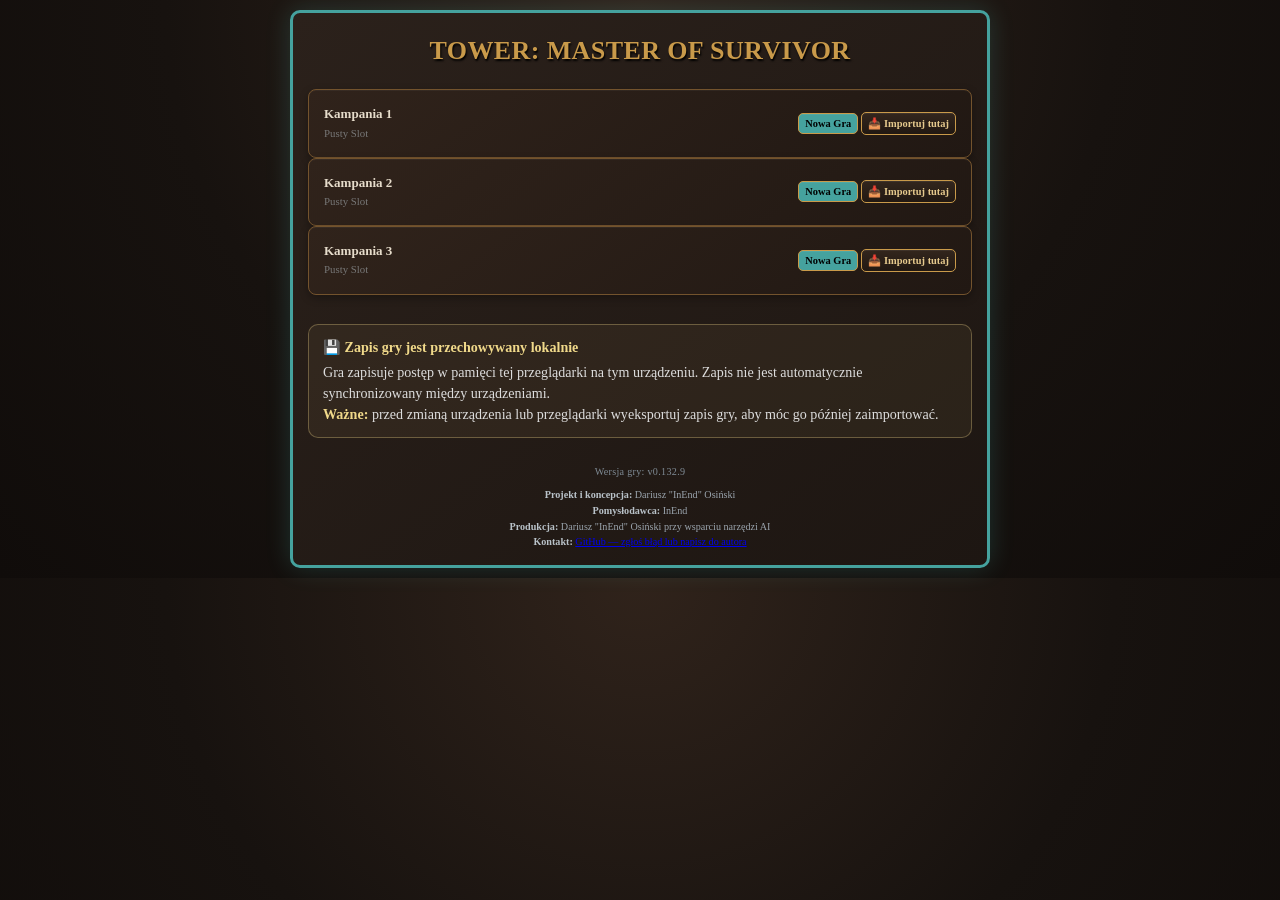
==== wieza.html @ 2d377166 "Add files via upload" ====
<!DOCTYPE html>
<html lang="pl">
<head>
<!-- v0.114 — Greece Rogue female portraits: 7 supplied 66x66 assets. -->
<!-- S-1.15.1 — cel wyprawy oddzielony od taktyki; wybory taktyczne usunięte z ekranu wyprawy. -->
<!-- S-1.15.3 — wykonanie przygotowanej taktyki z ukrytym wynikiem; bez ujawniania rzutu. -->
<!-- v0.106 — wszystkie osadzone portrety usunięte. Nowe portrety będą dodawane jako osobne assety 66×66 px. -->

    <meta charset="UTF-8">
    <meta name="viewport" content="width=device-width, initial-scale=1.0">
    <meta name="description" content="Tower: Master of Survivor – fantasy RPG o bohaterach przywołanych do tajemniczej Wieży.">
    <meta name="author" content="Dariusz &quot;InEnd&quot; Osiński">
    <meta name="creator" content="Dariusz &quot;InEnd&quot; Osiński">
    <meta name="idea-by" content="InEnd">
    <meta name="ai-assisted-development" content="yes">
    <meta name="theme-color" content="#0b0c10">
    <meta name="mobile-web-app-capable" content="yes">
    <meta name="apple-mobile-web-app-capable" content="yes">
    <meta name="apple-mobile-web-app-status-bar-style" content="black-translucent">
    <meta name="apple-mobile-web-app-title" content="Tower: Master of Survivor">
    <link rel="manifest" href="tower-manifest.json">
    <link rel="icon" type="image/png" sizes="64x64" href="[data-uri]">
    <link rel="apple-touch-icon" sizes="64x64" href="[data-uri]">
    <!-- PWA-5: wersja zgodna z GAME_VERSION 0.132.9 -->
<title>Tower: Master of Survivor</title>
    <style>
        :root {
            --bg: #0b0c10;
            --panel: #1f2833;
            --accent: #66fcf1;
            --text: #c5c6c7;
            --danger: #ff4d4d;
            --success: #4dff88;
            --gold: #ffd700;
            --fire: #ff6633;
            --ice: #66ccff;
            --lightning: #ffdd00;
            --dark: #9933ff;
            --holy: #ffff99;
            --earth: #66aa44;
            --water: #3399ff;
            --air: #99ddff;
        }
        * { box-sizing: border-box; margin: 0; }
        body { background: var(--bg); color: var(--text); font-family: 'Segoe UI', Roboto, sans-serif; padding: 10px; font-size: 13px; line-height: 1.4; }
        #game-container { max-width: 700px; margin: 0 auto; background: var(--panel); border: 2px solid #45a29e; border-radius: 12px; padding: 15px; box-shadow: 0 0 20px rgba(102,252,241,0.15); }
        h1,h2,h3,h4 { text-align: center; color: var(--accent); margin: 5px 0; }
        .menu-screen { display: flex; flex-direction: column; gap: 15px; }
        .slot-card { background: #121920; border: 1px solid #45a29e; padding: 15px; border-radius: 8px; display: flex; justify-content: space-between; align-items: center; }
        .game-version { text-align:center; margin-top:2px; color:#7f8b95; font-size:.78em; letter-spacing:.3px; }
        .game-credits { text-align:center; margin-top:-7px; color:#9aa4ad; font-size:.78em; line-height:1.55; }
        .game-credits-label { color:#b9c2c9; font-weight:600; }
        .game-ai-note { margin-top:3px; color:#7f8b95; font-size:.94em; font-style:italic; }
.install-app-btn{display:block;margin:8px auto 0;}
        .story-header { background: #000; padding: 8px; border-radius: 6px; border-left: 4px solid var(--accent); margin-bottom: 10px; font-style: italic; font-size: .9em; }
        .stats-bar { display: flex; flex-wrap: wrap; justify-content: space-around; background: #121920; padding: 8px; border-radius: 6px; margin-bottom: 10px; font-weight: bold; gap: 4px; }
        .resource-bar { display: flex; flex-wrap: wrap; justify-content: space-around; background: #0b0c10; padding: 6px; border-radius: 6px; margin-bottom: 10px; font-size: .9em; border: 1px solid #45a29e; }
        .tab-buttons { display: flex; gap: 4px; margin-bottom: 10px; flex-wrap: wrap; }
        .tab-btn { flex:1; padding: 8px 2px; font-size: .8em; background: #0b0c10; border: 1px solid #45a29e; color: var(--text); border-radius: 4px; min-width: 60px; cursor: pointer; }
        .tab-btn.active { background: #45a29e; color: #000; font-weight: bold; }
        .tab-content { display: none; }
        .tab-content.active { display: block; }
        .hero-card { background: #121920; border: 1px solid #45a29e; border-radius: 6px; padding: 10px; margin-bottom: 8px; position: relative; cursor: pointer; transition: border .2s; }
        .hero-card.selected { border: 2px solid var(--gold); }
        .hero-card.dead { opacity: .4; border-color: var(--danger); cursor: not-allowed; }
        .hero-card.exhausted { border-color: #ff8c00; background: #2a1a00; }
        .hero-header { display: flex; justify-content: space-between; font-weight: bold; }
        .stars { color: var(--gold); }
        .stat-grid { display: grid; grid-template-columns: repeat(3,1fr); gap: 4px; background: #0b0c10; padding: 6px; border-radius: 4px; margin: 5px 0; font-size: .82em; }
        .action-badges { display: flex; gap: 10px; margin-top: 4px; font-size: .8em; font-weight: bold; flex-wrap: wrap; }
        .badge-done { color: var(--danger); }
        .badge-ready { color: var(--success); }
        .mission-info-panel { background: #050608; border: 1px solid #45a29e; padding: 10px; border-radius: 6px; margin-bottom: 10px; }
        #battle-visual-panel .battle-header{display:flex;justify-content:space-between;align-items:center;gap:8px;margin-bottom:8px}.battle-stage{display:grid;grid-template-columns:1fr 1fr;gap:10px}.battle-side{background:#08090b;border:1px solid #333;border-radius:8px;padding:8px}.battle-side h4{margin:0 0 7px;color:#d6ae62}.battle-unit{position:relative;display:block;box-sizing:border-box;min-width:0;width:100%;padding:6px 5px;margin:5px 0;border-radius:6px;background:#111318;border:1px solid #292c33;transition:.25s}.battle-unit.active{border-color:#d6ae62;box-shadow:0 0 10px rgba(214,174,98,.22)}.battle-unit.dead{opacity:.38;filter:grayscale(.7)}.battle-unit .unit-top{display:flex;align-items:center;width:100%;min-width:0;box-sizing:border-box;gap:5px;font-size:.82em}.battle-unit .unit-top b{display:block;min-width:0;flex:1 1 auto;overflow:hidden;text-overflow:ellipsis;white-space:nowrap}.battle-unit .unit-hp{display:block;flex:0 0 auto;white-space:nowrap;margin-left:auto;padding-left:8px}.battle-hp{display:block;width:100%;box-sizing:border-box;height:7px;background:#24262b;border-radius:5px;overflow:hidden;margin-top:5px;clear:both}.battle-hp>span{display:block;height:100%;background:currentColor;transition:width .45s ease}.battle-hp.hero{color:#55c98a}.battle-hp.enemy{color:#d85b5b}.battle-last-action{margin-top:8px;padding:7px;border:1px solid #3a3125;border-radius:6px;background:#100d09;min-height:34px;text-align:center;color:#ddd}.battle-damage{font-weight:bold;font-size:1.05em}.battle-round{font-size:.9em;color:#aaa}.battle-speed{font-size:.75em;color:#888}@media(max-width:650px){.battle-stage{grid-template-columns:1fr}}
        #log-box { height: 140px; overflow-y: auto; background: #050608; border: 1px solid #333; padding: 8px; border-radius: 6px; font-family: monospace; font-size: .85em; margin-bottom: 10px; }
        .log-entry { margin-bottom: 4px; }
        .log-danger { color: var(--danger); }
        .log-success { color: var(--success); }
        .log-warn { color: var(--gold); }
        .log-resource { color: #7fdbff; }
        .log-status { color: #b57ce0; }
        button, select { width: 100%; padding: 8px; margin: 3px 0; background: #1f2833; border: 1px solid var(--accent); color: var(--accent); border-radius: 6px; font-weight: bold; cursor: pointer; }
        button:active { background: var(--accent); color: #000; }
        button:disabled { opacity: .4; cursor: not-allowed; }
        .btn-danger { border-color: var(--danger); color: var(--danger); }
        .btn-small { padding: 4px 6px; width: auto; font-size: .8em; display: inline-block; }
        .btn-role { border-color: var(--gold); color: var(--gold); }
        .btn-day { background: #45a29e; color: #000; font-size: 1.05em; margin-bottom: 10px; }
        .btn-day:hover { background: var(--accent); }
        .btn-free { background: #28a745; color: #fff; border-color: #28a745; margin-bottom: 5px; }
        .btn-free:hover { background: #218838; }
        .btn-cal { background: #17a2b8; color: #fff; border-color: #17a2b8; font-size: .85em; margin-top: 3px; }
        .btn-upgrade { background: #5a2d7a; border-color: #b57ce0; color: #fff; }
        .btn-upgrade:disabled { opacity: .4; }
        .btn-release { background: #8b0000; border-color: #ff4444; color: #fff; }
        .floor-selector { display: flex; align-items: center; justify-content: space-between; background: #121920; padding: 6px 12px; border-radius: 6px; margin-bottom: 10px; border: 1px solid #45a29e; }
        .summon-box { background: #121920; border: 1px solid #45a29e; padding: 10px; border-radius: 6px; margin-bottom: 10px; text-align: center; }
        .building-card { background: #121920; border: 1px solid #45a29e; border-radius: 6px; padding: 10px; margin-bottom: 8px; }
        .building-header { display: flex; justify-content: space-between; align-items: center; font-weight: bold; }
        .building-effect { color: var(--success); font-size: .9em; }
        .building-effect-half { color: var(--gold); font-size: .9em; }
        .building-cost { display: flex; flex-wrap: wrap; gap: 6px; font-size: .85em; margin: 4px 0; }
        .building-cost span { background: #0b0c10; padding: 2px 6px; border-radius: 4px; }
        .cost-missing { color: var(--danger); }
        .cost-ok { color: var(--success); }
        .level-name { color: var(--gold); font-style: italic; }
        .altar-selects, .party-selects { display: flex; gap: 4px; flex-wrap: wrap; margin-bottom: 6px; }
        .altar-selects select, .party-selects select { flex:1; padding: 6px; border-radius: 4px; background: #0b0c10; color: var(--text); border: 1px solid #45a29e; min-width: 45%; }
        .equip-panel { background: #050608; border: 1px solid #45a29e; border-radius: 6px; padding: 8px; margin-top: 6px; }
        .equip-slot { display: flex; align-items: center; gap: 6px; margin: 4px 0; }
        .equip-slot label { min-width: 60px; font-weight: bold; color: var(--accent); }
        .equip-slot select { flex:1; padding: 4px; border-radius: 4px; background: #0b0c10; color: var(--text); border: 1px solid #45a29e; }
        .exhausted-info { color: #ff8c00; font-weight: bold; }
        .trainer-bonus { color: var(--gold); }
        .subclass-name { color: #b57ce0; font-weight: bold; font-style: italic; }
        .element-fire { color: var(--fire); }
        .element-ice { color: var(--ice); }
        .element-lightning { color: var(--lightning); }
        .element-dark { color: var(--dark); }
        .element-holy { color: var(--holy); }
        .element-earth { color: var(--earth); }
        .element-water { color: var(--water); }
        .element-air { color: var(--air); }
        .status-badge { display: inline-block; padding: 0 4px; border-radius: 3px; font-size: .7em; margin: 0 2px; }
        .status-badge.debuff { background: #4a0a0a; color: #ff6666; }
        .status-badge.buff { background: #0a4a0a; color: #66ff66; }
        .status-badge.cc { background: #4a2a0a; color: #ffaa66; }
        .status-badge.special { background: #2a0a4a; color: #cc66ff; }
        #dossier-panel { background: #050608; border: 1px solid var(--gold); padding: 10px; border-radius: 6px; margin-bottom: 10px; max-height: 200px; overflow-y: auto; }

/* === BESTIARIUSZ PRZECIWNIKÓW === */
.bestiary-toolbar{display:flex;gap:6px;flex-wrap:wrap;background:#120e0b;border:1px solid #70502c;border-radius:7px;padding:8px;margin-bottom:10px}
.bestiary-toolbar input{flex:1;min-width:180px;margin:0}
.bestiary-toolbar button.active{border-color:#d1a752;background:linear-gradient(#806033,#4f381d);color:#fff1cc}
.bestiary-stats{display:grid;grid-template-columns:repeat(4,1fr);gap:7px;margin-bottom:10px}
.bestiary-stat{background:#120e0b;border:1px solid #3e2c1d;border-radius:6px;padding:8px;text-align:center}
.bestiary-stat b{display:block;color:#e0b65a;font-size:1.15em}
.bestiary-stat span{font-size:.72em;color:#999}
.bestiary-race{background:#121920;border:1px solid #70502c;border-radius:7px;margin-bottom:8px;overflow:hidden}
.bestiary-race-head{padding:9px 11px;background:linear-gradient(145deg,#30231b,#211813);cursor:pointer}
.bestiary-race-head strong{color:#e1bd73}
.bestiary-race-head small{color:#999}
.bestiary-grid{display:grid;grid-template-columns:repeat(auto-fit,minmax(250px,1fr));gap:8px;padding:9px}
.bestiary-card{position:relative;background:#0d1115;border:1px solid #3e3428;border-radius:7px;padding:8px;min-height:145px}
.bestiary-card.unknown{border-color:#29251f}
.bestiary-portrait{width:82px;height:82px;float:left;margin:0 9px 7px 0;border-radius:6px;overflow:hidden;border:1px solid #70502c;background:#17120f;display:flex;align-items:center;justify-content:center;font-size:30px;color:#6d6254}
.bestiary-portrait img{width:100%;height:100%;object-fit:cover;display:block;image-rendering:auto}.bestiary-portrait.portrait-missing::before{content:"?";font-size:30px;color:#6d6254}
.bestiary-name{font-weight:bold;color:#ead9b8;font-size:1em;min-height:20px}
.bestiary-tier{float:right;color:#d6ae62;font-size:.72em}
.bestiary-badge{display:inline-block;margin-top:3px;padding:2px 6px;border-radius:10px;background:#29231c;color:#bfae94;font-size:.68em}
.bestiary-badge.boss{color:#ffe5a1;border:1px solid #8b7130}
.bestiary-meta{clear:both;color:#aaa;font-size:.76em;line-height:1.45;margin-top:7px}
.bestiary-row{display:flex;justify-content:space-between;gap:8px;border-top:1px solid #24211d;padding-top:3px;margin-top:3px}
.bestiary-row b{color:#d8c5a2}
.bestiary-deaths{color:#d66b63!important}
@media(max-width:650px){.bestiary-stats{grid-template-columns:repeat(2,1fr)}.bestiary-grid{grid-template-columns:1fr}.bestiary-portrait{width:76px;height:76px}}

        #party-cp-details { background: #121920; padding: 8px; border-radius: 6px; margin-bottom: 10px; border: 1px solid #45a29e; }
        
.hero-weapon-preview{margin-top:6px;padding:7px 9px;background:linear-gradient(135deg,#15110c,#0a0907);border:1px solid #806331;border-radius:6px;box-shadow:inset 0 0 10px rgba(0,0,0,.35)}
.hero-weapon-preview.empty{border-color:#3b352b;color:#999}
.hero-weapon-preview.empty small{display:block;margin-top:2px;color:#777;font-size:.76em}
.hero-weapon-header{display:flex;justify-content:space-between;gap:8px;font-size:.8em;color:var(--accent)}
.hero-weapon-name{font-weight:bold;color:#ead9b8;margin:2px 0 4px}
.hero-weapon-name small{font-weight:normal;color:#888}
.hero-weapon-stats{display:flex;flex-wrap:wrap;gap:4px}
.hero-weapon-stats .inventory-stat{font-size:.74em;padding:2px 5px}
.hero-weapon-special{font-size:.74em;color:#b57ce0;margin-top:4px}
.weapon-training-panel{margin:7px 0;padding:8px;background:#0d0b09;border:1px solid #5d4b22;border-radius:7px}.weapon-training-head{display:flex;justify-content:space-between;gap:8px;color:#e0b65a;font-size:.82em}.weapon-training-row{margin-top:7px;padding:6px;background:#15110d;border-radius:5px}.weapon-training-row>div:first-child{display:flex;justify-content:space-between;gap:6px;font-size:.78em}.weapon-training-row small{color:#aaa;font-size:.72em}.weapon-training-bar{height:5px;background:#2a241d;border-radius:4px;overflow:hidden;margin:4px 0}.weapon-training-bar span{display:block;height:100%;background:#b8873b}.weapon-training-empty,.weapon-training-cap{font-size:.74em;color:#aaa;margin-top:5px}.weapon-trial-select{max-width:58%;padding:4px;background:#0b0c10;color:var(--text);border:1px solid #45a29e;border-radius:4px;font-size:.75em}.weapon-trial-btn{font-size:.72em!important;padding:4px 6px!important;margin-left:4px}
@media(max-width:500px){ .stat-grid { grid-template-columns: repeat(2,1fr); } .tab-btn { font-size: .7em; padding: 6px 2px; min-width: 50px; } }
    
/* === HERO ROSTER FILTERS / SORTING === */
.hero-roster-filters{background:#120e0b;border:1px solid #70502c;border-radius:7px;padding:8px;margin-bottom:8px}
.hero-roster-filters-head{display:flex;justify-content:space-between;gap:8px;align-items:center;margin-bottom:7px}
.hero-roster-filter-count{font-size:.78em;color:#999}
.hero-roster-filter-grid{display:grid;grid-template-columns:repeat(4,1fr);gap:6px}
.hero-roster-filter-grid label{font-size:.78em;color:#bfae94;display:flex;flex-direction:column;gap:3px}
.hero-roster-filter-grid select{margin:0!important;padding:5px!important;width:100%!important;font-size:.82em}
@media(max-width:650px){.hero-roster-filter-grid{grid-template-columns:repeat(2,1fr)}}
@media(max-width:420px){.hero-roster-filter-grid{grid-template-columns:1fr}}

/* === v0.060 RPG FANTASY SKIN + WARRIOR PORTRAIT === */
:root{
 --bg:#17120f; --panel:#241b16; --accent:#c99a4a; --text:#e6dccb;
 --danger:#c94b43; --success:#72a85b; --gold:#e0b65a;
 --fire:#d9683b; --ice:#6ca9c9; --lightning:#d9b84d; --dark:#9565a8;
 --holy:#e8d68a; --earth:#6d9655; --water:#5d91aa; --air:#9ab3bd;
}
body{
 background:radial-gradient(circle at top,#30231b 0,#17120f 55%,#100c0a 100%);
 color:var(--text); font-family:Georgia,'Times New Roman',serif;
}
#game-container{
 background:linear-gradient(145deg,#2b211b,#1d1612);
 border:3px solid #79582e; border-radius:10px; padding:15px;
 box-shadow:0 8px 30px rgba(0,0,0,.65), inset 0 0 0 1px #3d2b1d;
}
h1,h2,h3,h4{color:#e1bd73;text-shadow:1px 2px 2px #000;letter-spacing:.4px}
.slot-card,.hero-card,.building-card,.summon-box,.floor-selector,.stats-bar,.party-selects,.altar-selects{
 background:linear-gradient(145deg,#30231b,#211813); border:1px solid #73532d;
 box-shadow:inset 0 1px rgba(255,255,255,.04),0 3px 8px rgba(0,0,0,.3);
}
.story-header,.mission-info-panel,#log-box,.equip-panel,#dossier-panel,#party-cp-details{
 background:#120e0b; border-color:#70502c; box-shadow:inset 0 0 12px rgba(0,0,0,.5);
}
.story-header{border-left:4px solid #b88a43}
.resource-bar{background:#100c0a;border-color:#6d4e2b}
.tab-btn,button,select,.equip-slot select,.altar-selects select,.party-selects select{
 background:linear-gradient(#33261d,#211812); border:1px solid #806033; color:#e5c98d;
 border-radius:5px; font-family:Georgia,'Times New Roman',serif; box-shadow:inset 0 1px rgba(255,255,255,.06);
}
.tab-btn.active,button:active{background:linear-gradient(#9a743b,#60451f);color:#fff1cc;border-color:#caa15b}
button:hover:not(:disabled),.tab-btn:hover:not(.active){border-color:#c79b50;background:#3a2a1e}
.btn-day{background:linear-gradient(#a77d3e,#684a22);color:#fff2cf;border-color:#c9a25f}
.btn-free{background:linear-gradient(#587d3d,#354f27);border-color:#769c58}
.btn-cal{background:linear-gradient(#466e7b,#294b55);border-color:#6f9eab}
.btn-upgrade{background:linear-gradient(#674278,#3f2850);border-color:#a77ac1}
.btn-release{background:linear-gradient(#7c302b,#4e1e1b);border-color:#b9544c}
.hero-card{border-color:#70502b}
.hero-card.selected{border:2px solid #d1a752;box-shadow:0 0 0 1px #5b421f,0 0 12px rgba(209,167,82,.2)}
.hero-card.dead{border-color:#873a35}.hero-card.exhausted{border-color:#a96b2e;background:#2a1d12}
.stat-grid{background:#120e0b;border:1px solid #3e2c1d}
.stars{color:#e0b65a;text-shadow:0 0 3px #7b5927}
.floor-selector{border-color:#806033}
.equip-slot label{color:#d6ae62}
.level-name,.trainer-bonus{color:#dfb65e}
.subclass-name{color:#ad82bd}
.status-badge{border:1px solid rgba(255,255,255,.08)}
#dossier-panel{border-color:#a17b3e}
#log-box{font-family:Georgia,'Times New Roman',serif}
.log-resource{color:#86b7c8}.log-status{color:#b58acb}
/* RPG-style information popups generated by the game */
.info-popup,.popup,.modal,.dialog,.tooltip,.toast{
 background:linear-gradient(145deg,#30231b,#17110d)!important;
 color:#eadfcf!important; border:2px solid #8b6838!important; border-radius:8px!important;
 box-shadow:0 10px 35px rgba(0,0,0,.8),inset 0 0 0 1px #3c2b1b!important;
 font-family:Georgia,'Times New Roman',serif!important;
}
.info-popup h1,.info-popup h2,.info-popup h3,.popup h1,.popup h2,.popup h3,.modal h1,.modal h2,.modal h3,.dialog h1,.dialog h2,.dialog h3{color:#e0b45e!important}
@media(max-width:500px){body{padding:6px}#game-container{padding:10px;border-width:2px}}

/* === v0.065 MAGAZYN / EKWIPUNEK / PODGLAD BRONI === */
.inventory-toolbar{display:flex;gap:6px;flex-wrap:wrap;background:#120e0b;border:1px solid #70502c;border-radius:6px;padding:8px;margin-bottom:10px}
.inventory-toolbar select,.inventory-toolbar input{flex:1;min-width:140px;margin:0}
.inventory-summary{display:flex;justify-content:space-between;gap:8px;flex-wrap:wrap;background:#120e0b;border:1px solid #70502c;border-radius:6px;padding:7px;margin-bottom:8px}
.inventory-grid{display:flex;flex-direction:column;gap:7px}
.party-limit-note{font-size:.82em;color:#aaa;margin:4px 0 8px}
.party-expedition-panel{background:#080b0e;padding:8px;border:1px solid #45a29e;border-radius:6px;margin:8px 0}
.party-quick-btn{margin:0 4px 4px 0}
.party-quick-btn.selected{box-shadow:0 0 0 2px var(--gold);}
.party-quick-btn.locked{opacity:.55;cursor:not-allowed}
.party-members{font-size:.78em;color:#aaa;margin-top:4px;line-height:1.35}

.inventory-card{background:linear-gradient(145deg,#30231b,#211813);border:1px solid #70502c;border-radius:7px;padding:9px;box-shadow:inset 0 1px rgba(255,255,255,.04),0 3px 8px rgba(0,0,0,.25)}
.inventory-card.equipped{border-color:#a17b3e}
.inventory-card-top{display:flex;justify-content:space-between;gap:8px;align-items:flex-start}
.inventory-item-name{font-weight:bold;font-size:1em}
.inventory-item-meta{font-size:.78em;color:#a99578;margin-top:2px}
.inventory-owner{color:#72a85b;font-weight:bold;font-size:.82em}
.inventory-stats{display:flex;gap:5px;flex-wrap:wrap;margin:7px 0 6px}
.inventory-stat{background:#120e0b;border:1px solid #3e2c1d;border-radius:4px;padding:3px 6px;font-size:.78em;color:#e6dccb}
.inventory-stat.main{border-color:#806033;color:#e0b65a}
.inventory-actions{display:flex;gap:5px;align-items:center;flex-wrap:wrap}
.inventory-owner-select{flex:1;min-width:180px;margin:0!important;padding:5px!important}
.inventory-special{color:#b58acb;font-size:.78em;margin-top:3px}
.inventory-empty{background:#120e0b;border:1px dashed #70502c;border-radius:6px;padding:14px;text-align:center;color:#a99578}
@media(max-width:500px){.inventory-toolbar{flex-direction:column}.inventory-toolbar select,.inventory-toolbar input{width:100%}.inventory-owner-select{min-width:100%}}


    
/* === v0.062 HERO PORTRAITS === */
.hero-topline{display:flex;align-items:center;gap:10px;margin-bottom:6px}
.hero-portrait-wrap{width:82px;height:82px;flex:0 0 82px;border:2px solid #806033;border-radius:6px;padding:2px;background:#0d0a08;box-shadow:inset 0 0 8px #000,0 2px 6px rgba(0,0,0,.5);overflow:hidden}
.hero-portrait{width:100%;height:100%;display:block;object-fit:cover;object-position:center;border-radius:3px}
.hero-portrait-placeholder{width:100%;height:100%;display:flex;align-items:center;justify-content:center;font-size:38px;color:#9b7a45;background:linear-gradient(145deg,#241b15,#100c09)}
.hero-main{min-width:0;flex:1}
@media(max-width:500px){.hero-portrait-wrap{width:68px;height:68px;flex-basis:68px}.hero-portrait-placeholder{font-size:30px}}
    

/* === ETAP 3B — KARTY DECYZJI RPG === */
.ex3b-scene{background:linear-gradient(145deg,#2b2018,#17110d);border:1px solid #806033;border-radius:9px;padding:12px;margin-top:4px;box-shadow:inset 0 0 16px rgba(0,0,0,.45)}
.ex3b-scene-head{display:flex;align-items:flex-start;gap:10px;margin-bottom:10px}
.ex3b-scene-icon{width:48px;height:48px;flex:0 0 48px;display:flex;align-items:center;justify-content:center;font-size:28px;background:#100c09;border:1px solid #76552d;border-radius:8px}
.ex3b-scene-kicker{font-size:.68em;letter-spacing:1px;text-transform:uppercase;color:#9c8668;margin-bottom:2px}
.ex3b-scene-title{font-size:1.2em;font-weight:bold;color:#e2bf78}
.ex3b-scene-text{color:#c8bba7;line-height:1.5;margin:7px 0 12px}
.ex3b-leader-voice{background:#100c09;border-left:3px solid #a17b3e;border-radius:5px;padding:8px 10px;margin:0 0 12px;color:#d9c9af;font-style:italic;font-size:.88em}
.ex3b-leader-voice b{color:#e0b65a;font-style:normal}
.ex3b-choice-grid{display:grid;grid-template-columns:repeat(3,1fr);gap:8px}
.ex3b-choice{position:relative;text-align:left!important;min-height:82px!important;padding:10px!important;margin:0!important;background:linear-gradient(145deg,#30231b,#1b130f)!important;border:1px solid #6f522f!important;color:#ead7b3!important;border-radius:8px!important;transition:transform .12s,box-shadow .12s,border-color .12s!important}
.ex3b-choice:hover{transform:translateY(-2px);border-color:#c59a54!important;box-shadow:0 5px 14px rgba(0,0,0,.35)!important}
.ex3b-choice-num{position:absolute;right:8px;top:6px;color:#766348;font-size:.72em}
.ex3b-choice-icon{font-size:1.35em;display:block;margin-bottom:5px}
.ex3b-choice-label{display:block;font-size:.88em;line-height:1.25;padding-right:12px}
.ex3b-hidden-outcome{margin-top:9px;text-align:center;color:#81735f;font-size:.72em}

/* ================================================================
   ETAP 3D — przejście Wyprawa → Walka → Nagroda
   ================================================================ */
.ex3d-overlay{position:fixed;inset:0;z-index:999999;background:rgba(3,4,6,.88);display:flex;align-items:center;justify-content:center;padding:18px;pointer-events:auto;isolation:isolate}.ex3d-overlay *{pointer-events:auto}.ex3d-card{position:relative;z-index:1}
.ex3d-card{width:min(720px,96vw);background:linear-gradient(145deg,#17120f,#090a0d);border:1px solid #9a7438;border-radius:12px;box-shadow:0 18px 60px rgba(0,0,0,.65);padding:20px;color:#ead7b3}
.ex3d-kicker{font-size:.72em;letter-spacing:.16em;color:#9e8b6e;text-transform:uppercase;margin-bottom:5px}
.ex3d-title{font-size:1.45em;font-weight:800;color:#e2bd6b}
.ex3d-subtitle{color:#aaa;margin-top:6px;line-height:1.45}
.ex3d-party{display:grid;grid-template-columns:repeat(auto-fit,minmax(140px,1fr));gap:7px;margin:14px 0}
.ex3d-party-item{background:#0f0c0a;border:1px solid #30271f;border-radius:8px;padding:8px}
.ex3d-party-name{font-weight:700;white-space:nowrap;overflow:hidden;text-overflow:ellipsis}
.ex3d-party-hp{font-size:.78em;color:#aaa;margin-top:4px}
.ex3d-effects{display:flex;flex-wrap:wrap;gap:6px;margin:10px 0}
.ex3d-pill{border:1px solid #403426;border-radius:999px;padding:5px 8px;font-size:.76em;background:#0d0b09;color:#cbb58d}
.ex3d-action{width:100%;margin-top:12px!important}
.ex3d-rewards{display:grid;grid-template-columns:repeat(auto-fit,minmax(150px,1fr));gap:8px;margin:15px 0}
.ex3d-reward{background:#0d0b09;border:1px solid #3b3024;border-radius:9px;padding:11px;text-align:center}
.ex3d-reward-icon{font-size:1.5em}
.ex3d-reward-value{font-size:1.15em;font-weight:800;color:#e2bd6b;margin-top:3px}
.ex3d-items{margin-top:10px;padding:10px;background:#0b0c10;border:1px solid #302b26;border-radius:8px}
.ex3d-item{padding:5px 0;border-bottom:1px solid #25211d;font-size:.86em}
.ex3d-item:last-child{border-bottom:0}
.ex3d-fail{border-color:#713c3c}
@media(max-width:600px){
 .ex3d-card{padding:15px}
 .ex3d-title{font-size:1.2em}
 .ex3d-party{grid-template-columns:1fr 1fr}
}

.ex3b-result{background:linear-gradient(145deg,#30231b,#17110d);border:1px solid #a17b3e;border-radius:9px;padding:12px}
.ex3b-result-title{color:#e0b65a;font-weight:bold;margin-bottom:5px}
.ex3b-continue{margin-top:10px!important;width:100%!important}
@media(max-width:560px){
 .ex3b-choice-grid{grid-template-columns:1fr}
 .ex3b-choice{min-height:60px!important}
 .ex3b-choice-icon{display:inline;margin-right:7px}
 .ex3b-choice-label{display:inline}
}


/* ================================================================
   ETAP 3E — dziennik wyprawy + mobile polish
   ================================================================ */
.ex3e-log{margin-top:10px;border:1px solid #302820;border-radius:10px;background:#0d0b09;overflow:hidden}
.ex3e-log summary{cursor:pointer;list-style:none;padding:10px 12px;font-weight:700;color:#cdb789;display:flex;align-items:center;justify-content:space-between;gap:8px}
.ex3e-log summary::-webkit-details-marker{display:none}
.ex3e-log summary:after{content:'＋';font-size:1.1em;color:#8f7a5b}
.ex3e-log[open] summary:after{content:'−'}
.ex3e-log-body{padding:0 12px 10px;border-top:1px solid #28221c}
.ex3e-entry{padding:9px 0;border-bottom:1px solid #24201b;font-size:.82em;line-height:1.4;color:#bdb4a6}
.ex3e-entry:last-child{border-bottom:0}
.ex3e-entry-head{display:flex;gap:7px;align-items:center;color:#e0c987;font-weight:700}
.ex3e-entry-result{margin-top:3px;color:#8f8a82}
.ex3e-empty{padding:10px 0;color:#777;font-size:.8em}
@media(max-width:600px){
 .ex3a-wrap{gap:8px!important}
 .ex3a-progress{overflow-x:auto!important;grid-template-columns:repeat(6,minmax(72px,1fr))!important;padding-bottom:3px}
 .ex3a-step{font-size:.65em!important;min-height:48px!important;padding:5px 3px!important}
 .ex3a-grid{grid-template-columns:1fr!important}
 .ex3b-scene{padding:12px!important}
 .ex3b-scene-head{align-items:flex-start!important}
 .ex3b-choice{padding:10px 8px!important;min-height:58px!important}
 .ex3e-log summary{padding:9px 10px}
 .ex3e-entry{font-size:.78em}
}

/* === UI 2.0 — ETAP 1: CZYTELNOŚĆ === */
.game-topbar{display:flex;align-items:center;justify-content:space-between;gap:10px;margin-bottom:8px}
.game-topbar h2{margin:0;text-align:left;line-height:1.15}
.save-status{display:inline-flex;align-items:center;justify-content:center;min-height:28px;padding:4px 8px;border:1px solid #365a4a;border-radius:999px;background:#0d1812;color:#83d39a;font-size:.76em;font-weight:800;white-space:nowrap;opacity:0;transition:opacity .18s ease,transform .18s ease}
.save-status.visible{opacity:1}
.save-status.saved{border-color:#315c3d;background:#0d1812;color:#83d39a}
.save-status.blocked{border-color:#805b27;background:#20190d;color:#e8b85b}
.save-status.error{border-color:#743333;background:#1d1010;color:#e37b7b}
.game-top-actions{display:flex;align-items:center;justify-content:flex-end;gap:6px;flex-wrap:wrap}
@media(max-width:520px){.game-topbar{align-items:flex-start}.game-top-actions{gap:4px}.save-status{font-size:.7em;padding:3px 7px}.game-top-actions .btn-small{font-size:.75em}}
.game-top-actions{display:flex;gap:5px;align-items:center}
.ui-status-grid{display:grid;grid-template-columns:repeat(4,1fr);gap:6px;margin-bottom:7px}
.ui-status-card{background:linear-gradient(145deg,#30231b,#211813);border:1px solid #73532d;border-radius:7px;padding:7px 8px;min-width:0;text-align:center;box-shadow:inset 0 1px rgba(255,255,255,.04),0 2px 6px rgba(0,0,0,.25)}
.ui-status-label{display:block;font-size:.68em;color:#a99578;text-transform:uppercase;letter-spacing:.5px}
.ui-status-value{display:block;margin-top:2px;font-size:1.08em;font-weight:bold;color:#ead9b5;white-space:nowrap}
.ui-status-value.accent{color:var(--accent)}.ui-status-value.gold{color:var(--gold)}
.resource-bar.ui-resource-bar{display:grid;grid-template-columns:repeat(5,1fr);gap:5px;padding:5px;background:transparent;border:0;margin-bottom:8px}
.resource-chip{display:flex;align-items:center;justify-content:center;gap:4px;background:#120e0b;border:1px solid #3e2c1d;border-radius:6px;padding:5px 4px;min-width:0;font-size:.78em}
.resource-chip b{color:#e6dccb}
.resource-chip .resource-icon{font-size:1.05em}
.tab-group-label{width:100%;font-size:.68em;color:#8f806b;text-transform:uppercase;letter-spacing:.8px;padding:2px 2px 0;margin-top:2px}
.tab-btn{min-height:34px;transition:transform .12s ease,box-shadow .12s ease}
.tab-btn.active{box-shadow:0 2px 8px rgba(201,154,74,.18)}
.section-heading{display:flex;align-items:center;justify-content:space-between;gap:8px;margin:10px 0 6px;padding-bottom:5px;border-bottom:1px solid #4b3826}
.section-heading h3{margin:0;text-align:left;font-size:1.02em}
.info-note{background:#120e0b;border:1px solid #3e2c1d;border-radius:6px;padding:7px 9px;color:#b8aa96;font-size:.82em}
.ui-highlight{animation:uiPulse 1.1s ease-out}
@keyframes uiPulse{0%{box-shadow:0 0 0 0 rgba(201,154,74,.55)}100%{box-shadow:0 0 0 8px rgba(201,154,74,0)}}
@media(max-width:650px){.ui-status-grid{grid-template-columns:repeat(2,1fr)}.resource-bar.ui-resource-bar{grid-template-columns:repeat(3,1fr)}.game-topbar h2{font-size:1.15em}.tab-group-label{margin-top:5px}}
@media(max-width:420px){.resource-bar.ui-resource-bar{grid-template-columns:repeat(2,1fr)}.ui-status-value{font-size:1em}.ui-status-card{padding:6px}}

    
/* ETAP 2 — Bohaterowie 2.0 */
.hero-card{padding:14px!important;border-radius:12px!important;background:linear-gradient(145deg,#151a20,#0f1318)!important;box-shadow:0 5px 18px rgba(0,0,0,.22);transition:transform .18s,box-shadow .18s,border-color .18s!important;}
.hero-card:hover{transform:translateY(-2px);box-shadow:0 8px 24px rgba(0,0,0,.3)}
.hero-card.selected{box-shadow:0 0 0 2px #d1a752,0 8px 24px rgba(209,167,82,.14)!important}
.hero-v2-head{display:flex;gap:12px;align-items:flex-start;margin-bottom:10px;position:relative}
.hero-v2-portrait{width:66px;height:66px;border-radius:10px;object-fit:contain;border:1px solid #765a31;background:#090b0e;display:flex;align-items:center;justify-content:center;font-size:30px;flex:0 0 66px}
.hero-v2-progression{margin:8px 0 0;padding:8px 9px;background:linear-gradient(180deg,#101217,#090a0d);border:1px solid #2d333b;border-radius:7px}.hero-v2-progression-head{display:flex;justify-content:space-between;gap:8px;align-items:center;font-size:.78em;color:#bdbdbd}.hero-v2-progression-title{color:#e0b65a;font-weight:800}.hero-v2-progressbar{height:7px;background:#1b1e23;border-radius:999px;overflow:hidden;margin:5px 0}.hero-v2-progressbar span{display:block;height:100%;border-radius:999px;background:linear-gradient(90deg,#45a29e,#b57ce0)}.hero-v2-progression-foot{display:flex;justify-content:space-between;gap:8px;font-size:.72em;color:#8f969e}.hero-v2-next{margin-top:6px;padding-top:6px;border-top:1px solid #252a30;font-size:.75em;color:#aaa}.hero-v2-next b{color:#e6e6e6}.hero-v2-milestone{display:inline-block;margin-left:5px;padding:2px 5px;border:1px solid #765a31;border-radius:999px;color:#e0b65a;background:#211c14;font-size:.9em;font-weight:700}.hero-v2-info{min-width:0;flex:1;padding-right:78px}.hero-v2-name{font-size:1.08em;font-weight:800;white-space:normal;overflow:visible;text-overflow:clip;overflow-wrap:anywhere;line-height:1.18}.hero-v2-meta{font-size:.78em;color:#aaa;margin-top:4px;line-height:1.3;white-space:normal;overflow-wrap:anywhere}.hero-v2-level{white-space:nowrap;display:inline-block}.hero-v2-role{display:inline-block;margin-top:5px;padding:3px 7px;border-radius:999px;background:#211c14;border:1px solid #765a31;color:#e2c477;font-size:.72em;font-weight:700}
.hero-v2-status{font-size:.72em;font-weight:800;padding:4px 7px;border-radius:999px;background:#0d1812;border:1px solid #315c3d;color:#83d39a}.hero-v2-status.warn{background:#20190d;border-color:#805b27;color:#e8b85b}.hero-v2-status.dead{background:#1d1010;border-color:#743333;color:#e37b7b}
.hero-v2-bars{display:grid;gap:7px;margin:8px 0 11px}.hero-v2-bar-row{display:grid;grid-template-columns:38px 1fr auto;align-items:center;gap:7px;font-size:.72em;color:#bbb}.hero-v2-bar{height:7px;border-radius:99px;background:#292d32;overflow:hidden;border:1px solid #3b3f44}.hero-v2-bar>span{display:block;height:100%;border-radius:99px;background:#62b77a}.hero-v2-bar.exp>span{background:#b57ce0}.hero-v2-stats{display:grid;grid-template-columns:repeat(4,1fr);gap:5px;margin:8px 0}.hero-v2-stat{padding:6px 4px;text-align:center;background:#0b0e12;border:1px solid #292f35;border-radius:7px;font-size:.72em;color:#999}.hero-v2-stat b{display:block;color:#eee;font-size:1.05em;margin-top:2px}.hero-v2-tags{display:flex;flex-wrap:wrap;gap:5px;margin-top:8px}.hero-v2-tag{padding:4px 6px;border-radius:6px;background:#11151a;border:1px solid #30363d;font-size:.7em;color:#ccc}.hero-v2-breakthrough{margin:8px 0;padding:10px 12px;border:1px solid rgba(199,165,91,.55);border-radius:10px;background:linear-gradient(135deg,rgba(199,165,91,.09),rgba(20,17,13,.35));display:flex;flex-direction:column;gap:3px}.hero-v2-breakthrough b{color:#e0b65a;font-size:.9em}.hero-v2-breakthrough strong{font-size:1em;color:#e8d7b0}.hero-v2-breakthrough small{color:#aaa;line-height:1.35}.hero-v2-effects{margin-top:9px;padding:8px;border-radius:8px;background:#0c1014;border:1px solid #2f3942;font-size:.73em;color:#ccc}.hero-v2-effects b{color:#e2c477}.hero-v2-actions{display:flex;gap:6px;flex-wrap:wrap;margin-top:10px}.hero-v2-details{margin-top:9px;padding:9px;border:1px solid #30363d;border-radius:9px;background:#0a0d10}.hero-v2-details-grid{display:grid;grid-template-columns:repeat(2,1fr);gap:5px;font-size:.76em}.hero-v2-details-grid span{padding:4px 6px;background:#11151a;border-radius:5px}.hero-v2-toggle{width:100%;margin-top:8px!important}
@media(max-width:700px){.hero-v2-info{padding-right:68px}.hero-v2-stats{grid-template-columns:repeat(2,1fr)}.hero-v2-portrait{width:58px;height:58px;flex-basis:58px}.hero-v2-details-grid{grid-template-columns:1fr 1fr}}

.trainer-v2-grid{display:grid;grid-template-columns:repeat(auto-fit,minmax(260px,1fr));gap:10px;margin:8px 0 12px}
.trainer-v2-card{background:linear-gradient(145deg,#151a20,#0e1217);border:1px solid rgba(224,182,90,.45);border-radius:10px;padding:10px;box-shadow:0 5px 14px rgba(0,0,0,.22)}
.trainer-v2-head{display:flex;gap:10px;align-items:center;min-width:0}
.trainer-v2-info{min-width:0;flex:1}
.trainer-v2-name{font-size:1.05rem;font-weight:800;white-space:normal;overflow-wrap:anywhere;line-height:1.2}
.trainer-v2-meta{color:#cfcfcf;font-size:.82rem;margin-top:3px;white-space:normal;overflow-wrap:anywhere}
.trainer-v2-role{display:inline-block;margin-top:6px;padding:3px 7px;border-radius:5px;background:rgba(224,182,90,.12);border:1px solid rgba(224,182,90,.35);color:#e0b65a;font-weight:800;font-size:.76rem}
.trainer-v2-origin{margin:8px 0;color:#bbb;white-space:normal;overflow-wrap:anywhere}
.trainer-v2-bonus{padding:8px;background:#0a0e12;border:1px solid #30363d;border-radius:7px;line-height:1.45;font-size:.82rem;margin-bottom:8px}
@media(max-width:600px){.trainer-v2-grid{grid-template-columns:1fr}.trainer-v2-card{padding:9px}}

/* =====================================================================
   4A-3 — PRZEBUDZENIE / BREAKTHROUGH UI
   Wizualna warstwa nad istniejącą mechaniką ewolucji.
   Nie zmienia kosztów, wymagań ani wyników ewolucji.
   ===================================================================== */
.evo43-modal{position:fixed;inset:0;z-index:10050;display:flex;align-items:center;justify-content:center;padding:16px;background:rgba(0,0,0,.82);backdrop-filter:blur(4px)}
.evo43-card{width:min(760px,100%);max-height:92vh;overflow:auto;background:linear-gradient(180deg,#12151b,#080a0d);border:1px solid #7e622b;border-radius:16px;box-shadow:0 0 40px rgba(0,0,0,.75),0 0 28px rgba(224,182,90,.12);color:#eee;position:relative}
.evo43-card:before{content:"";position:absolute;inset:0;pointer-events:none;border-radius:16px;background:radial-gradient(circle at 50% 0%,rgba(224,182,90,.12),transparent 42%)}
.evo43-close{position:absolute;right:10px;top:10px;z-index:2;width:36px;height:36px;border:1px solid #444;border-radius:50%;background:#080a0d;color:#ddd;font-size:20px;cursor:pointer}
.evo43-hero{text-align:center;padding:28px 22px 18px;position:relative}
.evo43-kicker{font-size:.72rem;letter-spacing:.22em;color:#9c9c9c;text-transform:uppercase}
.evo43-title{margin:5px 0 2px;font-size:1.65rem;color:#e0b65a;letter-spacing:.06em;text-transform:uppercase;text-shadow:0 0 16px rgba(224,182,90,.18)}
.evo43-subtitle{color:#aaa;font-size:.9rem;max-width:600px;margin:0 auto}
.evo43-stars{font-size:1.18rem;color:#e0b65a;margin:15px 0 5px;text-shadow:0 0 9px rgba(224,182,90,.35)}
.evo43-break{font-size:1.9rem;font-weight:900;letter-spacing:.06em;color:#f4f0e6;margin:4px 0 16px}
.evo43-grid{display:grid;grid-template-columns:1fr 52px 1fr;gap:10px;align-items:stretch;padding:0 18px 14px}
.evo43-side{background:#0d1014;border:1px solid #2e343c;border-radius:11px;padding:13px}
.evo43-side.after{border-color:#7e622b;box-shadow:inset 0 0 18px rgba(224,182,90,.05)}
.evo43-side h4{margin:0 0 10px;color:#bbb;font-size:.76rem;text-transform:uppercase;letter-spacing:.1em}
.evo43-level{font-size:1.1rem;font-weight:800;color:#fff}
.evo43-limit{font-size:.78rem;color:#aaa;margin-top:4px}
.evo43-arrow{display:flex;align-items:center;justify-content:center;font-size:1.6rem;color:#e0b65a}
.evo43-stat{display:flex;justify-content:space-between;gap:8px;padding:5px 0;border-bottom:1px solid #20242a;font-size:.84rem}.evo43-stat:last-child{border-bottom:0}
.evo43-stat b{color:#f1f1f1}.evo43-delta{color:#70d6a0;font-weight:800}
.evo43-section{margin:0 18px 12px;padding:12px;background:#0d1014;border:1px solid #292f36;border-radius:11px}
.evo43-section h4{margin:0 0 8px;color:#e0b65a;font-size:.78rem;letter-spacing:.08em;text-transform:uppercase}
.evo43-unlock{display:flex;gap:9px;align-items:flex-start;padding:8px 9px;background:#11151a;border-radius:8px;border-left:3px solid #b57ce0}
.evo43-unlock .ico{font-size:1.2rem}.evo43-unlock b{color:#eee}.evo43-unlock small{display:block;color:#999;margin-top:2px}
.evo43-req{display:grid;grid-template-columns:1fr 1fr;gap:7px}.evo43-req div{padding:7px 8px;background:#11151a;border-radius:7px;color:#bbb;font-size:.8rem}.evo43-req strong{color:#eee}
.evo43-actions{display:flex;gap:8px;padding:4px 18px 18px}.evo43-actions button{flex:1;min-height:42px}
.evo43-choice-grid{display:grid;grid-template-columns:repeat(3,1fr);gap:8px}.evo43-choice{background:#11151a;border:1px solid #353b43;border-radius:9px;padding:10px;text-align:left;color:#ddd;cursor:pointer}.evo43-choice:hover{border-color:#e0b65a}.evo43-choice b{display:block;color:#e0b65a;margin-bottom:3px}.evo43-choice small{color:#999;line-height:1.35}
.evo43-pulse{animation:evo43Pulse 1.8s ease-in-out infinite}@keyframes evo43Pulse{0%,100%{box-shadow:0 0 0 rgba(224,182,90,0)}50%{box-shadow:0 0 28px rgba(224,182,90,.12)}}
.evo43-epic{border-color:#b57ce0!important;box-shadow:inset 0 0 22px rgba(181,124,224,.07)}
@media(max-width:650px){.evo43-modal{padding:8px}.evo43-card{max-height:96vh;border-radius:12px}.evo43-grid{grid-template-columns:1fr;gap:7px}.evo43-arrow{height:20px;transform:rotate(90deg)}.evo43-choice-grid{grid-template-columns:1fr}.evo43-req{grid-template-columns:1fr}.evo43-title{font-size:1.3rem}.evo43-break{font-size:1.45rem}.evo43-hero{padding:23px 14px 14px}.evo43-section{margin-left:12px;margin-right:12px}.evo43-actions{padding-left:12px;padding-right:12px;flex-direction:column}}

.segment-identity{background:linear-gradient(145deg,#19130e,#0e0b08);border:1px solid #70502c;border-radius:7px;padding:8px;margin-bottom:10px;box-shadow:inset 0 0 10px rgba(0,0,0,.35)}.segment-title{color:#e0b65a;font-weight:bold;font-size:.82em;letter-spacing:.5px;margin-bottom:4px}.segment-line{font-size:.78em;color:#cfc1ac;margin-top:3px}.segment-line span{color:#70502c;margin:0 3px}@media(max-width:500px){.segment-line{line-height:1.5}}

/* =====================================================================
   STANDARD PORTRETÓW v0.097 — bez agresywnego cropu Celtów
   Wszystkie portrety: źródło 1:1 + bezpieczne dopasowanie do okna.
   ===================================================================== */
.hero-v2-portrait {
  width: 100%;
  height: 100%;
  aspect-ratio: 1 / 1;
  object-fit: contain;
  object-position: 50% 50%;
  display: block;
  overflow: hidden;
}


/* S-1.15.6 — decyzje wynikające z komplikacji taktycznych */
.s1156-modal{position:fixed;inset:0;z-index:11000;display:flex;align-items:center;justify-content:center;padding:14px;background:rgba(0,0,0,.82);backdrop-filter:blur(4px)}
.s1156-card{width:min(720px,96vw);max-height:92vh;overflow:auto;background:linear-gradient(145deg,#211b17,#100d0b);border:1px solid #705735;border-radius:14px;box-shadow:0 20px 70px rgba(0,0,0,.55);padding:20px;color:#e9dcc8}
.s1156-kicker{font-size:.72rem;letter-spacing:.14em;color:#b99961;margin-bottom:6px}.s1156-title{font-size:1.45rem;color:#e6bd6b;margin-bottom:10px}.s1156-text{line-height:1.5;color:#d0c5b5;margin-bottom:16px}.s1156-choice-grid{display:grid;grid-template-columns:1fr 1fr;gap:10px}.s1156-choice{border:1px solid #5d4930;border-radius:10px;background:#18130f;color:#eadcc6;padding:14px;text-align:left;cursor:pointer;min-height:105px}.s1156-choice:hover{border-color:#c39b58;transform:translateY(-1px)}.s1156-choice b{display:block;color:#e0b35e;font-size:1rem;margin-bottom:5px}.s1156-choice small{display:block;color:#aaa096;line-height:1.35}.s1156-note{margin-top:14px;font-size:.78rem;color:#81766a}@media(max-width:650px){.s1156-choice-grid{grid-template-columns:1fr}.s1156-card{padding:15px}}

/* === v0.081 DYNAMIC BIOME ATMOSPHERE === */
body{background:var(--biome-bg,radial-gradient(circle at top,#30231b 0,#17120f 55%,#100c0a 100%));transition:background .75s ease,color .45s ease;}
#game-container{border-color:var(--biome-accent,#45a29e);box-shadow:0 0 26px var(--biome-glow,rgba(102,252,241,.15));transition:border-color .65s ease,box-shadow .75s ease,background .6s ease;}
h1,h2,h3,h4{color:var(--biome-accent,#c99a4a);transition:color .45s ease;}
button,select,.tab-btn{border-color:var(--biome-accent,#c99a4a);transition:border-color .45s ease,background .45s ease,color .35s ease;}
button:not(.btn-free):not(.btn-cal):not(.btn-upgrade):not(.btn-release):not(.ex3b-choice):hover,.tab-btn:hover:not(.active){border-color:var(--biome-accent,#c99a4a);}
.tab-btn.active,button:active{background:linear-gradient(180deg,var(--biome-accent,#9a743b),var(--biome-accent-dark,#60451f));}
.floor-selector,.summon-box,.building-card,.hero-card,.stats-bar,.resource-bar,#party-cp-details{border-color:var(--biome-border,#70502c);}
.story-header{border-left-color:var(--biome-accent,#c99a4a);}
.segment-identity{border-color:var(--biome-accent,#c99a4a)!important;box-shadow:inset 0 0 18px var(--biome-glow,rgba(0,0,0,.1));}
.biome-atmosphere{display:flex;align-items:center;justify-content:space-between;gap:8px;margin:0 0 9px;padding:7px 9px;border:1px solid var(--biome-border,#70502c);border-radius:8px;background:linear-gradient(135deg,var(--biome-panel,#120e0b),transparent);box-shadow:inset 0 0 16px var(--biome-glow,rgba(0,0,0,.12));font-size:.82em;transition:border-color .5s ease,background .6s ease,box-shadow .6s ease;}
.biome-atmosphere .biome-name{font-weight:800;color:var(--biome-accent,#c99a4a)}
.biome-atmosphere .biome-sub{color:var(--biome-text-muted,#a99578);font-size:.9em}
.biome-boss-floor .biome-atmosphere{border-width:2px;box-shadow:0 0 18px var(--biome-glow,rgba(0,0,0,.2)),inset 0 0 22px rgba(255,255,255,.025)}
.biome-boss-floor #game-container{box-shadow:0 0 34px var(--biome-glow,rgba(255,0,0,.22)),inset 0 0 28px rgba(255,255,255,.018);}
.biome-boss-floor .floor-selector{border-color:var(--biome-boss-accent,var(--biome-accent));}
.biome-boss-floor h1,.biome-boss-floor h2,.biome-boss-floor h3,.biome-boss-floor h4{color:var(--biome-boss-accent,var(--biome-accent));}
.biome-boss-floor .story-header{border-left-color:var(--biome-boss-accent,var(--biome-accent));}
.biome-boss-floor button,.biome-boss-floor select,.biome-boss-floor .tab-btn{border-color:var(--biome-boss-accent,var(--biome-accent));}
@keyframes biomeBossPulse{0%,100%{box-shadow:0 0 0 rgba(255,255,255,0)}50%{box-shadow:0 0 14px var(--biome-glow,rgba(255,255,255,.08));}}
.biome-boss-floor #game-container{animation:biomeBossPulse 3.2s ease-in-out infinite;}
</style>
<style>
/* ETAP 3A — Wyprawa 2.0 */
.ex3a-wrap{display:flex;flex-direction:column;gap:10px;margin-top:8px}
.ex3a-progress{display:grid;grid-template-columns:repeat(6,minmax(0,1fr));gap:5px}
.ex3a-step{padding:7px 4px;text-align:center;border:1px solid #3b3025;background:#0f0d0b;border-radius:7px;color:#777;font-size:11px;line-height:1.2;transition:.2s}
.ex3a-step .ico{display:block;font-size:17px;margin-bottom:3px}
.ex3a-step.active{border-color:#d6ae62;color:#f1d28b;background:#21180e;box-shadow:0 0 10px rgba(214,174,98,.12)}
.ex3a-step.done{border-color:#526b55;color:#a9c9ad;background:#111812}
.ex3a-step.next{border-color:#66543d;color:#b5a58b}
.ex3a-grid{display:grid;grid-template-columns:minmax(0,1.35fr) minmax(250px,.65fr);gap:10px}
.ex3a-card{background:#100d0b;border:1px solid #3d3024;border-radius:8px;padding:10px}
.ex3a-title{font-weight:700;color:#d6ae62;margin-bottom:7px}
.ex3a-party{display:grid;grid-template-columns:repeat(auto-fit,minmax(135px,1fr));gap:7px}
.ex3a-hero{background:#17120f;border:1px solid #2e2822;border-radius:7px;padding:7px;min-width:0}
.ex3a-hero-top{display:flex;justify-content:space-between;gap:6px;align-items:center}
.ex3a-name{font-weight:700;white-space:nowrap;overflow:hidden;text-overflow:ellipsis}
.ex3a-leader{font-size:10px;color:#d6ae62;white-space:nowrap}
.ex3a-bar{height:7px;background:#29231f;border-radius:5px;overflow:hidden;margin:5px 0 3px}
.ex3a-bar>span{display:block;height:100%;background:#8b5b4a;border-radius:5px;transition:width .25s}
.ex3a-hp{font-size:10px;color:#aaa;display:flex;justify-content:space-between}
.ex3a-effects{display:grid;grid-template-columns:repeat(3,1fr);gap:6px}
.ex3a-effect{padding:8px 5px;text-align:center;border:1px solid #2e2822;border-radius:7px;background:#17120f}
.ex3a-effect b{display:block;font-size:16px}
.ex3a-effect small{color:#aaa}
.ex3a-effect.good b{color:#9fcb9e}.ex3a-effect.bad b{color:#c78372}.ex3a-effect.neutral b{color:#c7a86b}
.ex3a-empty{color:#888;font-size:12px}
@media(max-width:700px){.ex3a-progress{grid-template-columns:repeat(3,1fr)}.ex3a-grid{grid-template-columns:1fr}.ex3a-effects{grid-template-columns:repeat(3,1fr)}.ex3a-step{font-size:10px}}

.hero-v2-talent{margin-top:8px;padding:8px 9px;border:1px solid;border-radius:8px;background:linear-gradient(145deg,#10141a,#0b0e12);font-size:.86em;box-shadow:inset 0 0 16px rgba(255,255,255,.02)}
.hero-v2-talent-text{margin-top:3px;color:#aaa;font-size:.78em;line-height:1.3}
.talent-legendary-badge{display:inline-block;margin-left:5px;padding:2px 5px;border-radius:4px;background:#3b2a0e;color:#e0a83b;font-size:.68em;letter-spacing:.04em}
.hero-v2-memories{margin-top:7px;padding:7px 9px;border:1px solid #343a43;border-radius:8px;background:#0d1116;font-size:.82em}
.hero-v2-memories.empty{color:#777}
.hero-v2-memory{display:grid;grid-template-columns:auto 1fr;gap:2px 6px;margin-top:6px;padding-top:5px;border-top:1px solid #222831}
.hero-v2-memory b{color:#c7d2df}.hero-v2-memory small{grid-column:2;color:#888;line-height:1.25}.hero-v2-memory.trauma b{color:#d96b6b}.hero-v2-memory-effect{grid-column:2;color:#c7a55b;font-size:.82em;line-height:1.25;margin-top:2px}.hero-v2-memory-effect b{color:#e0c27a}
@media(max-width:640px){.hero-v2-talent{font-size:.82em}.hero-v2-memory small{font-size:.92em}}
</style>


<style>
/* v0.100 — GRECJA ŁOTRZYK KOBIETA: 7 portretów 1:1, ręczne kadrowanie do okna gry */
.hero-v2-portrait.greece-portrait{width:100%;height:100%;object-fit:contain;object-position:50% 50%;display:block;}
.hero-v2-portrait.celt-portrait{width:100% !important;height:100% !important;aspect-ratio:1 / 1 !important;object-fit:contain !important;object-position:50% 50% !important;display:block !important;overflow:hidden !important;}
</style>
<style id="portrait-standard-v102">
/* v0.104 — baza kadrowania Heleny: 512×512; okno gry 1:1 */
.hero-v2-portrait{box-sizing:border-box;width:66px;height:66px;aspect-ratio:1 / 1;object-fit:contain;object-position:50% 50%;display:block;overflow:hidden;}
@media (max-width:700px){.hero-v2-portrait{width:58px;height:58px;flex-basis:58px;}}
</style>
<style id="portrait-standard-v105">
/* v0.105 — wszystkie aktywne portrety: źródło 512×512; okno gry 1:1. */
.hero-v2-portrait{box-sizing:border-box;width:66px;height:66px;aspect-ratio:1/1;object-fit:contain;object-position:50% 50%;display:block;overflow:hidden;}
@media (max-width:700px){.hero-v2-portrait{width:58px;height:58px;flex-basis:58px;}}
</style>
<style id="portrait-standard-v108">
/* v0.109 — portrety są już przygotowane jako gotowe assety 66×66. */
.hero-v2-portrait{box-sizing:border-box;width:66px !important;height:66px !important;aspect-ratio:1/1;object-fit:contain;object-position:50% 50%;display:block;overflow:hidden;}
@media(max-width:700px){.hero-v2-portrait{width:58px !important;height:58px !important;flex:0 0 58px !important;}}
</style>

<!-- PWA-5: metadane strony, theme-color i favicon; układ pozostaje responsywny dla telefonu i komputera. -->

<style id="publication-accessibility-save-notice">
.sr-only{position:absolute!important;width:1px!important;height:1px!important;padding:0!important;margin:-1px!important;overflow:hidden!important;clip:rect(0,0,0,0)!important;white-space:nowrap!important;border:0!important;}
.local-save-notice{margin:14px auto 10px;max-width:720px;padding:12px 14px;border:1px solid rgba(185,163,106,.45);border-radius:10px;background:rgba(185,163,106,.08);color:#ddd;font-size:.88rem;line-height:1.5;text-align:left;}
.local-save-notice strong{color:#f0d98a;}
.local-save-notice .save-notice-title{display:block;margin-bottom:4px;color:#f0d98a;font-weight:700;}
</style>
<style id="pwa1-sanctuary-layout-fix">
/* PWA-5: Sanktuarium pozostaje częścią zakładki, a nie osobnym panelem/modalem. */
#s122-sanctuary-overview{
  width:100%;
  box-sizing:border-box;
  margin:14px 0 0;
}
.s122-sanctuary-overview-card{
  width:100%;
  max-width:none;
  box-sizing:border-box;
  max-height:none;
  overflow:visible;
  margin:0;
  padding:12px 4px 6px;
  background:transparent;
  border:0;
  border-top:1px solid rgba(112,87,53,.65);
  border-radius:0;
  box-shadow:none;
  color:#e9dcc8;
}
.s122-sanctuary-overview-card .s1156-kicker{margin-bottom:5px;}
.s122-sanctuary-overview-card .s1156-title{margin-bottom:7px;}
.s122-sanctuary-overview-card .s1156-note{margin-top:7px;line-height:1.4;}
</style>

<script>
/* Prosty mechanizm aktualizacji PWA: sprawdzenie SW przy starcie + automatyczne przeładowanie po przejęciu aplikacji przez nowy SW. */
if ('serviceWorker' in navigator) {
  const PWA_BUILD = '0.132.9-memory-effects';
  let registration = null;
  let reloadDone = false;
  const hadController = !!navigator.serviceWorker.controller;

  navigator.serviceWorker.addEventListener('controllerchange', function () {
    if (hadController && !reloadDone) {
      reloadDone = true;
      window.location.reload();
    }
  });

  window.addEventListener('load', function () {
    navigator.serviceWorker.register('./sw.js?build=' + encodeURIComponent(PWA_BUILD), { updateViaCache: 'none' })
      .then(function (reg) {
        registration = reg;
        return reg.update();
      })
      .catch(function () {});
  });

  document.addEventListener('visibilitychange', function () {
    if (document.visibilityState === 'visible' && registration && navigator.onLine) {
      registration.update().catch(function () {});
    }
  });
}
</script>
<style>

/* PWA Opening — tylko telefon/tablet, tylko przy pierwszym uruchomieniu */
#tower-opening-overlay{position:fixed;inset:0;z-index:2147483647;background:#000;display:none;align-items:center;justify-content:center;overflow:hidden}
#tower-opening-overlay.is-active{display:flex}
#tower-opening-video{width:100%;height:100%;object-fit:contain;background:#000;display:block}
#tower-opening-start{position:absolute;left:50%;top:50%;transform:translate(-50%,-50%);display:none;padding:14px 22px;border:1px solid rgba(255,255,255,.55);border-radius:8px;background:rgba(0,0,0,.78);color:#fff;font:600 16px system-ui,sans-serif;letter-spacing:.04em;z-index:2}
#tower-opening-start.visible{display:block}

</style>
</head>
<body>
<div id="tower-opening-overlay" aria-label="Opening gry Wieża">
  <video id="tower-opening-video" playsinline webkit-playsinline preload="none" disablepictureinpicture></video>
  <button id="tower-opening-start" type="button">DOTKNIJ, ABY ROZPOCZĄĆ OPENING</button>
</div>

<div id="game-container">
    <div id="screen-menu" class="menu-screen">
        <h1>TOWER: MASTER OF SURVIVOR</h1>
        <div id="slots-container"></div>
    <aside class="local-save-notice" aria-label="Informacja o lokalnym zapisie">
        <span class="save-notice-title">💾 Zapis gry jest przechowywany lokalnie</span>
        Gra zapisuje postęp w pamięci tej przeglądarki na tym urządzeniu. Zapis nie jest automatycznie synchronizowany między urządzeniami.
        <br><strong>Ważne:</strong> przed zmianą urządzenia lub przeglądarki wyeksportuj zapis gry, aby móc go później zaimportować.
    </aside>
    <input id="save-import-input" aria-label="Importuj zapis gry" type="file" accept=".tower,application/json,.json" style="display:none" onchange="handleSaveImportFile(event)">
        <div id="game-version" class="game-version" aria-label="Wersja gry">Wersja gry: v0.132.8</div>
        <div id="game-credits" class="game-credits" aria-label="Informacje o grze">
            <div><span class="game-credits-label">Projekt i koncepcja:</span> Dariusz "InEnd" Osiński</div>
            <div><span class="game-credits-label">Pomysłodawca:</span> InEnd</div>
            <div><span class="game-credits-label">Produkcja:</span> Dariusz "InEnd" Osiński przy wsparciu narzędzi AI</div>
            <div><span class="game-credits-label">Kontakt:</span> <a href="https://github.com/Darek-InEnd/wieza-master-of-survivor/issues" target="_blank" rel="noopener noreferrer">GitHub — zgłoś błąd lub napisz do autora</a></div>
        </div>
        <button id="install-app-btn" class="btn-small install-app-btn" type="button" style="display:none;margin:8px auto 0;">📲 Dodaj grę do ekranu głównego</button>
    </div>
    <div id="screen-game" style="display:none;">
        <div class="game-topbar">
            <h2>TOWER: SURVIVOR</h2>
            <div class="game-top-actions">
                <button class="btn-small" data-tower-action="exitToMenu">☰ Menu</button>
                <button class="btn-small" data-tower-action="manualSaveGame">💾 Zapisz</button>
                <span id="save-status" class="save-status" role="status" aria-live="polite" aria-atomic="true">✓ Zapisano</span>
            </div>
        </div>
        <div class="story-header" id="story-title">Scenariusz: Wczytywanie...</div>
        <div class="ui-status-grid">
            <div class="ui-status-card"><span class="ui-status-label">Cykl</span><span class="ui-status-value accent" id="ui-day">1</span></div>
            <div class="ui-status-card"><span class="ui-status-label">Piętro</span><span class="ui-status-value accent" id="ui-floor">1</span></div>
            <div class="ui-status-card"><span class="ui-status-label">Kryształy</span><span class="ui-status-value gold" id="ui-gems">150 💎</span></div>
            <div class="ui-status-card"><span class="ui-status-label">Bohaterowie</span><span class="ui-status-value accent"><span id="ui-hero-count">0</span>/<span id="ui-hero-max">10</span> 👥</span></div>
        </div>
        <div class="resource-bar ui-resource-bar" id="resource-display">
            <span class="resource-chip"><span class="resource-icon">🪵</span> Drewno <b id="res-wood">0</b></span>
            <span class="resource-chip"><span class="resource-icon">🪨</span> Kamień <b id="res-stone">0</b></span>
            <span class="resource-chip"><span class="resource-icon">🪙</span> Złoto <b id="res-gold">0</b></span>
            <span class="resource-chip"><span class="resource-icon">🔩</span> Stal <b id="res-steel">0</b></span>
            <span class="resource-chip"><span class="resource-icon">🧵</span> Skóra <b id="res-leather">0</b></span>
        </div>
        <button class="btn-day" data-tower-action="endDay">🌙 ZAKOŃCZ DZIEŃ <small style="opacity:.8">— zamknij cykl</small></button>
        <div class="tab-buttons">
            <div class="tab-group-label">👥 Drużyna</div>
            <button class="tab-btn active" data-tower-action="switchTab" data-tab="roster">👥 Bohaterowie</button>
            <button class="tab-btn" data-tower-action="switchTab" data-tab="teams">⚔️ Drużyny</button>
            <button class="tab-btn" data-tower-action="switchTab" data-tab="evolution">✨ Ewolucja</button>
            <div class="tab-group-label">🏰 Wieża i rozwój</div>
            <button class="tab-btn" data-tower-action="switchTab" data-tab="sanctuary">🏠 Sanktuarium</button>
            <button class="tab-btn" data-tower-action="switchTab" data-tab="expedition">🧭 Wyprawa</button>
            <button class="tab-btn" data-tower-action="switchTab" data-tab="base">🏰 Baza</button>
            <button class="tab-btn" data-tower-action="switchTab" data-tab="altar">🏋️ Plac Treningowy</button>
            <button class="tab-btn" data-tower-action="switchTab" data-tab="workshop">⚒️ Warsztat</button>
            <div class="tab-group-label">🎒 Zarządzanie</div>
            <button class="tab-btn" data-tower-action="switchTab" data-tab="inventory">📦 Magazyn</button>
            <button class="tab-btn" data-tower-action="switchTab" data-tab="fallen">💀 Polegli</button>
            <button class="tab-btn" data-tower-action="switchTab" data-tab="dossier">📋 Dossier</button>
            <button class="tab-btn" data-tower-action="switchTab" data-tab="bestiary">📖 Bestiariusz</button>
            <button class="tab-btn" data-tower-action="openTowerDiscoveries">🔎 Odkrycia Wieży</button>
        </div>
        <div id="tab-roster" class="tab-content active">
            <div class="summon-box">
                <div id="free-summon-container"></div>
                <button data-tower-action="summonHero-false" id="summon-btn">Przyzwij Bohatera (50 💎)</button>
                <div id="summon-limit-warning" style="color:var(--danger);font-size:.85em;margin-top:4px;display:none;">Osiągnięto limit bohaterów! Zwolnij miejsce.</div>
            </div>
            <div id="hero-roster-filters" class="hero-roster-filters"></div>
            <div id="hero-list"></div>
        </div>
        <div id="tab-teams" class="tab-content">
            <h3>⚔️ Party / Drużyny</h3>
            <div style="background:#0a0a0a;padding:8px;border-radius:6px;margin-bottom:12px;">
                <p style="margin:0 0 8px 0;font-size:.9em;color:#aaa;">Sanktuarium pamięta wybrane składy bohaterów. Każdy z nich może mieć własną historię.</p>
                <p id="team-slots-info" class="party-limit-note"></p>
                <label>Nazwa Party: <input type="text" id="team-name-input" aria-label="Nazwa drużyny" style="width:200px;padding:4px;" placeholder="np. Agresywna Taktyka"></label><br><br>
                <label style="color:#aaa;font-size:.9em;">Wybierz 3 bohaterów:</label>
                <div id="team-hero-selects" style="margin:8px 0;"></div>
                <button class="btn-small" data-tower-action="createTeamUI" style="background:#45a29e;margin-top:8px;">➕ Dodaj Party</button>
            </div>
            <hr>
            <h3>📋 Zapisane Party</h3>
            <div id="teams-list"></div>
        </div>
        <div id="tab-evolution" class="tab-content">
            <h3>✨ Ewolucja</h3>
            <p style="font-size:.85em;color:#aaa;text-align:center;margin-bottom:10px;">Każdy bohater niesie własną drogę. Nie wszystkie jej granice są widoczne od razu.</p>
            <div id="evolution-panel"></div>
        </div>
        <div id="tab-sanctuary" class="tab-content">
            <h3>🏠 Sanktuarium</h3>
            <p style="font-size:.85em;color:#aaa;text-align:center;margin-bottom:10px;">W Sanktuarium bohaterowie dzielą się doświadczeniami, wspomnieniami i tym, co wydarzyło się po drodze.</p>
            <div id="s11515-tactical-preparation"></div>
        </div>
        <div id="tab-expedition" class="tab-content">
            <div class="floor-selector">
                <span>Wybór Sektora / Piętra:</span>
                <div>
                    <button class="btn-small" data-tower-action="changeFloor" data-floor-delta="-1">&lt;</button>
                    <span id="ui-selected-floor" style="font-weight:bold;color:var(--accent);margin:0 8px;">1</span>
                    <button class="btn-small" data-tower-action="changeFloor" data-floor-delta="1">&gt;</button>
                </div>
            </div>

            <div class="mission-info-panel" id="mission-panel"></div>
            <div id="biome-atmosphere" class="biome-atmosphere" aria-live="polite"></div>
            <div id="segment-identity-panel"></div>

            <div id="exploration-panel" class="mission-info-panel" style="border-color:#b57ce0"></div>
            <div id="battle-visual-panel" class="mission-info-panel" style="border-color:#c79a52;display:none;"></div>

            <div style="margin:8px 0;background:#050608;padding:8px;border-radius:6px;border:1px solid #45a29e;">
                <div class="section-heading" style="margin:0 0 7px;">
                    <h3 style="font-size:1em;">👥 Wybór członków wyprawy</h3>
                </div>

                <div id="quick-team-select" style="margin-bottom:6px;"></div>
                <div id="expedition-team-info" class="party-limit-note"></div>

                <label style="font-weight:bold;color:#d6ae62;margin-top:6px;display:block;">👑 Lider wyprawy</label>
                <select id="expedition-leader-select" aria-label="Lider ekspedycji" onchange="setExpeditionLeader(this.value)"></select>

                <label style="font-weight:bold;color:var(--accent);margin-top:6px;display:block;">
                    👥 Bohaterowie — miejsca: <span id="party-slots-count">0</span>
                </label>
                <div id="party-selection" class="party-selects"></div>
                <div id="party-cp-details" aria-live="polite"><span style="color:#888;">Wybierz bohaterów, aby zobaczyć CP drużyny.</span></div>
            </div>

            <button id="btn-start-mission" class="btn-danger" data-tower-action="startBattle">⚔️ Rozpocznij wyprawę [1 stamina]</button>
        </div>

<div id="tab-base" class="tab-content">
            <h3>🏰 Rozwój Bazy</h3>
            <div id="base-upgrades-list"></div>
        </div>
        <div id="tab-altar" class="tab-content">
            <h3>🏋️ Plac Treningowy</h3>
            <div style="margin-bottom:10px;">
                <label>Wybierz bohatera do treningu:</label>
                <select id="train-select" aria-label="Wybierz trening" style="width:100%;padding:6px;border-radius:4px;background:#0b0c10;color:var(--text);border:1px solid #45a29e;margin:4px 0;"><option value="">-- wybierz --</option></select>
                <button data-tower-action="trainSelectedHeroFromSelect">🏋️ Trening (+EXP)</button>
                <p style="font-size:.8em;color:#aaa;margin:2px 0;">Jedna chwila skupienia.</p>
            </div>
            <hr>
            <div style="margin-bottom:10px;">
                <label>Wybierz dwóch bohaterów do sparingu:</label>
                <div class="altar-selects">
                    <select id="spar-select1" aria-label="Pierwszy sparingpartner" onchange="populateSparWeaponSelects()" style="flex:1;padding:6px;border-radius:4px;background:#0b0c10;color:var(--text);border:1px solid #45a29e;min-width:45%;"></select>
                    <select id="spar-select2" aria-label="Drugi sparingpartner" onchange="populateSparWeaponSelects()" style="flex:1;padding:6px;border-radius:4px;background:#0b0c10;color:var(--text);border:1px solid #45a29e;min-width:45%;"></select>
                </div>
                <div class="altar-selects" style="margin-top:5px;">
                    <select id="spar-weapon1" aria-label="Broń treningowa pierwszego bohatera" style="flex:1;padding:6px;border-radius:4px;background:#0b0c10;color:var(--text);border:1px solid #b8873b;min-width:45%;"></select>
                    <select id="spar-weapon2" aria-label="Broń treningowa drugiego bohatera" style="flex:1;padding:6px;border-radius:4px;background:#0b0c10;color:var(--text);border:1px solid #b8873b;min-width:45%;"></select>
                </div>
                <div style="font-size:.72em;color:#999;margin-top:3px;">Jeśli bohater używa dwóch broni jednocześnie, wybierz tutaj typ, który otrzyma +1 EXP.</div>
                <button data-tower-action="sparSelectedHeroesFromSelect">⚔️ Sparing 1v1</button>
                <p style="font-size:.8em;color:#aaa;margin:2px 0;">Dwie osoby, jeden sprawdzian.</p>
            </div>
            <hr>
            <h3>👥 Trenerzy i zarządzanie rolami</h3>
            <div id="trainer-list" style="margin-bottom:6px;"></div>
            <button data-tower-action="releaseAllTrainers" class="btn-small" style="width:auto;">Zwolnij wszystkich trenerów</button>
            <hr>
            <div id="blacksmith-list"></div>
            <span class="btn-small" style="opacity:.65;cursor:default;">🔒 Kowale są przypisani na stałe</span>
        </div>
        <div id="tab-inventory" class="tab-content">
            <h3>📦 Magazyn Ekwipunku</h3>
            <p style="font-size:.85em;color:#aaa;text-align:center;margin-bottom:10px;">Wszystkie przedmioty w jednym miejscu. Tutaj możesz sprawdzić statystyki, właściciela i założyć przedmiot bohaterowi.</p>
            <div id="inventory-panel"></div>
        </div>
        <div id="tab-workshop" class="tab-content">
            <h3>⚒️ Warsztat</h3>
            <p style="font-size:.85em;color:#aaa;text-align:center;margin-bottom:10px;">
                Kowal nadaje warsztatowi swoją specjalizację. Wytwarzane przedmioty są dopasowane do wybranej klasy.
            </p>
            <div id="workshop-panel"></div>
        </div>
        <div id="tab-fallen" class="tab-content">
            <h3>💀 Sala Poległych</h3>
            <p style="font-size:.85em;color:#aaa;text-align:center;margin-bottom:10px;">Ci, którzy oddali życie w walce. Niech ich pamięć będzie ostrzeżeniem.</p>
            <div id="fallen-heroes-list"></div>
        </div>
        <div id="tab-dossier" class="tab-content">
            <h3>📋 Dossier Bossów</h3>
            <p style="font-size:.85em;color:#aaa;text-align:center;margin-bottom:10px;">Informacje wywiadowcze o bossach na kolejnych piętrach.</p>
            <div id="dossier-panel"></div>
        </div>
        <div id="tab-bestiary" class="tab-content">
            <h3>📖 Bestiariusz</h3>
            <p style="font-size:.85em;color:#aaa;text-align:center;margin-bottom:10px;">Przeciwnicy są odkrywani dopiero podczas rzeczywistych spotkań w Wieży. Nieznane rasy pozostają ukryte.</p>
            <div id="bestiary-panel"></div>
        </div>

        <h3>Dziennik Operacji</h3>
        <div id="log-box"></div>
    </div>
</div>
<script>
// =====================================================================
// 1. BESTIARIUSZ (20 ras – pełny)
// =====================================================================
const BESTIARY = [
  {
    name: "Jötunnie", tag: "Nordycka",
    units: [
      { type: "strażnik", name: "Mroźny Osłonik", ability: { name: "Pancerz Mrozu", effect: "absorb_physical", value: .2 }, weaknesses: [{ name: "Mroźne Pęknięcie", effect: "fire_vulnerability", value: 1.5 }, { name: "Krucha skała", effect: "earth_vulnerability", value: 1.3 }], hpMod:1.2, atkMod:.8, defMod:1.4 },
      { type: "strzelec", name: "Rzucacz Głazów", ability: { name: "Odbicie Głazu", effect: "ricochet", value: .5 }, weaknesses: [{ name: "Niewielka Szybkość", effect: "slow_vulnerability", value: 1.3 }, { name: "Wilgotny pył", effect: "water_vulnerability", value: 1.4 }], hpMod:1, atkMod:1, defMod:.8 },
      { type: "mag", name: "Runotwórca Mrozu", ability: { name: "Zamieć", effect: "slow_attack", value: .25 }, weaknesses: [{ name: "Przerwanie Inkantacji", effect: "interrupt", value: 1.5 }, { name: "Płomienie", effect: "fire_vulnerability", value: 1.6 }], hpMod:.8, atkMod:1.2, defMod:.7 },
      { type: "wojownik", name: "Lodowy Zgniatacz", ability: { name: "Ciężki Zamach", effect: "stun", value: .3 }, weaknesses: [{ name: "Odmrożony Szyk", effect: "pierce_vulnerability", value: 2 }, { name: "Błyskawica", effect: "lightning_vulnerability", value: 1.4 }], hpMod:1.1, atkMod:1.1, defMod:1 },
      { type: "boss", name: "Ymir", ability: { name: "Pierwotna Zmarzlina", effect: "boss_frost", value: .3 }, weaknesses: [{ name: "Ognista Reakcja", effect: "fire_vulnerability", value: 2 }, { name: "Święty płomień", effect: "holy_vulnerability", value: 1.8 }], hpMod:2.5, atkMod:1.8, defMod:1.5 },
      { type: "boss", name: "Król Zmarzliny", ability: { name: "Zamieć Pierwotna", effect: "slow_attack", value: 0.35 }, weaknesses: [{ name: "Odmrożenie", effect: "fire_vulnerability", value: 2.0 }], hpMod:2.8, atkMod:1.9, defMod:1.6 },
      { type: "boss", name: "Runiczny Jötunn", ability: { name: "Runiczna Tarcza", effect: "absorb_physical", value: 0.3 }, weaknesses: [{ name: "Pęknięcie Run", effect: "lightning_vulnerability", value: 1.8 }], hpMod:2.7, atkMod:1.7, defMod:1.8 },
    ]
  },
  {
    name: "Fomorianie", tag: "Celtycka",
    units: [
      { type: "strażnik", name: "Głębinowy Tarczownik", ability: { name: "Śluzowa Tarcza", effect: "reflect_physical", value: .15 }, weaknesses: [{ name: "Wysuszenie", effect: "lightning_vulnerability", value: 2 }, { name: "Lotny pył", effect: "air_vulnerability", value: 1.5 }], hpMod:1.3, atkMod:.7, defMod:1.5 },
      { type: "strzelec", name: "Oszczepnik z Otchłani", ability: { name: "Głębinowy Jad", effect: "poison", value: 3 }, weaknesses: [{ name: "Słaby Pancerz", effect: "physical_vulnerability", value: 1.5 }, { name: "Ziemny ciężar", effect: "earth_vulnerability", value: 1.3 }], hpMod:.9, atkMod:1.1, defMod:.5 },
      { type: "mag", name: "Sztormowy Klątwiarz", ability: { name: "Klątwa Morskiego Dna", effect: "reduce_attack", value: .3 }, weaknesses: [{ name: "Eteryczna Podatność", effect: "holy_vulnerability", value: 2 }, { name: "Lodowy spokój", effect: "ice_vulnerability", value: 1.5 }], hpMod:.8, atkMod:1, defMod:.6 },
      { type: "wojownik", name: "Morski Rębacz", ability: { name: "Krawędź Fal", effect: "bleed", value: 3 }, weaknesses: [{ name: "Lęk przed Ogółem", effect: "fear_vulnerability", value: 1.5 }, { name: "Światło", effect: "light_vulnerability", value: 1.6 }], hpMod:1, atkMod:1.2, defMod:.9 },
      { type: "boss", name: "Balor", ability: { name: "Złe Oko", effect: "boss_eye", value: 2 }, weaknesses: [{ name: "Ciężka Powieka", effect: "exhaust_after_ability", value: 1.5 }, { name: "Mrok", effect: "dark_vulnerability", value: 2 }], hpMod:2.8, atkMod:2, defMod:1.2 },
      { type: "boss", name: "Władca Otchłani", ability: { name: "Jad Głębin", effect: "poison", value: 4 }, weaknesses: [{ name: "Osuszenie Otchłani", effect: "lightning_vulnerability", value: 2.0 }], hpMod:2.9, atkMod:1.9, defMod:1.5 },
      { type: "boss", name: "Sztormowy Kolos", ability: { name: "Morskie Rozdarcie", effect: "bleed", value: 4 }, weaknesses: [{ name: "Rozproszenie Burzy", effect: "air_vulnerability", value: 1.8 }], hpMod:2.7, atkMod:1.8, defMod:1.6 },
    ]
  },
  {
    name: "Tytani", tag: "Grecka",
    units: [
      { type: "strażnik", name: "Marmurowy Bastion", ability: { name: "Monolit", effect: "immune_control", value: 1 }, weaknesses: [{ name: "Kruszenie Kamienia", effect: "blunt_vulnerability", value: 1.5 }, { name: "Ogień", effect: "fire_vulnerability", value: 1.4 }], hpMod:1.8, atkMod:.6, defMod:2 },
      { type: "strzelec", name: "Ciskacz Gromów", ability: { name: "Piorun Tytanów", effect: "chain_lightning", value: .5 }, weaknesses: [{ name: "Przewodnictwo", effect: "metal_shield", value: 1.5 }, { name: "Lód", effect: "ice_vulnerability", value: 1.3 }], hpMod:.9, atkMod:1.2, defMod:.7 },
      { type: "mag", name: "Tkacz Czasu", ability: { name: "Pętla Czasowa", effect: "time_rewind", value: 1 }, weaknesses: [{ name: "Kruchość Umysłu", effect: "silence_vulnerability", value: 2 }, { name: "Błyskawica", effect: "lightning_vulnerability", value: 1.5 }], hpMod:.7, atkMod:.9, defMod:.6 },
      { type: "wojownik", name: "Miażdżyciel Światów", ability: { name: "Wstrząs Sejsmiczny", effect: "aoe_front", value: .6 }, weaknesses: [{ name: "Odmowa Zwinności", effect: "dodge_vulnerability", value: 1.5 }, { name: "Świętość", effect: "holy_vulnerability", value: 1.4 }], hpMod:1.2, atkMod:1.1, defMod:1 },
      { type: "boss", name: "Kronos", ability: { name: "Zatrzymanie Czasu", effect: "boss_time_stop", value: 1 }, weaknesses: [{ name: "Anachronizm", effect: "ruin_magic", value: 1.4 }, { name: "Mrok", effect: "dark_vulnerability", value: 2 }], hpMod:2.6, atkMod:1.7, defMod:1.4 },
      { type: "boss", name: "Atlas", ability: { name: "Ciężar Nieba", effect: "aoe_front", value: 0.75 }, weaknesses: [{ name: "Pęknięcie Kolosa", effect: "blunt_vulnerability", value: 1.8 }], hpMod:3, atkMod:1.8, defMod:2 },
      { type: "boss", name: "Okeanos", ability: { name: "Powrót Fali Czasu", effect: "time_rewind", value: 1 }, weaknesses: [{ name: "Przerwany Przypływ", effect: "lightning_vulnerability", value: 1.7 }], hpMod:2.7, atkMod:1.7, defMod:1.5 },
    ]
  },
  {
    name: "Rakszasy", tag: "Hinduska",
    units: [
      { type: "strażnik", name: "Wieloręki Osłonik", ability: { name: "Parowanie", effect: "parry", value: .5 }, weaknesses: [{ name: "Otwarcie na Magię", effect: "magic_vulnerability", value: 1.5 }, { name: "Żar", effect: "fire_vulnerability", value: 1.3 }], hpMod:1.1, atkMod:.8, defMod:1.3 },
      { type: "strzelec", name: "Łucznik Iluzji", ability: { name: "Klonowanie Strzały", effect: "clone_arrow", value: 2 }, weaknesses: [{ name: "Demaskacja", effect: "true_sight", value: 1.5 }, { name: "Lód", effect: "ice_vulnerability", value: 1.4 }], hpMod:.9, atkMod:1.1, defMod:.7 },
      { type: "mag", name: "Czarnoksiężnik Krwi", ability: { name: "Wyssanie Życia", effect: "life_steal", value: 1 }, weaknesses: [{ name: "Efekt Zwrotny", effect: "poison_feedback", value: 1.5 }, { name: "Błyskawica", effect: "lightning_vulnerability", value: 1.6 }], hpMod:.8, atkMod:1.2, defMod:.6 },
      { type: "wojownik", name: "Ostrze Zwady", ability: { name: "Szał Rakszasy", effect: "rage", value: .1 }, weaknesses: [{ name: "Niskie Morale", effect: "morale_drop", value: .5 }, { name: "Ziemia", effect: "earth_vulnerability", value: 1.3 }], hpMod:1, atkMod:1.3, defMod:.9 },
      { type: "boss", name: "Rawana", ability: { name: "Dziesięć Koron", effect: "ten_lives", value: 10 }, weaknesses: [{ name: "Święte Obrażenia", effect: "holy_vulnerability", value: 2 }, { name: "Woda", effect: "water_vulnerability", value: 1.5 }], hpMod:3, atkMod:1.9, defMod:1.3 },
      { type: "boss", name: "Kumbhakarna", ability: { name: "Szał Krwi", effect: "rage", value: 0.15 }, weaknesses: [{ name: "Święte Przebudzenie", effect: "holy_vulnerability", value: 2 }], hpMod:2.9, atkMod:2, defMod:1.5 },
      { type: "boss", name: "Indradżit", ability: { name: "Iluzja Dziesięciu Ostrzy", effect: "clone_arrow", value: 3 }, weaknesses: [{ name: "Demaskacja Iluzji", effect: "true_sight", value: 1.8 }], hpMod:2.8, atkMod:1.9, defMod:1.4 },
    ]
  },
  {
    name: "Oni", tag: "Japońska",
    units: [
      { type: "strażnik", name: "Żelazny Kanabo", ability: { name: "Ogłuszający Blok", effect: "stun_on_block", value: 1 }, weaknesses: [{ name: "Ociężałość", effect: "dodge_immune", value: 1.5 }, { name: "Płomień", effect: "fire_vulnerability", value: 1.4 }], hpMod:1.4, atkMod:.7, defMod:1.6 },
      { type: "strzelec", name: "Ciskacz Ognistych Kuli", ability: { name: "Eksplodujący Głaz", effect: "fire_zone", value: 2 }, weaknesses: [{ name: "Słaba Walka Wręcz", effect: "melee_vulnerability", value: 1.5 }, { name: "Lód", effect: "ice_vulnerability", value: 1.3 }], hpMod:.9, atkMod:1.1, defMod:.6 },
      { type: "mag", name: "Mistyk Maska Hannya", ability: { name: "Przerażający Wrzask", effect: "fear", value: .3 }, weaknesses: [{ name: "Zniszczenie Maski", effect: "mask_break", value: 1.5 }, { name: "Błyskawica", effect: "lightning_vulnerability", value: 1.5 }], hpMod:.8, atkMod:1, defMod:.7 },
      { type: "wojownik", name: "Czerwony Siekacz", ability: { name: "Krew za Krew", effect: "low_hp_rage", value: 1 }, weaknesses: [{ name: "Brak Rozsądku", effect: "predictable", value: 1.5 }, { name: "Świętość", effect: "holy_vulnerability", value: 1.4 }], hpMod:1.1, atkMod:1.2, defMod:.9 },
      { type: "boss", name: "Shuten-dōji", ability: { name: "Oddech Sake", effect: "boss_fire", value: .3 }, weaknesses: [{ name: "Kac", effect: "exhaust_cycle", value: 4 }, { name: "Mrok", effect: "dark_vulnerability", value: 1.8 }], hpMod:2.7, atkMod:1.9, defMod:1.1 },
      { type: "boss", name: "Ibaraki-dōji", ability: { name: "Kanabo Gniewu", effect: "stun_on_block", value: 1 }, weaknesses: [{ name: "Oślepiający Ogień", effect: "fire_vulnerability", value: 1.8 }], hpMod:2.8, atkMod:1.9, defMod:1.6 },
      { type: "boss", name: "Hoshikuma", ability: { name: "Maska Szału", effect: "fear", value: 0.4 }, weaknesses: [{ name: "Złamanie Maski", effect: "mask_break", value: 1.8 }], hpMod:2.7, atkMod:1.8, defMod:1.5 },
    ]
  },
  {
    name: "Draugry", tag: "Nordycka",
    units: [
      { type: "strażnik", name: "Zardzewiały Pancerz", ability: { name: "Niezłomność Śmierci", effect: "death_defiance", value: 1 }, weaknesses: [{ name: "Ogień Kurhanu", effect: "fire_vulnerability", value: 2 }, { name: "Lód", effect: "ice_vulnerability", value: 1.4 }], hpMod:1.3, atkMod:.7, defMod:1.4 },
      { type: "strzelec", name: "Koścany Łucznik", ability: { name: "Strzała Grobowca", effect: "anti_heal", value: 2 }, weaknesses: [{ name: "Kruche Kości", effect: "blunt_vulnerability", value: 2 }, { name: "Błyskawica", effect: "lightning_vulnerability", value: 1.5 }], hpMod:.8, atkMod:1.2, defMod:.5 },
      { type: "mag", name: "Nekromanta Kurhanu", ability: { name: "Wskrzeszenie", effect: "resurrect", value: .3 }, weaknesses: [{ name: "Święty Blask", effect: "holy_vulnerability", value: 3 }, { name: "Ziemia", effect: "earth_vulnerability", value: 1.3 }], hpMod:.7, atkMod:.9, defMod:.6 },
      { type: "wojownik", name: "Zmrożony Topornik", ability: { name: "Dotyk Grobu", effect: "slow_stack", value: .1 }, weaknesses: [{ name: "Słabe Stawy", effect: "pierce_vulnerability", value: 1.5 }, { name: "Woda", effect: "water_vulnerability", value: 1.4 }], hpMod:1, atkMod:1.1, defMod:.9 },
      { type: "boss", name: "Glamr", ability: { name: "Mroczny Cień", effect: "boss_blind", value: .5 }, weaknesses: [{ name: "Strach przed Światłem", effect: "light_panic", value: 2 }, { name: "Powietrze", effect: "air_vulnerability", value: 1.5 }], hpMod:2.5, atkMod:1.6, defMod:1.3 },
      { type: "boss", name: "Haugbui", ability: { name: "Niezgasły Grób", effect: "death_defiance", value: 1 }, weaknesses: [{ name: "Światło Kurhanu", effect: "holy_vulnerability", value: 2 }], hpMod:2.8, atkMod:1.8, defMod:1.7 },
      { type: "boss", name: "Król Draugrów", ability: { name: "Fala Grobowa", effect: "anti_heal", value: 3 }, weaknesses: [{ name: "Rozpad Kości", effect: "blunt_vulnerability", value: 1.9 }], hpMod:2.9, atkMod:1.9, defMod:1.6 },
    ]
  },
  {
    name: "Nawki", tag: "Słowiańska",
    units: [
      { type: "strażnik", name: "Utopiony Cień", ability: { name: "Odbicie Rozpaczy", effect: "reflect_damage", value: .2 }, weaknesses: [{ name: "Słoneczny Promień", effect: "light_vulnerability", value: 2 }, { name: "Płomień", effect: "fire_vulnerability", value: 1.4 }], hpMod:1.2, atkMod:.7, defMod:1.3 },
      { type: "strzelec", name: "Mroźna Szeptucha", ability: { name: "Pocisk Żalu", effect: "mana_drain", value: .3 }, weaknesses: [{ name: "Krótki Zasięg", effect: "melee_weakness", value: 1.5 }, { name: "Lód", effect: "ice_vulnerability", value: 1.3 }], hpMod:.8, atkMod:1.1, defMod:.6 },
      { type: "mag", name: "Wytrawiacz Dusz", ability: { name: "Klątwa Niewidzialnych", effect: "silence", value: 2 }, weaknesses: [{ name: "Ziołowy Oczyszczacz", effect: "cleansing", value: 1.5 }, { name: "Błyskawica", effect: "lightning_vulnerability", value: 1.5 }], hpMod:.8, atkMod:1, defMod:.6 },
      { type: "wojownik", name: "Rozcieracz Serc", ability: { name: "Szaleńczy Pazur", effect: "double_low_hp", value: 2 }, weaknesses: [{ name: "Niski Pancerz", effect: "physical_vulnerability", value: 1.5 }, { name: "Świętość", effect: "holy_vulnerability", value: 1.4 }], hpMod:.9, atkMod:1.3, defMod:.4 },
      { type: "boss", name: "Trzygłów", ability: { name: "Potrójne Spojrzenie", effect: "triple_element", value: 3 }, weaknesses: [{ name: "Podział Uwag", effect: "head_weakness", value: 3 }, { name: "Mrok", effect: "dark_vulnerability", value: 1.8 }], hpMod:2.8, atkMod:1.8, defMod:1.2 },
      { type: "boss", name: "Topielica Królewska", ability: { name: "Odbicie Topieli", effect: "reflect_damage", value: 0.3 }, weaknesses: [{ name: "Promień Słońca", effect: "light_vulnerability", value: 1.8 }], hpMod:2.8, atkMod:1.8, defMod:1.6 },
      { type: "boss", name: "Żałobnica", ability: { name: "Pieśń Ciszy", effect: "silence", value: 3 }, weaknesses: [{ name: "Światło Nadziei", effect: "holy_vulnerability", value: 1.7 }], hpMod:2.7, atkMod:1.7, defMod:1.5 },
    ]
  },
  {
    name: "Dżiny", tag: "Arabska",
    units: [
      { type: "strażnik", name: "Pustynny Strażnik", ability: { name: "Tarcza z Piasku", effect: "sand_shield", value: .4 }, weaknesses: [{ name: "Mokry Piasek", effect: "water_vulnerability", value: 2 }, { name: "Żar", effect: "fire_vulnerability", value: 1.5 }], hpMod:1.2, atkMod:.7, defMod:1.4 },
      { type: "strzelec", name: "Strzelec Piaszczysty", ability: { name: "Oślepiający Pył", effect: "blinding", value: .4 }, weaknesses: [{ name: "Brak Pancerza", effect: "physical_vulnerability", value: 1.5 }, { name: "Błyskawica", effect: "lightning_vulnerability", value: 1.3 }], hpMod:.8, atkMod:1, defMod:.4 },
      { type: "mag", name: "Bezdymny Ogień", ability: { name: "Piekielny Wybuch", effect: "fire_aoe", value: .5 }, weaknesses: [{ name: "Długa Inkantacja", effect: "interrupt", value: 1.5 }, { name: "Świętość", effect: "holy_vulnerability", value: 1.6 }], hpMod:.7, atkMod:1.3, defMod:.5 },
      { type: "wojownik", name: "Szabla Żaru", ability: { name: "Cięcie Płomieni", effect: "burn_ignite", value: 2 }, weaknesses: [{ name: "Gaszenie", effect: "ice_vulnerability", value: 2 }, { name: "Ziemia", effect: "earth_vulnerability", value: 1.4 }], hpMod:1, atkMod:1.2, defMod:.8 },
      { type: "boss", name: "Iblis", ability: { name: "Zbuntowany Płomień", effect: "fire_reversal", value: .3 }, weaknesses: [{ name: "Pieczęć Salomona", effect: "seal", value: 1.5 }, { name: "Powietrze", effect: "air_vulnerability", value: 1.5 }], hpMod:2.6, atkMod:1.9, defMod:1.1 },
      { type: "boss", name: "Marid", ability: { name: "Tarcza Burzowego Piasku", effect: "sand_shield", value: 0.5 }, weaknesses: [{ name: "Przewodnictwo Wody", effect: "lightning_vulnerability", value: 2 }], hpMod:2.8, atkMod:1.8, defMod:1.7 },
      { type: "boss", name: "Ifryt", ability: { name: "Gniew Bezdymnego Ognia", effect: "fire_aoe", value: 0.6 }, weaknesses: [{ name: "Zgaszenie Płomienia", effect: "water_vulnerability", value: 1.9 }], hpMod:3, atkMod:2, defMod:1.5 },
    ]
  },
  {
    name: "Keresy", tag: "Grecka",
    units: [
      { type: "strażnik", name: "Skrzydlaty Pożeracz", ability: { name: "Prowokacja Krwi", effect: "taunt", value: 1 }, weaknesses: [{ name: "Kruche Skrzydła", effect: "wing_weakness", value: 1.5 }, { name: "Płomień", effect: "fire_vulnerability", value: 1.3 }], hpMod:1.1, atkMod:.8, defMod:1.2 },
      { type: "strzelec", name: "Zwiastun Zarazy", ability: { name: "Chmura Plagi", effect: "plague_cloud", value: .05 }, weaknesses: [{ name: "Własny Gaz", effect: "self_poison", value: 1.5 }, { name: "Lód", effect: "ice_vulnerability", value: 1.4 }], hpMod:.9, atkMod:1, defMod:.6 },
      { type: "mag", name: "Wróżka Przeznaczenia", ability: { name: "Wyrok Śmierci", effect: "doom", value: 3 }, weaknesses: [{ name: "Słabe Zdrowie", effect: "low_hp", value: 1.5 }, { name: "Błyskawica", effect: "lightning_vulnerability", value: 1.5 }], hpMod:.5, atkMod:1.4, defMod:.5 },
      { type: "wojownik", name: "Szpon Mordu", ability: { name: "Sępia Uczta", effect: "carrion_feast", value: .5 }, weaknesses: [{ name: "Głód", effect: "hunger", value: .3 }, { name: "Świętość", effect: "holy_vulnerability", value: 1.4 }], hpMod:1, atkMod:1.2, defMod:.8 },
      { type: "boss", name: "Achlys", ability: { name: "Mrok Rozpaczy", effect: "despair_cloud", value: .5 }, weaknesses: [{ name: "Światłość Nadziei", effect: "light_heal", value: 2 }, { name: "Mrok", effect: "dark_vulnerability", value: 1.8 }], hpMod:2.4, atkMod:1.7, defMod:1 },
      { type: "boss", name: "Keres Krwi", ability: { name: "Chmura Plagi", effect: "plague_cloud", value: 0.07 }, weaknesses: [{ name: "Czyste Powietrze", effect: "air_vulnerability", value: 2 }], hpMod:2.8, atkMod:1.9, defMod:1.5 },
      { type: "boss", name: "Widmo Wyroku", ability: { name: "Nieuchronny Wyrok", effect: "doom", value: 4 }, weaknesses: [{ name: "Odwrócenie Losu", effect: "holy_vulnerability", value: 1.8 }], hpMod:2.9, atkMod:1.8, defMod:1.5 },
    ]
  },
  {
    name: "Tengu", tag: "Japońska",
    units: [
      { type: "strażnik", name: "Kruczy Obrońca", ability: { name: "Wiatr Pod Skrzydłami", effect: "wind_dodge", value: .1 }, weaknesses: [{ name: "Pętanie", effect: "root", value: 1.5 }, { name: "Ogień", effect: "fire_vulnerability", value: 1.3 }], hpMod:1, atkMod:.8, defMod:1.2 },
      { type: "strzelec", name: "Dmuchawiec Wiatru", ability: { name: "Podmuch", effect: "push_back", value: 1 }, weaknesses: [{ name: "Słaby w Zwarciu", effect: "melee_weakness", value: 1.5 }, { name: "Lód", effect: "ice_vulnerability", value: 1.4 }], hpMod:.8, atkMod:1, defMod:.6 },
      { type: "mag", name: "Asceta Górski", ability: { name: "Przyspieszenie Wiatru", effect: "wind_haste", value: .4 }, weaknesses: [{ name: "Ciężkie Powietrze", effect: "earth_vulnerability", value: 2 }, { name: "Błyskawica", effect: "lightning_vulnerability", value: 1.5 }], hpMod:.8, atkMod:.9, defMod:.6 },
      { type: "wojownik", name: "Mistrz Daitengu", ability: { name: "Pikujący Cios", effect: "dive_bomb", value: 1.5 }, weaknesses: [{ name: "Przewidywalność", effect: "predictable_landing", value: 1.5 }, { name: "Świętość", effect: "holy_vulnerability", value: 1.4 }], hpMod:1, atkMod:1.3, defMod:.8 },
      { type: "boss", name: "Sōjōbō", ability: { name: "Huraganowy Wachlarz", effect: "hurricane_fan", value: .5 }, weaknesses: [{ name: "Utrata Wachlarza", effect: "fan_break", value: 1.5 }, { name: "Woda", effect: "water_vulnerability", value: 1.5 }], hpMod:2.5, atkMod:1.8, defMod:1.2 },
      { type: "boss", name: "Karasu-Tengu", ability: { name: "Kruczy Huragan", effect: "wind_dodge", value: 0.15 }, weaknesses: [{ name: "Ciężkie Powietrze", effect: "earth_vulnerability", value: 1.8 }], hpMod:2.8, atkMod:1.8, defMod:1.5 },
      { type: "boss", name: "Daitengu Cienia", ability: { name: "Pikujący Huragan", effect: "dive_bomb", value: 1.8 }, weaknesses: [{ name: "Uziemienie", effect: "earth_vulnerability", value: 1.9 }], hpMod:2.9, atkMod:1.9, defMod:1.6 },
    ]
  },
  {
    name: "Gorgony", tag: "Grecka",
    units: [
      { type: "strażnik", name: "Łuskowa Ściana", ability: { name: "Kamienny Łusk", effect: "stone_scales", value: .3 }, weaknesses: [{ name: "Lustrzane Odbicie", effect: "mirror_shield", value: 1.5 }, { name: "Ogień", effect: "fire_vulnerability", value: 1.3 }], hpMod:1.3, atkMod:.6, defMod:1.5 },
      { type: "strzelec", name: "Wężowa Snajperka", ability: { name: "Paraliżujący Strzał", effect: "paralyze", value: 1 }, weaknesses: [{ name: "Kruchy Łuk", effect: "close_range", value: 1.5 }, { name: "Lód", effect: "ice_vulnerability", value: 1.4 }], hpMod:.8, atkMod:1.1, defMod:.6 },
      { type: "mag", name: "Siostra Hipnozy", ability: { name: "Wężowy Urok", effect: "charm", value: 1 }, weaknesses: [{ name: "Silna Wola", effect: "stoic_resist", value: 1.5 }, { name: "Błyskawica", effect: "lightning_vulnerability", value: 1.5 }], hpMod:.8, atkMod:.9, defMod:.6 },
      { type: "wojownik", name: "Rozpruwaczka Serc", ability: { name: "Taniec Sztyletów", effect: "double_bleed", value: 2 }, weaknesses: [{ name: "Brak M.DEF", effect: "magic_vulnerability", value: 2 }, { name: "Świętość", effect: "holy_vulnerability", value: 1.4 }], hpMod:.9, atkMod:1.2, defMod:.5 },
      { type: "boss", name: "Meduza", ability: { name: "Spojrzenie Gorgony", effect: "petrify", value: 2 }, weaknesses: [{ name: "Odbite Spojrzenie", effect: "mirror_stun", value: 2 }, { name: "Mrok", effect: "dark_vulnerability", value: 1.8 }], hpMod:2.4, atkMod:1.6, defMod:1.2 },
      { type: "boss", name: "Euryale", ability: { name: "Kamienne Spojrzenie", effect: "stone_scales", value: 0.4 }, weaknesses: [{ name: "Młot na Łuski", effect: "blunt_vulnerability", value: 2 }], hpMod:2.8, atkMod:1.9, defMod:1.8 },
      { type: "boss", name: "Steno", ability: { name: "Krwawe Spojrzenie", effect: "double_bleed", value: 3 }, weaknesses: [{ name: "Przerwanie Uroku", effect: "holy_vulnerability", value: 1.8 }], hpMod:2.9, atkMod:1.8, defMod:1.5 },
    ]
  },
  {
    name: "Centaury", tag: "Grecka",
    units: [
      { type: "strażnik", name: "Opancerzony Stratywąż", ability: { name: "Żelazne Stratowanie", effect: "intercept", value: 1 }, weaknesses: [{ name: "Haki na Nogi", effect: "leg_vulnerability", value: 1.5 }, { name: "Ogień", effect: "fire_vulnerability", value: 1.3 }], hpMod:1.4, atkMod:.7, defMod:1.4 },
      { type: "strzelec", name: "Komandor Łuków", ability: { name: "Ostrzał Kopyt", effect: "haste_team", value: .2 }, weaknesses: [{ name: "Duży Gabaryt", effect: "large_target", value: 1.2 }, { name: "Lód", effect: "ice_vulnerability", value: 1.4 }], hpMod:1.1, atkMod:1, defMod:.8 },
      { type: "mag", name: "Szaman Kopyt", ability: { name: "Ziołowy Ból", effect: "heal_cleanse", value: .25 }, weaknesses: [{ name: "Cisza", effect: "silence_vulnerability", value: 2 }, { name: "Błyskawica", effect: "lightning_vulnerability", value: 1.5 }], hpMod:.8, atkMod:.7, defMod:.7 },
      { type: "wojownik", name: "Stratujący Szarżownik", ability: { name: "Szarża Kopyt", effect: "charge", value: .3 }, weaknesses: [{ name: "Spowolnienie", effect: "slow_vulnerability", value: 1.5 }, { name: "Świętość", effect: "holy_vulnerability", value: 1.4 }], hpMod:1.2, atkMod:1.1, defMod:.9 },
      { type: "boss", name: "Chiron", ability: { name: "Mądrość Starożytnych", effect: "team_crit", value: 1 }, weaknesses: [{ name: "Nieuleczalna Rana", effect: "deep_wound", value: 1.5 }, { name: "Mrok", effect: "dark_vulnerability", value: 1.8 }], hpMod:2.5, atkMod:1.6, defMod:1.3 },
      { type: "boss", name: "Nessos", ability: { name: "Szarża Zemsty", effect: "charge", value: 0.4 }, weaknesses: [{ name: "Zatrzymanie Szarży", effect: "stun", value: 1.8 }], hpMod:2.9, atkMod:1.9, defMod:1.6 },
      { type: "boss", name: "Pholos", ability: { name: "Krąg Mądrości", effect: "heal_cleanse", value: 0.3 }, weaknesses: [{ name: "Złamanie Formacji", effect: "anti_heal", value: 1.7 }], hpMod:2.7, atkMod:1.7, defMod:1.5 },
    ]
  },
  {
    name: "Ahuizotl", tag: "Aztecka",
    units: [
      { type: "strażnik", name: "Chwytacz Głębinowy", ability: { name: "Chwyt Ogonem", effect: "tail_grab", value: 1 }, weaknesses: [{ name: "Podatność na Ból", effect: "blunt_vulnerability", value: 1.5 }, { name: "Lód", effect: "ice_vulnerability", value: 1.3 }], hpMod:1.2, atkMod:.7, defMod:1.3 },
      { type: "strzelec", name: "Ciskacz Kolców", ability: { name: "Wodne Kolce", effect: "slow_stack", value: .1 }, weaknesses: [{ name: "Brak Pancerza", effect: "physical_vulnerability", value: 1.5 }, { name: "Błyskawica", effect: "lightning_vulnerability", value: 1.4 }], hpMod:.8, atkMod:1, defMod:.4 },
      { type: "mag", name: "Przywoływacz Mętu", ability: { name: "Mętna Woda", effect: "accuracy_reduce", value: .25 }, weaknesses: [{ name: "Odparowanie", effect: "fire_vulnerability", value: 2 }, { name: "Świętość", effect: "holy_vulnerability", value: 1.5 }], hpMod:.8, atkMod:.9, defMod:.6 },
      { type: "wojownik", name: "Ogonowy Zgniatacz", ability: { name: "Uderzenie Ogonem", effect: "aoe_sweep", value: .5 }, weaknesses: [{ name: "Słaby M.DEF", effect: "magic_vulnerability", value: 2 }, { name: "Mrok", effect: "dark_vulnerability", value: 1.5 }], hpMod:1.1, atkMod:1.1, defMod:.7 },
      { type: "boss", name: "Tlaltecuhtli", ability: { name: "Rozwarcie Ziemi", effect: "devour", value: 1 }, weaknesses: [{ name: "Przejedzenie", effect: "indigestion", value: 1.5 }, { name: "Ziemia", effect: "earth_vulnerability", value: 1.5 }], hpMod:2.7, atkMod:1.7, defMod:1.3 },
      { type: "boss", name: "Władca Wirów", ability: { name: "Chwyt Wiru", effect: "tail_grab", value: 1 }, weaknesses: [{ name: "Rozcięcie Fali", effect: "lightning_vulnerability", value: 1.9 }], hpMod:2.8, atkMod:1.8, defMod:1.6 },
      { type: "boss", name: "Pożeracz Głębin", ability: { name: "Wir Pożerania", effect: "devour", value: 1 }, weaknesses: [{ name: "Rozświetlenie Głębin", effect: "holy_vulnerability", value: 2 }], hpMod:3, atkMod:2, defMod:1.7 },
    ]
  },
  {
    name: "Nagowie", tag: "Hinduska",
    units: [
      { type: "strażnik", name: "Królewski Wąż", ability: { name: "Cielesna Ochrona", effect: "bodyguard", value: 1 }, weaknesses: [{ name: "Rozciągnięcie", effect: "slice_vulnerability", value: 1.25 }, { name: "Ogień", effect: "fire_vulnerability", value: 1.3 }], hpMod:1.4, atkMod:.6, defMod:1.5 },
      { type: "strzelec", name: "Zmyślny Łucznik", ability: { name: "Kwasowa Strzała", effect: "acid_shot", value: .15 }, weaknesses: [{ name: "Słaby w Zwarciu", effect: "melee_weakness", value: 1.5 }, { name: "Błyskawica", effect: "lightning_vulnerability", value: 1.4 }], hpMod:.8, atkMod:1.1, defMod:.6 },
      { type: "mag", name: "Kobra Magus", ability: { name: "Hipnotyzujące Spojrzenie", effect: "mdef_reduce", value: .4 }, weaknesses: [{ name: "Cisza/Pętanie", effect: "silence_vulnerability", value: 2 }, { name: "Świętość", effect: "holy_vulnerability", value: 1.5 }], hpMod:.8, atkMod:.9, defMod:.6 },
      { type: "wojownik", name: "Wężowy Zbrojny", ability: { name: "Jadowite Ostrze", effect: "strong_poison", value: .2 }, weaknesses: [{ name: "Zimna Krew", effect: "ice_vulnerability", value: 2 }, { name: "Mrok", effect: "dark_vulnerability", value: 1.4 }], hpMod:1, atkMod:1.2, defMod:.8 },
      { type: "boss", name: "Shesha", ability: { name: "Sto Główek", effect: "poison_wave", value: .1 }, weaknesses: [{ name: "Ognista Plaga", effect: "fire_poison", value: 2 }, { name: "Woda", effect: "water_vulnerability", value: 1.5 }], hpMod:2.9, atkMod:1.7, defMod:1.4 },
      { type: "boss", name: "Takshaka", ability: { name: "Królewska Trucizna", effect: "strong_poison", value: 0.25 }, weaknesses: [{ name: "Oczyszczenie Jadu", effect: "holy_vulnerability", value: 2 }], hpMod:2.9, atkMod:1.9, defMod:1.6 },
      { type: "boss", name: "Vasuki", ability: { name: "Krąg Wężowej Straży", effect: "bodyguard", value: 1 }, weaknesses: [{ name: "Przecięcie Łańcucha", effect: "physical_vulnerability", value: 1.9 }], hpMod:2.8, atkMod:1.8, defMod:1.7 },
    ]
  },
  {
    name: "Satyry", tag: "Grecka",
    units: [
      { type: "strażnik", name: "Dzikie Popychidło", ability: { name: "Odrzucenie Rogami", effect: "push_back", value: 1 }, weaknesses: [{ name: "Niska Wola", effect: "sleep_vulnerability", value: 1.5 }, { name: "Ogień", effect: "fire_vulnerability", value: 1.3 }], hpMod:1, atkMod:.8, defMod:1.1 },
      { type: "strzelec", name: "Procarz Głazów", ability: { name: "Oślepiający Kamyk", effect: "blind", value: .3 }, weaknesses: [{ name: "Krótki Zasięg", effect: "range_weakness", value: 1.5 }, { name: "Lód", effect: "ice_vulnerability", value: 1.4 }], hpMod:.8, atkMod:1, defMod:.6 },
      { type: "mag", name: "Grajek Szału", ability: { name: "Melodia Szału", effect: "berserk_team", value: .4 }, weaknesses: [{ name: "Zniszczenie Fletu", effect: "instrument_break", value: 1.5 }, { name: "Błyskawica", effect: "lightning_vulnerability", value: 1.5 }], hpMod:.8, atkMod:.8, defMod:.6 },
      { type: "wojownik", name: "Rogaty Rębacz", ability: { name: "Dzikie Cięcie", effect: "wild_crit", value: .35 }, weaknesses: [{ name: "Chaotyczny Ruch", effect: "random_target", value: 1.5 }, { name: "Świętość", effect: "holy_vulnerability", value: 1.4 }], hpMod:1, atkMod:1.2, defMod:.8 },
      { type: "boss", name: "Pan", ability: { name: "Paniczny Wrzask", effect: "panic_scream", value: 1 }, weaknesses: [{ name: "Głuchota", effect: "deaf", value: 1.5 }, { name: "Mrok", effect: "dark_vulnerability", value: 1.8 }], hpMod:2.3, atkMod:1.5, defMod:1.1 },
      { type: "boss", name: "Marsjasz", ability: { name: "Melodia Rozdarcia", effect: "berserk_team", value: 0.5 }, weaknesses: [{ name: "Cisza", effect: "silence_vulnerability", value: 1.8 }], hpMod:2.8, atkMod:1.8, defMod:1.5 },
      { type: "boss", name: "Silén", ability: { name: "Dziki Korowód", effect: "wild_crit", value: 0.45 }, weaknesses: [{ name: "Przewidywalność", effect: "predictable", value: 1.7 }], hpMod:2.9, atkMod:1.9, defMod:1.5 },
    ]
  },
  {
    name: "Wiły", tag: "Słowiańska",
    units: [
      { type: "strażnik", name: "Eteryczny Zwodnik", ability: { name: "Rozmycie Ciała", effect: "ethereal_dodge", value: .5 }, weaknesses: [{ name: "Żywioł Magii", effect: "magic_vulnerability", value: 1.5 }, { name: "Ogień", effect: "fire_vulnerability", value: 1.3 }], hpMod:.9, atkMod:.7, defMod:1.2 },
      { type: "strzelec", name: "Wietrzna Strzała", ability: { name: "Przyjazny Wiatr", effect: "true_shot", value: 1 }, weaknesses: [{ name: "Słabe HP", effect: "low_hp", value: 1.5 }, { name: "Lód", effect: "ice_vulnerability", value: 1.4 }], hpMod:.6, atkMod:1.2, defMod:.5 },
      { type: "mag", name: "Enchantress", ability: { name: "Kuszący Sen", effect: "sleep", value: 2 }, weaknesses: [{ name: "Podatność na Mrok", effect: "dark_vulnerability", value: 2 }, { name: "Błyskawica", effect: "lightning_vulnerability", value: 1.5 }], hpMod:.7, atkMod:.9, defMod:.6 },
      { type: "wojownik", name: "Tańczące Ostrze", ability: { name: "Taniec Śmierci", effect: "dance_rage", value: .15 }, weaknesses: [{ name: "Ogłuszenie", effect: "stun", value: 1.5 }, { name: "Świętość", effect: "holy_vulnerability", value: 1.4 }], hpMod:.9, atkMod:1.1, defMod:.7 },
      { type: "boss", name: "Mokosz", ability: { name: "Dar Ziemi", effect: "team_regen", value: .1 }, weaknesses: [{ name: "Ogień Przyrody", effect: "fire_vulnerability", value: 2 }, { name: "Ziemia", effect: "earth_vulnerability", value: 1.5 }], hpMod:2.4, atkMod:1.5, defMod:1.3 },
      { type: "boss", name: "Duch Kniei", ability: { name: "Sen Mgły", effect: "sleep", value: 3 }, weaknesses: [{ name: "Przebudzenie Światłem", effect: "holy_vulnerability", value: 1.8 }], hpMod:2.7, atkMod:1.8, defMod:1.4 },
      { type: "boss", name: "Królowa Mgły", ability: { name: "Eteryczny Taniec", effect: "ethereal_dodge", value: 0.6 }, weaknesses: [{ name: "Rozproszenie Mgły", effect: "magic_vulnerability", value: 1.9 }], hpMod:2.8, atkMod:1.8, defMod:1.6 },
    ]
  },
  {
    name: "Svartálfar", tag: "Nordycka",
    units: [
      { type: "strażnik", name: "Mroczny Tarczownik", ability: { name: "Ruńska Absorpcja", effect: "rune_absorb", value: .3 }, weaknesses: [{ name: "Czysta Siła", effect: "blunt_vulnerability", value: 1.5 }, { name: "Ogień", effect: "fire_vulnerability", value: 1.3 }], hpMod:1.3, atkMod:.6, defMod:1.5 },
      { type: "strzelec", name: "Kusznik Cieni", ability: { name: "Niewidzialny Strzał", effect: "shadow_shot", value: .5 }, weaknesses: [{ name: "Wytrącenie z Cienia", effect: "light_vulnerability", value: 2 }, { name: "Lód", effect: "ice_vulnerability", value: 1.4 }], hpMod:.8, atkMod:1.2, defMod:.5 },
      { type: "mag", name: "Kowal Run", ability: { name: "Młot Run", effect: "rune_shield", value: 200 }, weaknesses: [{ name: "Kruchy w Walce", effect: "def_weakness", value: 1.5 }, { name: "Błyskawica", effect: "lightning_vulnerability", value: 1.5 }], hpMod:.6, atkMod:.7, defMod:.5 },
      { type: "wojownik", name: "Rune-Blader", ability: { name: "Magiczne Ostrze", effect: "magic_blade", value: .5 }, weaknesses: [{ name: "Przeładowanie Run", effect: "rune_overload", value: 1.5 }, { name: "Świętość", effect: "holy_vulnerability", value: 1.4 }], hpMod:1, atkMod:1.2, defMod:.9 },
      { type: "boss", name: "Albruna", ability: { name: "Klatka Cieni", effect: "shadow_cage", value: 1 }, weaknesses: [{ name: "Podatność na Światło", effect: "light_vulnerability", value: 2 }, { name: "Mrok", effect: "dark_vulnerability", value: 1.8 }], hpMod:2.5, atkMod:1.7, defMod:1.2 },
      { type: "boss", name: "Królewski Kowal Cieni", ability: { name: "Klatka Runiczna", effect: "rune_shield", value: 250 }, weaknesses: [{ name: "Złamanie Run", effect: "fire_vulnerability", value: 1.9 }], hpMod:2.9, atkMod:1.9, defMod:1.8 },
      { type: "boss", name: "Mistrz Ostrza Run", ability: { name: "Ciemne Ostrze", effect: "magic_blade", value: 0.6 }, weaknesses: [{ name: "Czyste Uderzenie", effect: "blunt_vulnerability", value: 1.8 }], hpMod:3, atkMod:1.9, defMod:1.6 },
    ]
  },
  {
    name: "Kitsune", tag: "Japońska",
    units: [
      { type: "strażnik", name: "Ogonowa Tarcza", ability: { name: "Ogonowy Przelicznik", effect: "tail_redirect", value: .4 }, weaknesses: [{ name: "Utrata Ogona", effect: "tail_cut", value: .1 }, { name: "Ogień", effect: "fire_vulnerability", value: 1.3 }], hpMod:1.2, atkMod:.6, defMod:1.3 },
      { type: "strzelec", name: "Lisia Iluzja", ability: { name: "Klonowanie Pocisku", effect: "clone_shot", value: 3 }, weaknesses: [{ name: "Demaskacja", effect: "true_sight", value: 1.5 }, { name: "Lód", effect: "ice_vulnerability", value: 1.4 }], hpMod:.8, atkMod:1, defMod:.6 },
      { type: "mag", name: "Ogień Kitsune-bi", ability: { name: "Lisi Ogień", effect: "fox_fire", value: 3 }, weaknesses: [{ name: "Ulewa/Lód", effect: "water_vulnerability", value: 2 }, { name: "Błyskawica", effect: "lightning_vulnerability", value: 1.5 }], hpMod:.8, atkMod:1.1, defMod:.6 },
      { type: "wojownik", name: "Zwrotne Ostrze", ability: { name: "Riposta Cienia", effect: "shadow_riposte", value: 1 }, weaknesses: [{ name: "Ataki Nieunikalne", effect: "aoe_vulnerability", value: 1.5 }, { name: "Świętość", effect: "holy_vulnerability", value: 1.4 }], hpMod:.9, atkMod:1.2, defMod:.8 },
      { type: "boss", name: "Tamamo-no-Mae", ability: { name: "Dziewięć Ogonów", effect: "nine_tails", value: 9 }, weaknesses: [{ name: "Lustro Prawdy", effect: "truth_mirror", value: 1.5 }, { name: "Mrok", effect: "dark_vulnerability", value: 1.8 }], hpMod:2.6, atkMod:1.8, defMod:1.1 },
      { type: "boss", name: "Kuzunoha", ability: { name: "Lisi Labirynt", effect: "clone_shot", value: 4 }, weaknesses: [{ name: "Prawdziwy Wzrok", effect: "true_sight", value: 1.8 }], hpMod:2.8, atkMod:1.8, defMod:1.5 },
      { type: "boss", name: "Duch Dziewięciu Płomieni", ability: { name: "Ogień Iluzji", effect: "fox_fire", value: 4 }, weaknesses: [{ name: "Woda Oczyszczenia", effect: "water_vulnerability", value: 2 }], hpMod:3, atkMod:2, defMod:1.6 },
    ]
  },
  {
    name: "Spriggany", tag: "Celtycka",
    units: [
      { type: "strażnik", name: "Dębowy Kolos", ability: { name: "Zakorzenienie", effect: "root_regen", value: .05 }, weaknesses: [{ name: "Podpalenie", effect: "fire_vulnerability", value: 2 }, { name: "Lód", effect: "ice_vulnerability", value: 1.4 }], hpMod:1.6, atkMod:.6, defMod:1.6 },
      { type: "strzelec", name: "Ciskacz Cierni", ability: { name: "Salwa Cierni", effect: "thorn_barrage", value: .5 }, weaknesses: [{ name: "Kruche Gałęzie", effect: "axe_vulnerability", value: 1.5 }, { name: "Błyskawica", effect: "lightning_vulnerability", value: 1.3 }], hpMod:.9, atkMod:1, defMod:.7 },
      { type: "mag", name: "Druid Wieży", ability: { name: "Dławiący Bluszcz", effect: "ivy_trap", value: 2 }, weaknesses: [{ name: "Przerwanie Czaru", effect: "interrupt", value: 1.5 }, { name: "Świętość", effect: "holy_vulnerability", value: 1.5 }], hpMod:.8, atkMod:.8, defMod:.7 },
      { type: "wojownik", name: "Ożywiony Konar", ability: { name: "Miażdżący Pniak", effect: "ignore_def", value: .5 }, weaknesses: [{ name: "Podatność na Krytyki", effect: "crit_vulnerability", value: 1.3 }, { name: "Mrok", effect: "dark_vulnerability", value: 1.4 }], hpMod:1.2, atkMod:1.1, defMod:.8 },
      { type: "boss", name: "Greenman", ability: { name: "Przebudzenie Kniei", effect: "summon_units", value: 2 }, weaknesses: [{ name: "Słabość na Ogień", effect: "fire_vulnerability", value: 2 }, { name: "Woda", effect: "water_vulnerability", value: 1.5 }], hpMod:2.8, atkMod:1.5, defMod:1.4 },
      { type: "boss", name: "Dębowy Król", ability: { name: "Korzenie Starego Lasu", effect: "root_regen", value: 0.07 }, weaknesses: [{ name: "Ogień Kniei", effect: "fire_vulnerability", value: 2 }], hpMod:2.8, atkMod:1.8, defMod:1.8 },
      { type: "boss", name: "Cierniowy Władca", ability: { name: "Korona Cierni", effect: "thorn_barrage", value: 0.65 }, weaknesses: [{ name: "Ścięcie Korony", effect: "blunt_vulnerability", value: 1.9 }], hpMod:2.9, atkMod:1.9, defMod:1.6 },
    ]
  },
  {
    name: "Anunnaki", tag: "Mezopotamska",
    units: [
      { type: "strażnik", name: "Gwiezdny Strażnik", ability: { name: "Pole Kosmiczne", effect: "cosmic_field", value: 2 }, weaknesses: [{ name: "Przeładowanie Mocy", effect: "third_hit", value: 1.5 }, { name: "Ogień", effect: "fire_vulnerability", value: 1.3 }], hpMod:1.3, atkMod:.6, defMod:1.4 },
      { type: "strzelec", name: "Promienny Strzelec", ability: { name: "Promień Niebios", effect: "true_damage", value: 1 }, weaknesses: [{ name: "Przegrzanie", effect: "overheat", value: 1 }, { name: "Lód", effect: "ice_vulnerability", value: 1.4 }], hpMod:.7, atkMod:1.4, defMod:.5 },
      { type: "mag", name: "Archanioł Kosmosu", ability: { name: "Kosmiczny Reset", effect: "reset_cooldowns", value: 1 }, weaknesses: [{ name: "Podatność na Mrok", effect: "dark_vulnerability", value: 2 }, { name: "Błyskawica", effect: "lightning_vulnerability", value: 1.5 }], hpMod:.6, atkMod:.9, defMod:.5 },
      { type: "wojownik", name: "Ostrze Niebios", ability: { name: "Cięcie Przeznaczenia", effect: "ignore_all_def", value: 1 }, weaknesses: [{ name: "Słaba Wytrzymałość", effect: "low_hp", value: 1.5 }, { name: "Świętość", effect: "holy_vulnerability", value: 1.4 }], hpMod:.6, atkMod:1.5, defMod:.4 },
      { type: "boss", name: "Enlil", ability: { name: "Sąd Niebios", effect: "divine_judgment", value: .5 }, weaknesses: [{ name: "Załamanie Grawitacji", effect: "earth_vulnerability", value: 2 }, { name: "Woda", effect: "water_vulnerability", value: 1.5 }], hpMod:3, atkMod:2, defMod:1.5 },
      { type: "boss", name: "Ninurta", ability: { name: "Gwiezdne Pole Bitwy", effect: "cosmic_field", value: 2.5 }, weaknesses: [{ name: "Zakłócenie Konstelacji", effect: "dark_vulnerability", value: 1.9 }], hpMod:3, atkMod:2, defMod:1.8 },
      { type: "boss", name: "Utu", ability: { name: "Promień Sądu", effect: "true_damage", value: 1 }, weaknesses: [{ name: "Zaćmienie", effect: "dark_vulnerability", value: 1.8 }], hpMod:2.9, atkMod:1.9, defMod:1.6 },
    ]
  }
];
// Portrety przeciwników — ujawniane dopiero po faktycznym spotkaniu w walce.
const ENEMY_PORTRAITS = {
  'Jötunnie::Mroźny Osłonik': 'enemy-portraits/jotunn_mrozny_oslonik_tier1.png?v=0.132.8',
  'Jötunnie::Ciskacz Gromów': 'enemy-portraits/jotunn_ciskacz_gromow_tier2.png?v=0.132.8',
  'Jötunnie::Rzucacz Głazów': 'enemy-portraits/jotunn_rzucacz_glazow_tier2.png?v=0.132.8',
  'Jötunnie::Runotwórca Mrozu': 'enemy-portraits/jotunn_runotworca_mrozu_tier3.png?v=0.132.8',
  'Jötunnie::Lodowy Zgniatacz': 'enemy-portraits/jotunn_lodowy_zgniatacz_tier4.png?v=0.132.8',
  'Jötunnie::Król Zmarzliny': 'enemy-portraits/jotunn_krol_zmarzliny_boss.png?v=0.132.8',
  'Jötunnie::Ymir': 'enemy-portraits/jotunn_ymir_boss.png?v=0.132.8',
  'Jötunnie::Runiczny Jötunn': 'enemy-portraits/jotunn_runiczny_jotunn_boss.png?v=0.132.8'
};
function getEnemyPortraitUrl(path){
  if(!path)return '';
  try{return new URL(path, document.baseURI).href;}catch(e){return path;}
}

// =====================================================================
// 2. STAŁE GRY
// =====================================================================
const GAME_VERSION = '0.132.9';

// PWA-5 — instalacja gry na ekranie głównym (Android/desktop browsers
// obsługujących beforeinstallprompt). Nie wymuszamy trybu aplikacji.
let deferredInstallPrompt = null;
window.addEventListener('beforeinstallprompt',(event)=>{
  event.preventDefault();
  deferredInstallPrompt=event;
  const btn=document.getElementById('install-app-btn');
  if(btn) btn.style.display='block';
});
window.addEventListener('appinstalled',()=>{
  deferredInstallPrompt=null;
  const btn=document.getElementById('install-app-btn');
  if(btn) btn.style.display='none';
});
function installGameToHomeScreen(){
  if(!deferredInstallPrompt)return;
  deferredInstallPrompt.prompt();
  deferredInstallPrompt.userChoice.then(()=>{
    deferredInstallPrompt=null;
    const btn=document.getElementById('install-app-btn');
    if(btn) btn.style.display='none';
  }).catch(()=>{});
}
document.addEventListener('click',(event)=>{
  if(event.target && event.target.id==='install-app-btn') installGameToHomeScreen();
});
const COST_SUMMON = 50, COOLDOWN_MS = 86400000, MAX_STARS = 7, SAVE_VERSION = 62, MAX_BASE_LEVEL = 10, MAX_STAMINA = 2, AUTOSAVE_INTERVAL_MS = 30000, LIFECYCLE_SAVE_DEBOUNCE_MS = 1500;
// Wymagane pokonanie bossa na danym piętrze, aby odblokować awans do danej liczby gwiazdek
const STAR_FLOOR_REQUIREMENT = {2:5, 3:15, 4:25, 5:40, 6:60, 7:80};
const CHANCE_MAP = { 1: 0.90, 2: 0.70, 3: 0.50, 4: 0.30, 5: 0.15, 6: 0.05 };
// =====================================================================
// 2B. TALENTY I WSPOMNIENIA — TOŻSAMOŚĆ BOHATERA
// Talent jest nadawany przy rekrutacji. Jego rzadkość jest losowana osobno,
// a pula jest lekko ważona przez statystyki początkowe — bez sugerowania klasy.
// Wspomnienia są trwałe, indywidualne i nie można ich wymieniać. Maks. 3.
// =====================================================================
const TALENT_RARITIES = {
  common:    {name:'Zwykły',    color:'#a9a9a9', weight:40, icon:'⚪'},
  uncommon:  {name:'Niezwykły', color:'#57c878', weight:30, icon:'🟢'},
  rare:      {name:'Rzadki',    color:'#58a6ff', weight:18, icon:'🔵'},
  epic:      {name:'Epicki',    color:'#b77cff', weight:9,  icon:'🟣'},
  legendary: {name:'Legendarny',color:'#e0a83b', weight:3,  icon:'🟠'}
};
const TALENT_STATS = ['str','dex','int','spd','def','mdef'];
const TALENTS = [
  {id:'tough',name:'Twardy kark',rarity:'common',affinity:{def:2,mdef:1},effect:{damageTaken:.97},text:'Lepiej znosi presję i drobne ciosy.'},
  {id:'steady',name:'Pewna ręka',rarity:'common',affinity:{dex:2,spd:1},effect:{crit:.02},text:'Rzadziej traci idealny moment na uderzenie.'},
  {id:'quickstep',name:'Lekki krok',rarity:'common',affinity:{spd:2,dex:1},effect:{dodge:.02},text:'Porusza się odrobinę swobodniej.'},
  {id:'focus',name:'Skupienie',rarity:'common',affinity:{int:2,dex:1},effect:{crit:.015},text:'Łatwiej utrzymuje koncentrację.'},
  {id:'ironbreath',name:'Żelazny oddech',rarity:'common',affinity:{def:2,str:1},effect:{damageTaken:.975},text:'Nie panikuje pod naporem przeciwnika.'},
  {id:'spark',name:'Iskra ciekawości',rarity:'common',affinity:{int:2,spd:1},effect:{damage:1.025},text:'Szybciej dostrzega nieoczywiste zależności.'},
  {id:'keeneye',name:'Bystre oko',rarity:'common',affinity:{dex:2,int:1},effect:{crit:.02},text:'Szybko wychwytuje drobne błędy.'},
  {id:'patience',name:'Cierpliwość',rarity:'common',affinity:{int:1,def:2},effect:{bossDamage:1.02},text:'Nie marnuje energii na pochopne ruchy.'},
  {id:'runner',name:'Wrodzony sprinter',rarity:'common',affinity:{spd:3},effect:{dodge:.018},text:'Instynktownie wybiera krótszą drogę.'},
  {id:'grit',name:'Upór',rarity:'common',affinity:{str:2,def:1},effect:{lowHpDamage:.03},text:'Przy presji potrafi walczyć odrobinę mocniej.'},
  {id:'calm',name:'Zimna krew',rarity:'common',affinity:{mdef:2,int:1},effect:{damageTaken:.98},text:'Trudniej wytrącić go z rytmu.'},
  {id:'watcher',name:'Czujny obserwator',rarity:'common',affinity:{int:1,dex:2},effect:{dodge:.015},text:'Zauważa ruch zanim stanie się oczywisty.'},
  {id:'hardhands',name:'Twarde dłonie',rarity:'uncommon',affinity:{str:3,def:1},effect:{damage:1.035},text:'Każdy ruch ma odrobinę więcej siły.'},
  {id:'swiftmind',name:'Szybki umysł',rarity:'uncommon',affinity:{int:2,spd:2},effect:{damage:1.035},text:'Szybciej przekłada obserwację na działanie.'},
  {id:'secondbreath',name:'Drugi oddech',rarity:'uncommon',affinity:{def:2,spd:1},effect:{lowHpDamage:.05},text:'Nie poddaje się, gdy walka się komplikuje.'},
  {id:'duelist',name:'Instynkt pojedynku',rarity:'uncommon',affinity:{dex:2,str:2},effect:{crit:.03},text:'Dobrze czyta rytm pojedynczego przeciwnika.'},
  {id:'ward',name:'Naturalna osłona',rarity:'uncommon',affinity:{mdef:3,def:1},effect:{damageTaken:.96},text:'Instynktownie ogranicza skutki niebezpiecznych ciosów.'},
  {id:'hunter',name:'Instynkt łowcy',rarity:'uncommon',affinity:{dex:3,spd:1},effect:{bossDamage:1.035},text:'Łatwiej wyłapuje moment odsłonięcia celu.'},
  {id:'analyst',name:'Analityczny umysł',rarity:'uncommon',affinity:{int:3},effect:{bossDamage:1.04},text:'Dostrzega schematy, które inni pomijają.'},
  {id:'bulwark',name:'Naturalny opór',rarity:'uncommon',affinity:{def:3},effect:{damageTaken:.955},text:'Organizm lepiej znosi długie starcia.'},
  {id:'ferocity',name:'Dziki impet',rarity:'uncommon',affinity:{str:3,spd:1},effect:{damage:1.045},text:'Pierwszy ruch często ma zaskakująco dużo mocy.'},
  {id:'adapt',name:'Szybka adaptacja',rarity:'uncommon',affinity:{int:2,dex:1,def:1},effect:{dodge:.025},text:'Szybko przyzwyczaja się do zmieniającego się zagrożenia.'},
  {id:'disciplined',name:'Dyscyplina',rarity:'uncommon',affinity:{def:2,int:2},effect:{damageTaken:.965,bossDamage:1.02},text:'Trzyma się planu nawet pod presją.'},
  {id:'predator',name:'Czujny drapieżnik',rarity:'rare',affinity:{dex:3,spd:2},effect:{crit:.045,dodge:.02},text:'Wyłapuje najmniejsze otwarcia w obronie.'},
  {id:'arcane',name:'Pamięć arkanów',rarity:'rare',affinity:{int:4,mdef:1},effect:{damage:1.07},text:'Mocniej reaguje na wykorzystanie energii i wiedzy.'},
  {id:'unyielding',name:'Niezłomność',rarity:'rare',affinity:{def:4,str:1},effect:{damageTaken:.94,lowHpDamage:.05},text:'Im trudniej, tym trudniej go złamać.'},
  {id:'stormstep',name:'Krok burzy',rarity:'rare',affinity:{spd:4,dex:1},effect:{dodge:.04,damage:1.025},text:'Ruch staje się płynny i trudny do przewidzenia.'},
  {id:'executioner',name:'Instynkt egzekutora',rarity:'rare',affinity:{str:3,dex:2},effect:{bossDamage:1.07,crit:.03},text:'Wie, kiedy należy wykorzystać słabość przeciwnika.'},
  {id:'sentinel',name:'Czujność strażnika',rarity:'rare',affinity:{def:3,mdef:2},effect:{damageTaken:.93},text:'Reaguje na zagrożenie zanim dotrze do celu.'},
  {id:'battlemind',name:'Umysł pola walki',rarity:'rare',affinity:{int:3,def:2},effect:{damage:1.045,bossDamage:1.04},text:'Szybko porządkuje chaos podczas starcia.'},
  {id:'laststand',name:'Ostatni bastion',rarity:'rare',affinity:{def:3,str:2},effect:{lowHpDamage:.09,damageTaken:.98},text:'W krytycznej chwili potrafi przekroczyć własne ograniczenia.'},
  {id:'precision',name:'Mistrzowska precyzja',rarity:'epic',affinity:{dex:4,spd:2},effect:{crit:.07,dodge:.025},text:'Każdy ruch jest świadomy i wymierzony.'},
  {id:'ironheart',name:'Żelazne serce',rarity:'epic',affinity:{str:3,def:3},effect:{damageTaken:.90,lowHpDamage:.08},text:'Ból nie odbiera mu zdolności działania.'},
  {id:'grandmind',name:'Wielki analityk',rarity:'epic',affinity:{int:5,mdef:1},effect:{damage:1.09,bossDamage:1.05},text:'Szybko rozpoznaje mechanizmy stojące za zagrożeniem.'},
  {id:'phantom',name:'Widmowy krok',rarity:'epic',affinity:{spd:5,dex:2},effect:{dodge:.07},text:'Jego ruchy stają się trudne do przewidzenia.'},
  {id:'warborn',name:'Urodzony do walki',rarity:'epic',affinity:{str:5,dex:1},effect:{damage:1.10,crit:.03},text:'Instynktownie wybiera najskuteczniejszy ruch.'},
  {id:'unyieldingmind',name:'Niezłomny umysł',rarity:'epic',affinity:{mdef:4,int:3},effect:{damageTaken:.91,bossDamage:1.05},text:'Trudno go złamać presją lub chaosem.'},
  {id:'towerborn',name:'Dziecko Wieży',rarity:'epic',affinity:{int:2,def:2,spd:2},effect:{damage:1.055,damageTaken:.955},text:'Instynktownie odnajduje się w zmiennych warunkach Wieży.'},
  {id:'relentless',name:'Nieustępliwy',rarity:'epic',affinity:{str:3,spd:2,def:2},effect:{lowHpDamage:.12,bossDamage:1.04},text:'Gdy inni zwalniają, on nadal naciska.'},
  {id:'apex',name:'Instynkt szczytu',rarity:'epic',affinity:{dex:2,int:2,spd:3},effect:{crit:.055,bossDamage:1.06},text:'Zawsze szuka miejsca, w którym można przechylić walkę.'},
  {id:'ironwill',name:'Żelazna Wola',rarity:'legendary',affinity:{def:4,str:3},effect:{lowHpDamage:.20,damageTaken:1.05},text:'Gdy HP spada poniżej 40%, obrażenia rosną o 20%. Cena: +5% otrzymywanych obrażeń.',legendary:true},
  {id:'flashinstinct',name:'Błysk Instynktu',rarity:'legendary',affinity:{spd:5,dex:3},effect:{firstHitDamage:1.25,dodge:-.04},text:'Pierwszy atak w walce zadaje +25% obrażeń. Cena: -4% uniku.',legendary:true},
  {id:'arcaneoverload',name:'Przeciążenie Arkanów',rarity:'legendary',affinity:{int:5,mdef:3},effect:{damage:1.16,damageTaken:1.04},text:'Stały +16% do obrażeń. Cena: +4% otrzymywanych obrażeń.',legendary:true},
  {id:'deathless',name:'Instynkt Przetrwania',rarity:'legendary',affinity:{def:5,spd:2},effect:{damageTaken:.86,damage:1.07,crit:-.03},text:'-14% otrzymywanych obrażeń i +7% obrażeń. Cena: -3% krytyka.',legendary:true},
  {id:'predestined',name:'Ostatnia Przewaga',rarity:'legendary',affinity:{dex:4,str:3},effect:{bossDamage:1.18,dodge:-.04},text:'+18% obrażeń przeciw bossom. Cena: -4% uniku.',legendary:true}
];
const MEMORY_RARITIES={memory:{name:'Wspomnienie',color:'#7ec8c8'},trauma:{name:'Trauma',color:'#d96b6b'},insight:{name:'Przełom',color:'#c7a55b'}};
const MEMORY_CHANCE_BY_SLOT=[.50,.30,.15];
const MEMORIES=[
  {id:'campfire_companion',name:'Puste miejsce przy ognisku',type:'trauma',tags:['loss','rest'],effect:{damageTaken:.96},text:'Pewne miejsce przy ogniu zawsze przypomina mu o kimś, kto nie wrócił.'},
  {id:'last_order',name:'Ostatni rozkaz',type:'memory',tags:['loss','combat'],effect:{bossDamage:1.05},text:'Pamięta słowa, które padły tuż przed rozdzieleniem drużyny.'},
  {id:'didnt_make',name:'Nie zdążyłem',type:'trauma',tags:['loss','survival'],effect:{lowHpDamage:.06},text:'Porażka nauczyła go, że wahanie może kosztować zbyt wiele.'},
  {id:'silent_vow',name:'Milcząca przysięga',type:'insight',tags:['loss','combat'],effect:{damage:1.035},text:'Od tamtej chwili każdy krok ma dla niego większe znaczenie.'},
  {id:'old_map',name:'Mapa, która uratowała drogę',type:'insight',tags:['discovery','path'],effect:{damageTaken:.97},text:'Raz drobny szczegół na mapie ocalił całą wyprawę.'},
  {id:'wrong_turn',name:'Błędny zakręt',type:'memory',tags:['path','survival'],effect:{dodge:.025},text:'Nie zapomniał miejsca, w którym jedna decyzja niemal zakończyła wyprawę.'},
  {id:'rune_flash',name:'Błysk runy',type:'insight',tags:['rune','discovery'],effect:{damage:1.04},text:'Krótki przebłysk dawnego zapisu wciąż wraca w pamięci.'},
  {id:'broken_rune',name:'Pęknięty znak',type:'trauma',tags:['rune','danger'],effect:{damageTaken:.95},text:'Pęknięty symbol przypomina, że nie każda wiedza jest bezpieczna.'},
  {id:'blade_echo',name:'Echo ostrza',type:'memory',tags:['weapon','combat'],effect:{crit:.035},text:'Dźwięk starego ostrza pozwala mu lepiej wyczuć moment ataku.'},
  {id:'rusted_weapon',name:'Rdza na dłoni',type:'trauma',tags:['weapon','survival'],effect:{damage:1.03,damageTaken:1.02},text:'Pamięta cenę zaufania do znalezionej broni.'},
  {id:'deep_well',name:'Spojrzenie w bezdenną studnię',type:'trauma',tags:['mystery','danger'],effect:{bossDamage:1.06},text:'Od tamtej chwili łatwiej rozpoznaje miejsca, których nie należy lekceważyć.'},
  {id:'statue_face',name:'Twarz posągu',type:'memory',tags:['mystery','discovery'],effect:{dodge:.02},text:'Kamienna twarz nauczyła go patrzeć na szczegóły.'},
  {id:'silent_bell',name:'Dźwięk starego dzwonu',type:'memory',tags:['mystery','danger'],effect:{damageTaken:.97},text:'Ten dźwięk zawsze przypomina mu, by nie ufać ciszy.'},
  {id:'hidden_cache',name:'Zapomniana skrytka',type:'insight',tags:['resource','discovery'],effect:{damage:1.025},text:'Małe odkrycie nauczyło go szukać tam, gdzie inni już odpuścili.'},
  {id:'guard_tracks',name:'Ślady dawnej straży',type:'memory',tags:['path','combat'],effect:{bossDamage:1.04},text:'Zrozumiał, że ślady potrafią opowiedzieć więcej niż słowa.'},
  {id:'cold_stone',name:'Zimny kamień',type:'trauma',tags:['rest','survival'],effect:{damageTaken:.94},text:'Pamięta noc spędzoną bez ognia i bez pewności, czy nadejdzie pomoc.'},
  {id:'first_victory',name:'Pierwsze zwycięstwo',type:'insight',tags:['combat','survival'],effect:{damage:1.035},text:'Pierwsza prawdziwa wygrana nauczyła go ufać własnym decyzjom.'},
  {id:'near_fall',name:'Krok od krawędzi',type:'trauma',tags:['survival','danger'],effect:{dodge:.035},text:'Od tamtej pory instynktownie sprawdza grunt pod nogami.'},
  {id:'enemy_cry',name:'Ostatni krzyk przeciwnika',type:'memory',tags:['combat','loss'],effect:{bossDamage:1.045},text:'Nie zapomniał ciężaru decyzji podjętej w walce.'},
  {id:'quiet_chapel',name:'Cisza kaplicy',type:'insight',tags:['rest','mystery'],effect:{damageTaken:.97},text:'W ciszy starej kaplicy po raz pierwszy przestał się spieszyć.'},
  {id:'painted_eyes',name:'Oczy z portretu',type:'trauma',tags:['mystery','danger'],effect:{dodge:.025},text:'Do dziś ma wrażenie, że ktoś obserwuje go z obrazu.'},
  {id:'bridge_shake',name:'Drżenie mostu',type:'trauma',tags:['path','survival'],effect:{damageTaken:.95},text:'Zapamiętał każdy krok wykonany nad pustką.'},
  {id:'garden_breath',name:'Oddech martwego ogrodu',type:'memory',tags:['mystery','path'],effect:{damage:1.03},text:'Dziwna cisza nauczyła go rozpoznawać nienaturalny spokój.'},
  {id:'forge_ember',name:'Ostatnia iskra kuźni',type:'insight',tags:['resource','discovery'],effect:{crit:.03},text:'Drobna iskra przypomniała mu, że nawet ruiny mogą dać początek czemuś nowemu.'},
  {id:'watchtower',name:'Widok ze strażnicy',type:'memory',tags:['path','discovery'],effect:{dodge:.02,bossDamage:1.02},text:'Z góry łatwiej dostrzec ruch, którego nie widać z dołu.'},
  {id:'crypt_breath',name:'Oddech krypty',type:'trauma',tags:['mystery','danger'],effect:{damageTaken:.96,bossDamage:1.03},text:'Nie zapomniał chłodu miejsca, w którym ściany zdawały się żyć.'},
  {id:'library_fragment',name:'Fragment starej księgi',type:'insight',tags:['discovery','rune'],effect:{damage:1.045},text:'Jedno zdanie ze starej księgi zmieniło sposób, w jaki patrzy na Wieżę.'},
  {id:'chest_trap',name:'Pułapka w skrzyni',type:'trauma',tags:['resource','danger'],effect:{dodge:.03},text:'Od tamtej pory każdą nagrodę ogląda dwa razy.'},
  {id:'leader_loss',name:'Ciężar dowódcy',type:'trauma',tags:['loss','combat'],effect:{damageTaken:.95,bossDamage:1.04},text:'Kiedyś musiał podjąć decyzję za innych i pamięta jej cenę.'},
  {id:'shared_laugh',name:'Śmiech przy ognisku',type:'memory',tags:['rest','companion'],effect:{damage:1.025},text:'Nawet w Wieży zdarzają się chwile, które przypominają po co idzie się dalej.'},
  {id:'empty_room',name:'Pusta komnata',type:'memory',tags:['mystery','discovery'],effect:{damageTaken:.975},text:'Zrozumiał, że brak śladów też jest informacją.'},
  {id:'scarred_path',name:'Ścieżka po śladach',type:'memory',tags:['path','combat'],effect:{bossDamage:1.035},text:'Nauczył się czytać teren po tym, czego inni nie zauważają.'},
  {id:'fallen_banner',name:'Upadły sztandar',type:'trauma',tags:['loss','combat'],effect:{lowHpDamage:.07},text:'Widok starego sztandaru przypomniał mu, jak wiele kosztuje przegrana.'},
  {id:'strange_whisper',name:'Szept zza ściany',type:'trauma',tags:['mystery','danger'],effect:{dodge:.025,bossDamage:1.025},text:'Od tamtej pory reaguje na dźwięki, których inni nie słyszą.'},
  {id:'stone_circle',name:'Krąg kamieni',type:'insight',tags:['rune','rest'],effect:{damageTaken:.965},text:'Układ kamieni nauczył go cierpliwości i obserwacji.'},
  {id:'old_bench',name:'Ława pielgrzymów',type:'memory',tags:['rest','companion'],effect:{damageTaken:.97},text:'Wspomnienie spokojnej chwili wraca przed najtrudniejszymi decyzjami.'},
  {id:'final_stand',name:'Stałem do końca',type:'trauma',tags:['combat','survival'],effect:{lowHpDamage:.10,damageTaken:1.02},text:'Raz nie było już gdzie się cofnąć. Od tamtej pory zna tę granicę.'},
  {id:'first_boss',name:'Pierwszy cień bossa',type:'memory',tags:['boss','combat'],effect:{bossDamage:1.07},text:'Pierwsze spotkanie z bossem nauczyło go szacunku do przeciwnika.'},
  {id:'boss_roar',name:'Ryk nad korytarzem',type:'trauma',tags:['boss','danger'],effect:{damageTaken:.95},text:'Dźwięk nadchodzącego zagrożenia już nigdy nie brzmi dla niego tak samo.'},
  {id:'boss_weakness',name:'Dostrzeżona szczelina',type:'insight',tags:['boss','discovery'],effect:{bossDamage:1.08},text:'Raz znalazł słabość tam, gdzie inni widzieli tylko siłę.'},
  {id:'victory_boss',name:'Pokonany kolos',type:'insight',tags:['boss','combat'],effect:{damage:1.045},text:'Zwycięstwo nad bossem zmieniło jego sposób oceniania zagrożeń.'}
];
function weightedPick(items, weightFn){
  const valid=items.filter(Boolean); if(!valid.length)return null;
  const weights=valid.map(x=>Math.max(0,Number(weightFn?weightFn(x):1)||0));
  const total=weights.reduce((a,b)=>a+b,0); if(total<=0)return valid[Math.floor(Math.random()*valid.length)];
  let r=Math.random()*total; for(let i=0;i<valid.length;i++){r-=weights[i];if(r<=0)return valid[i];} return valid[valid.length-1];
}
function getTalentRarity(){return weightedPick(Object.entries(TALENT_RARITIES),x=>x[1].weight)?.[0]||'common';}
function getTalentAffinityWeight(t,h){
  let w=1;
  const stats={str:Number(h.str)||0,dex:Number(h.dex)||0,int:Number(h.int)||0,spd:Number(h.spd)||0,def:Number(h.def)||0,mdef:Number(h.mdef)||0};
  Object.entries(t.affinity||{}).forEach(([k,v])=>{const delta=Math.max(-2,Math.min(5,(stats[k]-8)/2.5));w*=Math.max(.25,1+delta*.12*Number(v));});
  return Math.max(.12,w);
}
function rollTalentForHero(h){
  const rarity=getTalentRarity();
  const pool=TALENTS.filter(t=>t.rarity===rarity);
  const talent=weightedPick(pool,t=>getTalentAffinityWeight(t,h))||TALENTS[0];
  return {id:talent.id,name:talent.name,rarity:talent.rarity,text:talent.text,effect:{...(talent.effect||{})},affinity:{...(talent.affinity||{})}};
}
function getTalentDef(h){return TALENTS.find(t=>t.id===h?.talent?.id)||null;}
function getTalentLabel(h){const t=h?.talent;if(!t)return null;return TALENT_RARITIES[t.rarity]||TALENT_RARITIES.common;}
function getHeroIdentityMods(h){
  const o={damage:1,damageTaken:1,dodge:0,crit:0,bossDamage:1,lowHpDamage:0,firstHitDamage:1};
  const apply=e=>{if(!e)return;o.damage*=Number(e.damage)||1;o.damageTaken*=Number(e.damageTaken)||1;o.dodge+=Number(e.dodge)||0;o.crit+=Number(e.crit)||0;o.bossDamage*=Number(e.bossDamage)||1;o.lowHpDamage+=Number(e.lowHpDamage)||0;o.firstHitDamage*=Number(e.firstHitDamage)||1;};
  apply(h?.talent?.effect);
  (Array.isArray(h?.explorationMemories)?h.explorationMemories:[]).forEach(m=>apply(m?.effect));
  return o;
}
function memoryCandidateWeight(m,h,e,action){
  const tags=new Set([action||'',e?.event?.id||'',e?.stop?.id||'']);
  let w=1;
  (m.tags||[]).forEach(tag=>{if(tags.has(tag))w+=2.5;});
  const t=getTalentDef(h); const affinity=t?.affinity||{};
  if(m.tags?.includes('combat') && (affinity.str||affinity.dex||affinity.spd))w+=.7;
  if(m.tags?.includes('mystery') && affinity.int)w+=.9;
  if(m.tags?.includes('survival') && (affinity.def||affinity.mdef))w+=.8;
  if(m.tags?.includes('path') && affinity.spd)w+=.5;
  if(m.type==='trauma' && (h.personality==='Stoik'||h.personality==='Tchórzliwy'))w+=.25;
  if(h.heroClass && m.tags?.includes('combat'))w+=.25;
  return w;
}
function tryGainExplorationMemory(h,e,action){
  if(!h||!h.isAlive)return null;
  if(!Array.isArray(h.explorationMemories))h.explorationMemories=[];
  if(h.explorationMemories.length>=3)return null;
  const slot=h.explorationMemories.length;
  const chance=MEMORY_CHANCE_BY_SLOT[slot]||0;
  if(Math.random()>=chance)return null;
  const used=new Set(h.explorationMemories.map(m=>m.id));
  const pool=MEMORIES.filter(m=>!used.has(m.id));
  const picked=weightedPick(pool,m=>memoryCandidateWeight(m,h,e,action));
  if(!picked)return null;
  const memory={id:picked.id,name:picked.name,type:picked.type,tags:[...(picked.tags||[])],effect:{...(picked.effect||{})},text:picked.text,source:{floor:e?.floor||1,event:e?.event?.id||null,stop:e?.stop?.id||null,action:action||null}};
  h.explorationMemories.push(memory);
  return memory;
}
function memoryChanceText(h){const n=Array.isArray(h?.explorationMemories)?h.explorationMemories.length:0;return n>=3?'Pełna kronika (3/3)':`Szansa na kolejne: ${Math.round((MEMORY_CHANCE_BY_SLOT[n]||0)*100)}%`;}
function getMemoryEffectText(m){
  const e=m?.effect||{};
  const parts=[];
  const pct=v=>`${Math.round(Math.abs(Number(v)||0)*100)}%`;
  const mult=(v)=>Number(v)||1;
  const damage=mult(e.damage);
  const taken=mult(e.damageTaken);
  const boss=mult(e.bossDamage);
  const first=mult(e.firstHitDamage);
  if(damage!==1) parts.push(`⚔️ obrażenia ${damage>1?'+':'-'}${pct(damage-1)}`);
  if(taken!==1) parts.push(`🛡️ otrzymywane obrażenia ${taken<1?'-':'+'}${pct(taken-1)}`);
  if(Number(e.crit)) parts.push(`💥 CRIT +${pct(e.crit)}`);
  if(Number(e.dodge)) parts.push(`💨 UNIK ${Number(e.dodge)>0?'+':'-'}${pct(e.dodge)}`);
  if(boss!==1) parts.push(`👹 obrażenia przeciw bossom ${boss>1?'+':'-'}${pct(boss-1)}`);
  if(Number(e.lowHpDamage)) parts.push(`❤️‍🩹 obrażenia przy niskim HP +${pct(e.lowHpDamage)}`);
  if(first!==1) parts.push(`⚡ pierwszy atak ${first>1?'+':'-'}${pct(first-1)} obrażeń`);
  return parts.length?`<div class=\"hero-v2-memory-effect\"><b>⚡ Efekt wspomnienia:</b> ${parts.join(' · ')}</div>`:'';
}


// =====================================================================
// 2A. EWOLUCJA BOHATERÓW — UKRYTA ŚCIEŻKA
// Każdy kolejny etap ujawnia się dopiero wtedy, gdy konkretny bohater
// spełni wymagania poprzedniego etapu. Nie pokazujemy graczowi przyszłych
// etapów ani materiałów, których jeszcze nie może użyć.
// =====================================================================
const SOUL_FRAGMENTS_REQUIRED = 3;
const SOUL_KILLS_PER_FRAGMENT = 10;
const AWAKENING_BOSSES = [10,20,30,40,50,60];
const EVOLUTION_LEGACY = {
  "Wojownik": [
    {name:"Krwioprzysiężny Przodek", text:"Duch dawnego wojownika wystawia bohatera na próbę siły i honoru.", bonus:{damage:1.06}},
    {name:"Strażnik Rodu", text:"Przodek rodu sprawdza, czy bohater potrafi stanąć pomiędzy zagrożeniem a innymi.", bonus:{defense:1.08,hp:1.06}},
    {name:"Boska Próba Ostrza", text:"Dawna istota opiekuńcza wojowników żąda jednego doskonałego pojedynku.", bonus:{damage:1.04,crit:.04}}
  ],
  "Łotrzyk": [
    {name:"Dziedzic Cienia", text:"Duch legendarnego skrytobójcy uczy, że najgroźniejsza broń nie musi być widoczna.", bonus:{damage:1.05,dodge:.04}},
    {name:"Złodziej Przeznaczenia", text:"Stary mistrz cieni sprawdza spryt, cierpliwość i szybkość bohatera.", bonus:{dodge:.06,crit:.03}},
    {name:"Próba Niewidzialnego", text:"Istota z dawnej legendy rzuca wyzwanie wojownikowi, którego nie da się przewidzieć.", bonus:{damage:1.04,dodge:.05}}
  ],
  "Mag": [
    {name:"Spadkobierca Arkanów", text:"Dawny mistrz magii sprawdza, czy bohater potrafi władać mocą bez utraty kontroli.", bonus:{damage:1.07,mdef:1.06}},
    {name:"Głos Żywiołów", text:"Przodek lub duch żywiołu odpowiada na magię bohatera własną próbą.", bonus:{damage:1.05,mdef:1.08}},
    {name:"Wybraniec Gwiazd", text:"Kosmiczny opiekun dawnej tradycji bada granice arkanicznej mocy bohatera.", bonus:{damage:1.06,crit:.03}}
  ],
  "Obrońca": [
    {name:"Tarcza Przodków", text:"Dawny obrońca rodu sprawdza, czy bohater potrafi wytrzymać każdą próbę.", bonus:{defense:1.10,hp:1.08}},
    {name:"Strażnik Świętego Miejsca", text:"Opiekun dawnej świątyni wystawia bohatera na próbę niezłomności.", bonus:{defense:1.08,mdef:1.08}},
    {name:"Niezłomny Kolos", text:"Legenda obrońców wymaga od bohatera zwycięstwa bez ustąpienia ani kroku.", bonus:{hp:1.10,defense:1.07}}
  ],
  "Łucznik": [
    {name:"Oko Przodka", text:"Legendarny łowca sprawdza precyzję i cierpliwość bohatera.", bonus:{damage:1.05,crit:.05}},
    {name:"Łowca Gwiazd", text:"Duch dawnego łucznika wymaga trafienia tam, gdzie inni widzą tylko chaos.", bonus:{crit:.06,dodge:.03}},
    {name:"Strażnik Horyzontu", text:"Stary mistrz dystansu sprawdza, czy bohater potrafi kontrolować pole walki.", bonus:{damage:1.04,dodge:.05}}
  ]
};
const AWAKENING_TITLES = {
  "Wojownik":[
    {name:"Mistrz Ostrza",desc:"Droga ofensywna — siła i skuteczność ataku.",bonus:{damage:1.10}},
    {name:"Niezłomny Obrońca",desc:"Droga obronna — wytrzymałość i ochrona.",bonus:{defense:1.12,hp:1.08}},
    {name:"Wściekły Wojownik",desc:"Droga furii — większa moc, gdy walka staje się trudna.",bonus:{damage:1.08,lowHpDamage:.10}}
  ],
  "Łotrzyk":[
    {name:"Mistrz Cienia",desc:"Szybkość, uniki i precyzyjne uderzenia.",bonus:{damage:1.08,dodge:.07}},
    {name:"Łowca Głów",desc:"Skupienie na pojedynczym celu i krytycznych ciosach.",bonus:{damage:1.07,crit:.07}},
    {name:"Widmowy Wędrowiec",desc:"Droga przetrwania — trudno go dosięgnąć.",bonus:{dodge:.10}}
  ],
  "Mag":[
    {name:"Arcymistrz Arkanów",desc:"Maksymalizacja mocy magicznej.",bonus:{damage:1.12}},
    {name:"Strażnik Żywiołów",desc:"Moc i odporność magiczna.",bonus:{damage:1.08,mdef:1.12}},
    {name:"Władca Rezonansu",desc:"Magia staje się coraz silniejsza w długiej walce.",bonus:{damage:1.10,crit:.04}}
  ],
  "Obrońca":[
    {name:"Żelazny Bastion",desc:"Najsilniejsza droga obronna.",bonus:{defense:1.15,hp:1.10}},
    {name:"Strażnik Przysięgi",desc:"Obrona połączona z odpornością magiczną.",bonus:{defense:1.10,mdef:1.12}},
    {name:"Niezłomny Kolos",desc:"Droga maksymalnej wytrzymałości.",bonus:{hp:1.16,defense:1.08}}
  ],
  "Łucznik":[
    {name:"Mistrz Precyzji",desc:"Największa skuteczność krytycznych trafień.",bonus:{damage:1.08,crit:.10}},
    {name:"Łowca Burz",desc:"Szybkość i ciągły ostrzał.",bonus:{damage:1.10,spd:1.08}},
    {name:"Strażnik Horyzontu",desc:"Dystans i przetrwanie.",bonus:{damage:1.06,dodge:.09}}
  ]
};
const INCARNATION_TITLES = {
  "Nordów": {"Wojownik":["Inkarnacja Odyna — Władca Wojny","Inkarnacja Tyra — Strażnik Przysięgi","Inkarnacja Thora — Gniew Gromu"],"Łotrzyk":["Inkarnacja Lokiego — Pan Podstępu","Inkarnacja Odyna — Wędrowiec Cieni","Inkarnacja Hel — Władca Granicy"],"Mag":["Inkarnacja Odyna — Kruk Arkanów","Inkarnacja Freji — Pani Magii","Inkarnacja Lokiego — Mistrz Zmiany"],"Obrońca":["Inkarnacja Tyra — Niezłomna Tarcza","Inkarnacja Thora — Strażnik Gromu","Inkarnacja Odyna — Strażnik Run"],"Łucznik":["Inkarnacja Ullra — Mistrz Łuku","Inkarnacja Odyna — Oko Kruka","Inkarnacja Skadi — Łowca Północy"]},
  "Celtów": {"Wojownik":["Inkarnacja Lugha — Mistrz Wojny","Inkarnacja Morrigan — Kruk Wojny","Inkarnacja Nuady — Srebrna Tarcza"],"Łotrzyk":["Inkarnacja Lugha — Mistrz Podstępu","Inkarnacja Morrigan — Cień Wojny","Inkarnacja Aine — Duch Cienia"],"Mag":["Inkarnacja Brigid — Płomień Mądrości","Inkarnacja Lugha — Władca Sztuk","Inkarnacja Morrigan — Królowa Przepowiedni"],"Obrońca":["Inkarnacja Nuady — Srebrna Tarcza","Inkarnacja Brigid — Straż Ognia","Inkarnacja Dagdy — Strażnik Rodu"],"Łucznik":["Inkarnacja Lugha — Oko Mistrza","Inkarnacja Cernunnosa — Łowca Dzikiej Kniei","Inkarnacja Morrigan — Oko Kruka"]},
  "Grekii": {"Wojownik":["Inkarnacja Aresa — Bóg Wojny","Inkarnacja Ateny — Mistrz Strategii","Inkarnacja Heraklesa — Siła Bohatera"],"Łotrzyk":["Inkarnacja Hermesa — Pan Szybkości","Inkarnacja Hadesa — Władca Cienia","Inkarnacja Artemidy — Łowca Nocy"],"Mag":["Inkarnacja Ateny — Mądrość Arkanów","Inkarnacja Apollina — Światło Mocy","Inkarnacja Hekate — Pani Magii"],"Obrońca":["Inkarnacja Ateny — Boska Tarcza","Inkarnacja Heraklesa — Niezłomny","Inkarnacja Zeusa — Strażnik Gromu"],"Łucznik":["Inkarnacja Artemidy — Boski Łowca","Inkarnacja Apollina — Oko Słońca","Inkarnacja Hermesa — Szybki Strzelec"]},
  "Indii": {"Wojownik":["Inkarnacja Kartikeyi — Boski Wojownik","Inkarnacja Durgi — Obrońca Dharmy","Inkarnacja Wisznu — Strażnik Ładu"],"Łotrzyk":["Inkarnacja Kriszny — Mistrz Podstępu","Inkarnacja Kali — Cień Przemiany","Inkarnacja Hanumana — Duch Szybkości"],"Mag":["Inkarnacja Saraswati — Pani Wiedzy","Inkarnacja Shivy — Władca Przemiany","Inkarnacja Wisznu — Strażnik Kosmosu"],"Obrońca":["Inkarnacja Durgi — Niezłomna Tarcza","Inkarnacja Wisznu — Strażnik Ładu","Inkarnacja Shivy — Strażnik Przemiany"],"Łucznik":["Inkarnacja Ramy — Boski Łucznik","Inkarnacja Arjuny — Mistrz Celności","Inkarnacja Kartikeyi — Łowca Wojny"]},
  "Japonii": {"Wojownik":["Inkarnacja Hachimana — Bóg Wojny","Inkarnacja Susanoo — Gniew Burzy","Inkarnacja Bishamontena — Boski Obrońca"],"Łotrzyk":["Inkarnacja Susanoo — Cień Burzy","Inkarnacja Inari — Mistrz Podstępu","Inkarnacja Tsukuyomi — Cień Nocy"],"Mag":["Inkarnacja Amaterasu — Światło Mocy","Inkarnacja Susanoo — Władca Burzy","Inkarnacja Inari — Duch Przemiany"],"Obrońca":["Inkarnacja Bishamontena — Boska Tarcza","Inkarnacja Hachimana — Strażnik Wojowników","Inkarnacja Amaterasu — Strażnik Światła"],"Łucznik":["Inkarnacja Hachimana — Boski Łucznik","Inkarnacja Amaterasu — Oko Słońca","Inkarnacja Inari — Łowca Duchów"]},
  "Słowian": {"Wojownik":["Inkarnacja Peruna — Bóg Gromu","Inkarnacja Swaroga — Pan Ognia","Inkarnacja Jarowita — Wojownik Wiosny"],"Łotrzyk":["Inkarnacja Welesa — Pan Cieni","Inkarnacja Morany — Cień Zimy","Inkarnacja Mokoszy — Tkaczka Losu"],"Mag":["Inkarnacja Welesa — Władca Tajemnic","Inkarnacja Swaroga — Ogień Niebios","Inkarnacja Mokoszy — Pani Losu"],"Obrońca":["Inkarnacja Peruna — Tarcza Gromu","Inkarnacja Swaroga — Strażnik Ognia","Inkarnacja Świętowita — Strażnik Czterech Dróg"],"Łucznik":["Inkarnacja Peruna — Oko Gromu","Inkarnacja Swaroga — Płomień Celności","Inkarnacja Welesa — Łowca Cieni"]},
  "Azteków": {"Wojownik":["Inkarnacja Huitzilopochtliego — Wojownik Słońca","Inkarnacja Tezcatlipoki — Pan Próby","Inkarnacja Quetzalcoatla — Strażnik Ładu"],"Łotrzyk":["Inkarnacja Tezcatlipoki — Mistrz Cienia","Inkarnacja Xolotla — Wędrowiec Granicy","Inkarnacja Quetzalcoatla — Duch Przemiany"],"Mag":["Inkarnacja Quetzalcoatla — Władca Wiedzy","Inkarnacja Tezcatlipoki — Mistrz Tajemnic","Inkarnacja Tlaloca — Pan Żywiołów"],"Obrońca":["Inkarnacja Quetzalcoatla — Strażnik Ładu","Inkarnacja Huitzilopochtliego — Tarcza Słońca","Inkarnacja Tlaloca — Strażnik Deszczu"],"Łucznik":["Inkarnacja Mixcoatl — Boski Łowca","Inkarnacja Huitzilopochtliego — Oko Słońca","Inkarnacja Tezcatlipoki — Oko Nocy"]}
};


// =====================================================================
// POCHODZENIE I PŁEĆ - BAZY IMION
// =====================================================================
const RACE_NAMES = {
  "Nordów": { male: ["Ragnar", "Erik", "Leif", "Soren", "Ivar", "Bjorn", "Olaf", "Axel", "Knut", "Hjalmar", "Vidar", "Torsten", "Halvard", "Geir", "Trond"], female: ["Sigrid", "Freya", "Asta", "Ingrid", "Solveig", "Astrid", "Gro", "Sigrida", "Dagny", "Hilda", "Runa", "Torild", "Vigga", "Bjorg", "Liv"] },
  "Celtów": { male: ["Cormac", "Fiachna", "Lugh", "Daire", "Cathair", "Goll", "Nuada", "Balor", "Fionn", "Oisin", "Bran", "Caedmon", "Lorcan", "Setanta", "Ruadan"], female: ["Deirdre", "Fiona", "Aoife", "Siobhan", "Niamh", "Ailbhe", "Sorcha", "Oisín", "Medb", "Cailte", "Grian", "Brigid", "Maeve", "Aine", "Muirne"] },
  "Grekii": { male: ["Alexandros", "Leonidas", "Achilleus", "Hektoros", "Paris", "Ares", "Hermes", "Apollon", "Orpheus", "Theseus", "Perseo", "Herakleus", "Jason", "Odysseus", "Atalanta"], female: ["Athena", "Aphrodite", "Artemis", "Hera", "Helena", "Cassandra", "Andromache", "Penelope", "Medusa", "Calypso", "Daphne", "Ariadne", "Echo", "Psyche", "Eurydice"] },
  "Indii": { male: ["Arjuna", "Krishna", "Ashoka", "Vikrama", "Bhima", "Nakula", "Sahadeva", "Dharma", "Rakesh", "Devendra", "Amar", "Hari", "Mohan", "Ravi", "Suresh"], female: ["Lakshmi", "Saraswati", "Durga", "Parvati", "Sita", "Radha", "Draupadi", "Savitri", "Amba", "Gauri", "Uma", "Priya", "Deepa", "Jaya", "Kavya"] },
  "Japonii": { male: ["Takeda", "Uesugi", "Tokugawa", "Oda", "Minamoto", "Taira", "Ashikaga", "Hojo", "Matsudaira", "Satake", "Shimazu", "Imagawa", "Uesugi", "Mouri", "Nabeshima"], female: ["Tomoe", "Yuki", "Asako", "Isadora", "Sakura", "Hana", "Yuki", "Akane", "Kasumi", "Miyo", "Nobuko", "Sachiko", "Tomoe", "Yuriko", "Masako"] },
  "Słowian": { male: ["Vladimir", "Yaroslav", "Igor", "Sviatoslav", "Oleg", "Dmitry", "Alexander", "Boris", "Ivan", "Andrei", "Grigory", "Nikolai", "Sergei", "Mikhail", "Vasily"], female: ["Olga", "Irina", "Natasha", "Svetlana", "Katya", "Vera", "Marina", "Tatiana", "Yekaterina", "Oksana", "Dasha", "Masha", "Sonya", "Galina", "Larisa"] },
  "Arabii": { male: ["Muhammad", "Ali", "Hassan", "Ibrahim", "Omar", "Ahmed", "Karim", "Rashid", "Khalid", "Samir", "Nasser", "Farhan", "Jamal", "Tariq", "Harun"], female: ["Fatima", "Aisha", "Zainab", "Yasmin", "Leila", "Amira", "Salma", "Noor", "Layla", "Hana", "Rima", "Dina", "Mona", "Sara", "Layla"] },
  "Azteków": { male: ["Montezuma", "Cuauhtemoc", "Axayacatl", "Tecum", "Popol", "Huemac", "Netzahualcoyotl", "Acamapichtli", "Itzcaatl", "Chimalpopoca", "Tizoc", "Ahuizotl", "Nezahualcoyotl", "Cuitlahuac", "Quetzalcoatl"], female: ["Coyolxauhqui", "Huaca", "Ixchel", "Itzel", "Yaretzi", "Citlali", "Tonantzin", "Amara", "Xochiquetzal", "Epona", "Tilia", "Acatl", "Metztli", "Nayeli", "Coatlicue"] }
};

// Gender bonuses
const GENDER_BONUSES = {
  "Męska": { str: 1.5, dex: 0.8, int: 0.9, spd: 0.95, def: 1.2, mdef: 0.85 },
  "Żeńska": { str: 0.8, dex: 1.4, int: 1.2, spd: 1.1, def: 0.9, mdef: 1.1 }
};

// Class availability by gender
const CLASS_GENDER_RESTRICTIONS = {
  "Wojownik": ["Męska", "Żeńska"],
  "Łotrzyk": ["Żeńska", "Męska"],
  "Mag": ["Żeńska", "Męska"],
  "Obrońca": ["Męska", "Żeńska"],
  "Łucznik": ["Żeńska", "Męska"]
};

const RESOURCES = { wood: { name: "Drewno", icon: "🪵" }, stone: { name: "Kamień", icon: "🪨" }, gold: { name: "Złoto", icon: "🪙" }, steel: { name: "Stal", icon: "🔩" }, leather: { name: "Skóra", icon: "🧵" } };
const MISSION_RESOURCES = {
  assault: { wood: 1.2, stone: 1, gold: .8, steel: 1.5, leather: .3 },
  scout: { wood: 2, stone: .5, gold: 1.2, steel: .3, leather: .5 },
  infiltration: { wood: .8, stone: 1.5, gold: 1.8, steel: 1, leather: .4 },
  rescue: { wood: 1.5, stone: 1.2, gold: .5, steel: .8, leather: .6 },
  hunt: { wood: .6, stone: .6, gold: 2, steel: 1.2, leather: 2 },
  boss: { wood: 2.5, stone: 2.5, gold: 3, steel: 2, leather: 1.5 },
  escort: { wood: 1.8, stone: 1.5, gold: 1.0, steel: 0.6, leather: 1.2 },
  assassination: { wood: 0.5, stone: 0.5, gold: 2.5, steel: 1.8, leather: 0.8 }
};
const LEVEL_NAMES = {
  barracks: ["Namiot", "Koszary Polowe", "Drewniane Koszary", "Kamienne Koszary", "Fort", "Umocniony Fort", "Twierdza", "Wielka Twierdza", "Cytadela", "Niezdobyta Cytadela"],
  trainingGrounds: ["Plac Ćwiczeń", "Prowizoryczny Tor", "Wyposażony Tor", "Kamienny Plac", "Teren Treningowy", "Rozbudowany Teren", "Kompleks Treningowy", "Elitarny Kompleks", "Akademia Wojskowa", "Mistrzowska Akademia"],
  gemMine: ["Mała Żyła", "Płytka Kopalnia", "Kopalnia Kamienia", "Kopalnia Kryształów", "Głęboka Kopalnia", "Wielka Kopalnia", "Kryształowa Jaskinia", "Głęboka Jaskinia", "Kryształowy Kompleks", "Nieskończona Żyła"],
  workshop: ["Prosty Warsztat", "Wyposażony Warsztat", "Dobry Warsztat", "Kamienny Warsztat", "Wielki Warsztat", "Rozbudowany Warsztat", "Kowalska Kuźnia", "Wielka Kuźnia", "Mistrzowska Kuźnia", "Boska Kuźnia"],
  warehouse: ["Skrzynia", "Drewniany Magazyn", "Kamienny Magazyn", "Wielki Magazyn", "Składnica", "Rozbudowana Składnica", "Magazyn Gildii", "Wielki Magazyn Gildii", "Kryształowy Magazyn", "Nieskończona Komora"]
};
const MISSION_TYPES = {
  assault: { name: "Szturm", icon: "⚔️", desc: "Bezpośredni atak.", reward: 1, enemyCount: 3 },
  scout: { name: "Zwiad", icon: "👁️", desc: "Rozpoznanie.", reward: .85, enemyCount: 2 },
  infiltration: { name: "Infiltracja", icon: "🕵️", desc: "Przeniknięcie.", reward: 1.15, enemyCount: 2 },
  rescue: { name: "Ratunek", icon: "🛡️", desc: "Ewakuacja.", reward: 1.1, enemyCount: 3 },
  hunt: { name: "Polowanie", icon: "🎯", desc: "Eliminacja celu.", reward: 1.25, enemyCount: 1 },
  boss: { name: "Starcie z Bossem", icon: "☠️", desc: "Walka z bossem.", reward: 2, enemyCount: 1 },
  escort: { name: "Eskortowanie", icon: "🚶", desc: "Ochrona postaci.", reward: 1.0, enemyCount: 2 },
  assassination: { name: "Eliminacja Celów", icon: "🗡️", desc: "Wyeliminuj wszystkich.", reward: 1.3, enemyCount: 4 }
};
const BOSS_ARCHETYPES = [
  { name: "Strażnik Bramy", trait: "Ciężki pancerz", requirement: "Łotrzyk może otworzyć bramę.", counter: { class: "Łotrzyk", role: null } },
  { name: "Krwawy Inkwizytor", trait: "Bariera magiczna", requirement: "Mag rozprasza barierę.", counter: { class: "Mag", role: null } },
  { name: "Żelazny Egzekutor", trait: "Potężne ataki", requirement: "Obrońca przejmuje ataki.", counter: { class: "Obrońca", role: "Tank" } },
  { name: "Widmowy Łowca", trait: "Szybkość i uniki", requirement: "Łucznik utrzymuje dystans.", counter: { class: "Łucznik", role: null } },
  { name: "Naczelnik Twierdzy", trait: "Wspiera obstawę", requirement: "DPS skupia ogień na dowódcy.", counter: { class: null, role: "DPS" } }
];
const MISSION_CLUES = {
  hunt: { text: "Poznano trasę celu.", effect: "Bonus do obrażeń na bossie." },
  infiltration: { text: "Odkryto skryte wejście.", effect: "Łotrzyk może ominąć część obrony." },
  scout: { text: "Poznano wzorce patroli.", effect: "Zwiększa uniki." },
  rescue: { text: "Uratowano informatora.", effect: "Osłabia eskortę bossa." },
  escort: { text: "Ochrona sojusznika dostarczyła cennych informacji.", effect: "Przed walką z bossem sojusznik ujawnia słabości." }
};

// Każdy boss ma pulę 10 wskazówek. Treść jest budowana na podstawie
// konkretnego archetypu bossa oraz rasy z bestiariusza. Z 10 wskazówek
// gracz może odkryć maksymalnie 5 w jednym rozdziale.
const BOSS_CLUE_TEMPLATES = [
  { id:"route", mission:"hunt", effect:"Bonus do obrażeń na bossie." },
  { id:"passage", mission:"infiltration", effect:"Łotrzyk może ominąć część obrony bossa." },
  { id:"patrols", mission:"scout", effect:"Pozwala lepiej przewidywać ruchy bossa." },
  { id:"informant", mission:"rescue", effect:"Osłabia ochronę i eskortę bossa." },
  { id:"escort", mission:"escort", effect:"Ujawnia słabości związane z obstawą bossa." },
  { id:"weapon", mission:"assault", effect:"Zmniejsza skuteczność pierwszych ataków bossa." },
  { id:"power", mission:"assassination", effect:"Osłabia specjalną zdolność bossa." },
  { id:"weakness", mission:"scout", effect:"Zwiększa obrażenia zadawane bossowi przez właściwy kontratak." },
  { id:"guards", mission:"rescue", effect:"Zmniejsza premię obronną eskorty bossa." },
  { id:"terrain", mission:"infiltration", effect:"Zmniejsza przewagę bossa wynikającą z terenu." }
];

function getBossCluePool(floor, intel) {
  const ch = getChapter(floor);
  const race = getRaceForFloor(ch * 5);
  const raceBoss = race?.units?.find(u => u.type === 'boss') || null;
  const archetype = BOSS_ARCHETYPES[intel?.bossIndex] || BOSS_ARCHETYPES[0];
  const raceName = race?.name || 'nieznanej rasy';
  const actualBoss = raceBoss?.name || 'nieznanego władcy';
  const trait = archetype?.trait || 'nieznana cecha';
  const counter = archetype?.counter?.class || archetype?.counter?.role || 'odpowiednio dobranej drużyny';
  const ability = raceBoss?.ability?.name || 'nieznanej zdolności';
  const weakness = raceBoss?.weaknesses?.[0]?.name || 'nieznanego słabego punktu';
  const secondWeakness = raceBoss?.weaknesses?.[1]?.name || 'drugiego słabego punktu';
  return [
    { id:'route', clueType:'hunt', mission:'hunt', text:`Rozkazy ${raceName} potwierdzają, że ${actualBoss} kontroluje trasę podejścia do twierdzy.`, effect:'Bonus do obrażeń na bossie.' },
    { id:'passage', clueType:'infiltration', mission:'infiltration', text:`Znaleziono szkic przejścia używanego przez ${raceName}. Prowadzi ono w pobliże ${actualBoss}.`, effect:'Łotrzyk może ominąć część obrony bossa.' },
    { id:'patrols', clueType:'scout', mission:'scout', text:`Patrole ${raceName} zdradziły schemat ochrony. Można przewidzieć ruchy ${actualBoss}.`, effect:'Pozwala lepiej przewidywać ruchy bossa.' },
    { id:'informant', clueType:'rescue', mission:'rescue', text:`Uratowany informator zna zwyczaje ${raceName} i sposób, w jaki chronią ${actualBoss}.`, effect:'Osłabia ochronę i eskortę bossa.' },
    { id:'escort', clueType:'escort', mission:'escort', text:`Meldunek opisuje obstawę ${actualBoss} i ujawnia słabości jego ochrony.`, effect:'Ujawnia słabości związane z obstawą bossa.' },
    { id:'weapon', clueType:'weapon', mission:'assault', text:`Rozpoznano główne uzbrojenie ${actualBoss}. Jego styl walki odpowiada archetypowi „${archetype.name}” — ${trait}.`, effect:'Zmniejsza skuteczność pierwszych ataków bossa.' },
    { id:'power', clueType:'power', mission:'assassination', text:`Odkryto, że ${actualBoss} korzysta ze zdolności „${ability}”. Jej źródło można zakłócić.`, effect:'Osłabia specjalną zdolność bossa.' },
    { id:'weakness', clueType:'weakness', mission:'scout', text:`Badanie śladów ujawniło podatność ${actualBoss}: „${weakness}”. Właściwy kontratak: ${counter}.`, effect:'Zwiększa obrażenia zadawane bossowi przez właściwy kontratak.' },
    { id:'guards', clueType:'guards', mission:'rescue', text:`Dokumenty ${raceName} opisują liczebność straży wokół ${actualBoss}. Eskorta jest mniej liczna, niż sądzono.`, effect:'Zmniejsza premię obronną eskorty bossa.' },
    { id:'terrain', clueType:'terrain', mission:'infiltration', text:`Ślady wskazują, że teren twierdzy sprzyja ${raceName}, ale poznano sposób na ograniczenie tej przewagi ${actualBoss}.`, effect:'Zmniejsza przewagę bossa wynikającą z terenu.' }
  ];
}


// Specjalne odkrycie na jednym z czterech pięter przed bossem.
// Tekst jest inny od zwykłej wskazówki, ale ujawnia brakujący typ informacji.
const BOSS_DISCOVERY_TEXTS = {
  hunt: "Przy ciele martwego łowcy znaleziono rozkazy. Wynika z nich, że wróg zna trasę swojego celu.",
  infiltration: "Przy ciele poległego zwiadowcy znaleziono szkic tunelu. Odkryto skryte wejście prowadzące w pobliże bossa.",
  scout: "W kieszeni martwego przeciwnika znaleziono notatki o zmianach wart. Ujawniono wzorce patroli pilnujących twierdzy.",
  rescue: "Przy ciele strażnika znaleziono rozkaz dotyczący więźnia. Ujawniono informacje o przetrzymywanym informatorze.",
  escort: "Przy ciele oficera znaleziono meldunek o ochronie. Zawiera informacje o słabościach sojusznika eskortowanego przez wroga."
};

const CLASSES = ["Wojownik", "Łotrzyk", "Mag", "Obrońca", "Łucznik"];
// KOLEJNOŚĆ GRAFIK W ŹRÓDŁOWYCH ARKUSZACH BYŁA 7★→1★; tutaj mapowanie jest odwrócone, aby klucz odpowiadał faktycznej liczbie gwiazdek bohatera.
// Portrety pobrane bezpośrednio z dostarczonych PDF-ów. Mapowanie według nadrukowanej liczby gwiazdek.
const INDIA_WARRIOR_PORTRAITS = {
  1: '[data-uri]',
  2: '[data-uri]',
  3: '[data-uri]',
  4: '[data-uri]',
  5: '[data-uri]',
  6: '[data-uri]',
  7: '[data-uri]',
};
// v0.110 — Wojownik z Indii, mężczyzna, 1★–7★.
// Każdy dostarczony portret został użyty w całości i tylko przeskalowany do 66×66 px; brak kadrowania.
// v0.111 — OBROŃCA Z INDII, MĘŻCZYZNA, 1★–7★. Źródła użytkownika, bez kadrowania; tylko skalowanie 322×322 → 66×66.
const INDIA_DEFENDER_PORTRAITS = {
  1: '[data-uri]',
  2: '[data-uri]',
  3: '[data-uri]',
  4: '[data-uri]',
  5: '[data-uri]',
  6: '[data-uri]',
  7: '[data-uri]',
};
const GREECE_ROGUE_FEMALE_PORTRAITS = {
  1: '[data-uri]',
  2: '[data-uri]',
  3: '[data-uri]',
  4: '[data-uri]',
  5: '[data-uri]',
  6: '[data-uri]',
  7: '[data-uri]',
};

// Portrety WOJOWNIKA z AZTEKÓW, mężczyzna, 1★–7★.
// Źródło: siedem pojedynczych portretów dostarczonych przez użytkownika.
// Bez kadrowania — każdy obraz został wyłącznie przeskalowany do 66×66 px.
// v0.127 — Grecja, kobieta, Mag, Support: 7 portretów 1★–7★, przygotowanych jako assety 66×66 px.
const GREECE_MAGE_SUPPORT_FEMALE_PORTRAITS = {
  1: '[data-uri]',
  2: '[data-uri]',
  3: '[data-uri]',
  4: '[data-uri]',
  5: '[data-uri]',
  6: '[data-uri]',
  7: '[data-uri]'
};

const AZTEC_WARRIOR_MALE_PORTRAITS = {
  1: '[data-uri]',
  2: '[data-uri]',
  3: '[data-uri]',
  4: '[data-uri]',
  5: '[data-uri]',
  6: '[data-uri]',
  7: '[data-uri]'
};

// ŁOTRZYCA z ARABII, kobieta, 1★–7★.
// Oryginalne pojedyncze portrety użytkownika; bez kadrowania, tylko 66×66 px.
const ARABIA_ROGUE_FEMALE_PORTRAITS = {
  1: '[data-uri]',
  2: '[data-uri]',
  3: '[data-uri]',
  4: '[data-uri]',
  5: '[data-uri]',
  6: '[data-uri]',
  7: '[data-uri]'
};

// MAG / TRENER z CELTÓW, mężczyzna, 1★–7★.
// Pojedyncze portrety użytkownika; bez kadrowania, tylko skala 66×66 px.
const CELT_MAGE_TRAINER_MALE_PORTRAITS = {
  1: '[data-uri]',
  2: '[data-uri]',
  3: '[data-uri]',
  4: '[data-uri]',
  5: '[data-uri]',
  6: '[data-uri]',
  7: '[data-uri]'
};

// ŁOTR / TRENER z NORDÓW, mężczyzna.
// Dostarczone portrety 1★–6★; 7★ pozostaje bez portretu do czasu przesłania.
// Bez kadrowania — tylko skala do 66×66 px.
const NORD_ROGUE_TRAINER_MALE_PORTRAITS = {
  1: '[data-uri]',
  2: '[data-uri]',
  3: '[data-uri]',
  4: '[data-uri]',
  5: '[data-uri]',
  6: '[data-uri]'
};

// v0.127 — Indie, mężczyzna, Obrońca, Trener: 7 portretów 1★–7★, przygotowanych jako assety 66×66 px.
const INDIA_DEFENDER_TRAINER_MALE_PORTRAITS = {
  1: '[data-uri]',
  2: '[data-uri]',
  3: '[data-uri]',
  4: '[data-uri]',
  5: '[data-uri]',
  6: '[data-uri]',
  7: '[data-uri]'
};

function getIndiaHeroPortraitHtml(h, fallback="⚔️") {
  if(!h) return `<div class="hero-v2-portrait">${fallback}</div>`;
  const star=Math.max(1,Math.min(7,Number(h.stars)||1));
  let src=null, alt="";
  const norm = v => String(v ?? '').normalize('NFD').replace(/[\u0300-\u036f]/g,'').toLowerCase().trim();
  const raceNorm = norm(h.race);
  const genderNorm = norm(h.gender);
  const classNorm = norm(h.heroClass);
  const formerClassNorm = norm(h.trainerFormerClass);
  const isIndia = raceNorm === 'indii' || raceNorm === 'indie' || raceNorm.includes('indi');
  const isMale = genderNorm === 'meska' || genderNorm === 'mezczyzna' || genderNorm.startsWith('mes');
  const isDefender = classNorm === 'obronca' || formerClassNorm === 'obronca';
  const isTrainer = h.isTrainer===true || h.isTrainer==='true' || !!h.trainerFormerClass;
  // Trenerzy zachowują swoją dawną klasę w trainerFormerClass.
  // Uwzględniamy także starsze zapisy, w których race mogła występować jako "Indie".
  const isIndiaDefenderTrainer = isMale && isIndia && isDefender && isTrainer;
  if(isMale && isIndia && classNorm==="wojownik") {
    src=INDIA_WARRIOR_PORTRAITS[star];
    alt=`Portret wojownika z Indii, ${star} gwiazdek`;
  } else if(isIndiaDefenderTrainer) {
    src=INDIA_DEFENDER_TRAINER_MALE_PORTRAITS[star];
    alt=`Portret indyjskiego obrońcy-trenera, ${star} gwiazdek`;
  } else if(isMale && isIndia && classNorm==="obronca") {
    src=INDIA_DEFENDER_PORTRAITS[star];
    alt=`Portret obrońcy z Indii, ${star} gwiazdek`;
  } else if(h.gender==="Męska" && h.race==="Arabii" && h.heroClass==="Mag") {
    src=ARABIA_MAGE_MALE_PORTRAITS[star];
    alt=`Portret maga z Arabii, ${star} gwiazdek`;
  } else if(h.gender==="Żeńska" && h.race==="Grekii" && h.heroClass==="Łotrzyk") {
    src=GREECE_ROGUE_FEMALE_PORTRAITS[star];
    alt=`Portret łotrzyczki z Grecji, ${star} gwiazdek`;
  } else if(h.gender==="Żeńska" && h.race==="Grekii" && h.heroClass==="Mag" && h.role==="Support") {
    src=GREECE_MAGE_SUPPORT_FEMALE_PORTRAITS[star];
    alt=`Portret greckiej magini Support, ${star} gwiazdek`;
  } else if(h.gender==="Żeńska" && h.race==="Celtów" && h.heroClass==="Łucznik") {
    src=CELT_LUCZNIK_FEMALE_PORTRAITS[star];
    alt=`Portret łuczniczki z Celtów, ${star} gwiazdek`;
  } else if(h.gender==="Męska" && h.race==="Azteków" && h.heroClass==="Wojownik") {
    src=AZTEC_WARRIOR_MALE_PORTRAITS[star];
    alt=`Portret wojownika z Azteków, ${star} gwiazdek`;
  } else if(h.gender==="Żeńska" && h.race==="Arabii" && h.heroClass==="Łotrzyk") {
    src=ARABIA_ROGUE_FEMALE_PORTRAITS[star];
    alt=`Portret łotrzycy z Arabii, ${star} gwiazdek`;
  } else if(h.gender==="Męska" && h.race==="Celtów" && h.heroClass==="Mag" && h.isTrainer) {
    src=CELT_MAGE_TRAINER_MALE_PORTRAITS[star];
    alt=`Portret maga-trenera z Celtów, ${star} gwiazdek`;
  } else if(h.gender==="Męska" && h.race==="Nordów" && h.heroClass==="Łotrzyk" && h.isTrainer) {
    src=NORD_ROGUE_TRAINER_MALE_PORTRAITS[star];
    alt=`Portret łotra-trenera z Nordów, ${star} gwiazdek`;
  }
  if(!src) return `<div class="hero-v2-portrait">${fallback}</div>`;
  return `<img class="hero-v2-portrait${h.race==='Grekii'&&h.heroClass==='Łotrzyk'&&h.gender==='Żeńska'?' greece-portrait':''}${h.race==='Grekii'&&h.heroClass==='Mag'&&h.gender==='Żeńska'&&h.role==='Support'?' greece-mage-support-portrait':''}${h.race==='Celtów'&&h.heroClass==='Łucznik'&&h.gender==='Żeńska'?' celt-portrait':''}${isIndiaDefenderTrainer?' india-defender-trainer-portrait':''}${h.race==='Azteków'&&h.heroClass==='Wojownik'&&h.gender==='Męska'?' aztec-portrait':''}${h.race==='Arabii'&&h.heroClass==='Łotrzyk'&&h.gender==='Żeńska'?' arabia-rogue-portrait':''}${h.race==='Celtów'&&h.heroClass==='Mag'&&h.gender==='Męska'&&h.isTrainer?' celt-mage-trainer-portrait':''}${h.race==='Nordów'&&h.heroClass==='Łotrzyk'&&h.gender==='Męska'&&h.isTrainer?' nord-rogue-trainer-portrait':''}" src="${src}" alt="${alt}">`;
}
// Portrety MAGA z ARABII, mężczyzna, 1★–7★.
// Źródło: dostarczony arkusz graficzny. Liczba gwiazdek nadrukowana przy każdym
// portrecie jest źródłem prawdy dla mapowania. Nie zmieniamy istniejących portretów.
const ARABIA_MAGE_MALE_PORTRAITS = {
  1: '[data-uri]',
  2: '[data-uri]',
  3: '[data-uri]',
  4: '[data-uri]',
  5: '[data-uri]',
  6: '[data-uri]',
  7: '[data-uri]',
};
// Portrety ŁUCZNIKA z CELTÓW, KOBIETA, 1★–7★.
// Źródło: dostarczony arkusz graficzny. Nadrukowana liczba gwiazdek jest źródłem prawdy.
const CELT_LUCZNIK_FEMALE_PORTRAITS = {
  1: '[data-uri]',
  2: '[data-uri]',
  3: '[data-uri]',
  4: '[data-uri]',
  5: '[data-uri]',
  6: '[data-uri]',
  7: '[data-uri]',
};
const MAGE_CELT_2_PORTRAIT = ""; // legacy placeholder retained; no active renderer branch

const ROLES = ["Tank", "DPS", "Support"];
const PERSONALITIES = ["Gburowaty","Lider","Samotnik","Lojalny","Arogancki","Tchórzliwy","Chciwy","Litościwy","Sanguik","Sceptyk","Melancholik","Ryzykant","Flegmatyk","Perfekcjonista","Okrutny","Zemsta","Naiwny","Stoik","Porywczy","Fanatyk"];
const CLASS_TITLES = {
  "Wojownik": ["Adept", "Weteran", "Czempion", "Legenda Wojny"],
  "Łotrzyk": ["Cień", "Zabójca", "Skrytobójca", "Władca Cieni"],
  "Mag": ["Uczeń", "Arkanista", "Arcymag", "Archont Magii"],
  "Obrońca": ["Strażnik", "Bastion", "Protektor", "Niezniszczalny"],
  "Łucznik": ["Zwiadowca", "Snajper", "Mistrz Łuku", "Oko Przeznaczenia"]
};
// Tytuły Supporta progresują niezależnie od podstawowych tytułów klasy.
// Progi są zgodne z istniejącą progresją nazw: 1-2★ / 3-4★ / 5-6★ / 7★.
// Na 7★ pierwszeństwo nadal ma tytuł inkarnacji, jeżeli bohater go posiada.
const SUPPORT_TITLES = {
  "Wojownik": ["Dowódca", "Taktyk", "Mistrz Strategii", "Legenda Dowództwa"],
  "Łotrzyk": ["Sabotażysta", "Intrygant", "Mistrz Cieni", "Władca Intryg"],
  "Mag": ["Arkanista Wsparcia", "Mistrz Odnowy", "Arcymag Wsparcia", "Archont Wsparcia"],
  "Obrońca": ["Strażnik Drużyny", "Protektor", "Strażnik Przymierza", "Niezłomny Opiekun"],
  "Łucznik": ["Zwiadowca Drużyny", "Tropiciel", "Mistrz Rozpoznania", "Oko Drużyny"]
};
const ELEMENTAL_SUBCLASSES = ["Elementalista Ognia","Mag Lodu","Mistrz Burz","Nekromanta","Mag Światła","Geomanta","Hydromanta","Aeromanta"];
const SUBCLASS_ELEMENT_MAP = {
  "Elementalista Ognia": "fire",
  "Mag Lodu": "ice",
  "Mistrz Burz": "lightning",
  "Nekromanta": "dark",
  "Mag Światła": "holy",
  "Geomanta": "earth",
  "Hydromanta": "water",
  "Aeromanta": "air"
};
const SUBCLASSES = {
  "Wojownik": ["Szermierz","Barbarzyńca","Paladyn","Berserker","Gladiator","Rycerz","Wojownik Światła"],
  "Łotrzyk": ["Zabójca","Tropiciel","Hultaj"],
  "Mag": ELEMENTAL_SUBCLASSES,
  "Obrońca": ["Strażnik","Bastion","Tarczownik","Mur","Niezniszczalny","Strażnik Klanu","Żelazny Mur"],
  "Łucznik": ["Snajper","Zwiadowca","Tropikacz","Łowca","Mistrz Łuku","Wietrzny Łucznik","Oko Orła"]
};
const SUBCLASS_ATTACK_VERBS = {
  "Szermierz": "wykonuje precyzyjne cięcie",
  "Barbarzyńca": "roztrzaskuje wroga potężnym zamachem",
  "Paladyn": "uderza świętym światłem",
  "Berserker": "atakuje w szaleńczym pośpiechu",
  "Gladiator": "zadaje miażdżący cios",
  "Rycerz": "szarżuje z pełną siłą",
  "Wojownik Światła": "ciosem rozświetla mrok",
  "Złodziej": "cios z zaskoczenia",
  "Zabójca": "trafia w krytyczny punkt",
  "Skrytobójca": "cios z cienia",
  "Szpieg": "uderza w najsłabszy punkt",
  "Oszust": "zwodniczy atak",
  "Tropiciel": "uderza w odkryty słaby punkt",
  "Hultaj": "zwodniczy atak",
  "Mistrz Sztyletu": "seria szybkich pchnięć",
  "Elementalista Ognia": "cios płomiennym językiem",
  "Mag Lodu": "cios lodowym ostrzem",
  "Mistrz Burz": "uderza piorunem",
  "Nekromanta": "cios nekrotyczną energią",
  "Mag Światła": "promień światła",
  "Geomanta": "cios kamiennym ostrzem",
  "Hydromanta": "cios wodnym ostrzem",
  "Aeromanta": "cios ciętym powietrzem",
  "Strażnik": "blok i kontra",
  "Bastion": "nieustępliwa tarcza",
  "Tarczownik": "cios tarczą",
  "Mur": "nieprzenikniona obrona",
  "Niezniszczalny": "wytrzymuje cios i kontratakuje",
  "Strażnik Klanu": "atak ochronny",
  "Żelazny Mur": "żelazne uderzenie",
  "Snajper": "celny strzał",
  "Zwiadowca": "strzał z zasadzki",
  "Tropikacz": "precyzyjny pocisk",
  "Łowca": "strzał w serce",
  "Mistrz Łuku": "mistrzowski strzał",
  "Wietrzny Łucznik": "strzał niesiony wiatrem",
  "Oko Orła": "strzał z dystansu"
};
const DEFAULT_ATTACK_VERBS = {
  "Wojownik": "atakuje z impetem",
  "Łotrzyk": "szybkie uderzenie",
  "Mag": "cios magiczny",
  "Obrońca": "kontratakuje",
  "Łucznik": "wypuszcza strzałę"
};
const HERO_SKILLS={
  Wojownik:{active:{name:'Wir Ostrza',icon:'⚔️',unlock:30,cooldown:4},passive1:{name:'Hart Bojowy',icon:'🛡️',unlock:30},passive2:{name:'Furia Wojownika',icon:'🔥',unlock:50}},
  Łotrzyk:{active:{name:'Cios w Cień',icon:'🗡️',unlock:30,cooldown:4},passive1:{name:'Instynkt Cienia',icon:'🌑',unlock:30},passive2:{name:'Morderczy Punkt',icon:'🎯',unlock:50}},
  Mag:{active:{name:'Arkaniczny Wybuch',icon:'✨',unlock:30,cooldown:4},passive1:{name:'Wzmocnienie Arkanów',icon:'🔮',unlock:30},passive2:{name:'Rezonans Żywiołów',icon:'🌈',unlock:50}},
  Obrońca:{active:{name:'Bastion',icon:'🛡️',unlock:30,cooldown:5},passive1:{name:'Żelazna Skóra',icon:'🧱',unlock:30},passive2:{name:'Obrońca Drużyny',icon:'🤝',unlock:50}},
  Łucznik:{active:{name:'Grad Strzał',icon:'🏹',unlock:30,cooldown:4},passive1:{name:'Sokole Oko',icon:'🦅',unlock:30},passive2:{name:'Łowca Elity',icon:'🎯',unlock:50}}
};
const WEAPON_MASTERY_TITLES=['Nieznający broni','Nowicjusz','Uczeń','Adept','Biegły','Wyszkolony','Ekspert','Mistrz','Mistrz Zaawansowany','Mistrz Doskonały','Legenda'];
const WEAPON_TRAINING_LEVEL_EXP=10, MAX_WEAPON_TRAINING_LEVEL=10, MAX_TOTAL_WEAPON_LEVEL=10;
const WEAPON_TYPE_LIST=["Miecz", "Topór", "Łuk", "Tarcza", "Młot", "Kostur", "Sztylet", "Krótki Miecz", "Księga", "Lanca", "Siekiera", "Kij", "Szpada", "Rapier", "Kusza", "Wielki Miecz", "Miecz Dwuręczny", "Wielki Młot", "Młot Bojowy", "Topór Dwuręczny", "Wielka Siekiera", "Halabarda"];
const WEAPON_STYLE_GROUPS={parry:new Set(['Tarcza','Miecz','Krótki Miecz','Szpada','Rapier','Halabarda']),heavy:new Set(['Topór','Siekiera','Młot','Wielki Młot','Młot Bojowy','Topór Dwuręczny','Wielka Siekiera','Wielki Miecz','Miecz Dwuręczny','Halabarda']),precision:new Set(['Łuk','Kusza','Sztylet','Krótki Miecz','Szpada','Rapier']),magic:new Set(['Kostur','Księga','Kij']),control:new Set(['Tarcza','Młot','Wielki Młot','Młot Bojowy','Halabarda']),quick:new Set(['Sztylet','Krótki Miecz','Szpada','Rapier'])};
function ensureHeroWeaponTraining(h){if(!h.weaponTraining||typeof h.weaponTraining!=='object'||Array.isArray(h.weaponTraining))h.weaponTraining={};if(!h.weaponLegendary||typeof h.weaponLegendary!=='object'||Array.isArray(h.weaponLegendary))h.weaponLegendary={};Object.keys(h.weaponTraining).forEach(k=>{const n=Math.max(0,Math.min(100,Math.floor(Number(h.weaponTraining[k])||0)));if(!WEAPON_TYPE_LIST.includes(k))delete h.weaponTraining[k];else h.weaponTraining[k]=n;});Object.keys(h.weaponLegendary).forEach(k=>{if(!WEAPON_TYPE_LIST.includes(k))delete h.weaponLegendary[k];else h.weaponLegendary[k]=!!h.weaponLegendary[k];});return h.weaponTraining;}
function getWeaponTrainingExp(hero,weaponType){return Math.max(0,Math.min(100,Math.floor(Number(hero?.weaponTraining?.[weaponType])||0)));}
function getWeaponTrainingLevel(hero,weaponType){const exp=getWeaponTrainingExp(hero,weaponType);return hero?.weaponLegendary?.[weaponType]?10:Math.min(9,Math.floor(exp/10));}
function getWeaponTrainingTitle(hero,weaponType){return WEAPON_MASTERY_TITLES[getWeaponTrainingLevel(hero,weaponType)]||WEAPON_MASTERY_TITLES[0];}
function getTotalWeaponLevel(hero){return WEAPON_TYPE_LIST.reduce((sum,w)=>{const exp=getWeaponTrainingExp(hero,w);const lvl=getWeaponTrainingLevel(hero,w);return sum+(exp>=100&&!hero?.weaponLegendary?.[w]?10:lvl);},0);}
function getEquippedWeaponTypes(hero){if(!hero||!state||!Array.isArray(state.inventory))return [];const eq=hero.equipped||{};const out=[];for(const id of [eq.hand1,eq.hand2].filter(Boolean)){const item=state.inventory.find(i=>i.id===id);if(!item||!(item.type==='broń'||item.type==='tarcza'))continue;if(item.weaponType&&WEAPON_TYPE_LIST.includes(item.weaponType)){out.push(item.weaponType);continue;}const n=String(item.name||'');const found=[...WEAPON_TYPE_LIST].sort((a,b)=>b.length-a.length).find(w=>n===w||n.endsWith(' '+w));if(found){item.weaponType=found;out.push(found);}}return [...new Set(out)];}
function getEquippedWeaponType(hero){const types=getEquippedWeaponTypes(hero);const active=hero?._activeCombatWeaponType||null;if(active&&types.includes(active))return active;return types[0]||null;}
function chooseCombatWeaponType(hero,round=0){const types=getEquippedWeaponTypes(hero);if(!types.length)return null;if(types.length===1)return types[0];return types[(Math.max(0,Number(round)||0)+Math.max(0,Number(hero?.id)||0))%types.length];}
function getWeaponTrainingClassBehavior(hero,weaponType){const level=getWeaponTrainingLevel(hero,weaponType);if(level<=0)return {level,precision:0,weakPoint:0,parry:0,riposte:0,guardBreak:0,stagger:0,magicTactics:0};const p=level*.012,m={level,precision:0,weakPoint:0,parry:0,riposte:0,guardBreak:0,stagger:0,magicTactics:0},c=hero?.heroClass;if(c==='Wojownik'){m.weakPoint=p*(WEAPON_STYLE_GROUPS.precision.has(weaponType)?1.25:1);m.parry=WEAPON_STYLE_GROUPS.parry.has(weaponType)?p*1.25:0;m.riposte=m.parry*.65;m.guardBreak=WEAPON_STYLE_GROUPS.heavy.has(weaponType)?p*1.5:0;}else if(c==='Obrońca'){m.parry=weaponType==='Tarcza'?p*1.9:(WEAPON_STYLE_GROUPS.parry.has(weaponType)?p*1.45:p*.55);m.riposte=weaponType==='Tarcza'?p*.7:m.parry*.45;m.guardBreak=WEAPON_STYLE_GROUPS.heavy.has(weaponType)?p*.9:0;m.stagger=weaponType==='Tarcza'?p*1.7:(WEAPON_STYLE_GROUPS.control.has(weaponType)?p*1.5:0);}else if(c==='Łucznik'){m.precision=WEAPON_STYLE_GROUPS.precision.has(weaponType)?p*1.55:p;m.weakPoint=m.precision*1.25;m.quick=WEAPON_STYLE_GROUPS.quick.has(weaponType)?p*.8:0;}else if(c==='Łotrzyk'){m.precision=WEAPON_STYLE_GROUPS.precision.has(weaponType)?p*1.25:p;m.weakPoint=p*1.45;m.quick=WEAPON_STYLE_GROUPS.quick.has(weaponType)?p*1.5:p*.7;m.parry=WEAPON_STYLE_GROUPS.parry.has(weaponType)?p*.55:0;m.riposte=m.parry*.8;}else if(c==='Mag'){m.magicTactics=WEAPON_STYLE_GROUPS.magic.has(weaponType)?p*1.5:p;m.weakPoint=m.magicTactics*.9;}else{m.precision=p;m.weakPoint=p*.9;m.parry=WEAPON_STYLE_GROUPS.parry.has(weaponType)?p*.6:0;}return m;}
function awardWeaponCombatExp(hero,weaponType,amount=1){if(!hero||!weaponType||!WEAPON_TYPE_LIST.includes(weaponType)||amount<=0)return {gained:0,level:getWeaponTrainingLevel(hero,weaponType),exp:getWeaponTrainingExp(hero,weaponType),blocked:false};ensureHeroWeaponTraining(hero);const currentExp=getWeaponTrainingExp(hero,weaponType),currentLevel=getWeaponTrainingLevel(hero,weaponType),total=getTotalWeaponLevel(hero);if(currentLevel>=10||total>=MAX_TOTAL_WEAPON_LEVEL)return {gained:0,level:currentLevel,exp:currentExp,blocked:true};const newExp=Math.min(100,currentExp+Math.floor(amount));hero.weaponTraining[weaponType]=newExp;return {gained:newExp-currentExp,level:getWeaponTrainingLevel(hero,weaponType),exp:newExp,blocked:false};}
function getLegendaryWeaponCandidates(hero,weaponType){return (state.heroes||[]).filter(h=>h&&h.id!==hero.id&&h.isAlive&&!h.isTrainer&&!h.isBlacksmith&&getWeaponTrainingLevel(h,weaponType)>=9);}
function canAttemptLegendaryWeapon(hero,weaponType){return !!hero&&getWeaponTrainingExp(hero,weaponType)>=100&&getWeaponTrainingLevel(hero,weaponType)===9&&!hero.weaponLegendary?.[weaponType]&&getLegendaryWeaponCandidates(hero,weaponType).length>0;}
function performLegendaryWeaponTrial(heroId,weaponType,opponentId){const hero=state.heroes.find(h=>h.id===Number(heroId)),opp=state.heroes.find(h=>h.id===Number(opponentId));if(!hero||!opp||!hero.isAlive||!opp.isAlive||hero.isTrainer||hero.isBlacksmith||opp.isTrainer||opp.isBlacksmith)return;if(!canAttemptLegendaryWeapon(hero,weaponType)||getWeaponTrainingLevel(opp,weaponType)<9||!getEquippedWeaponTypes(hero).includes(weaponType)||!getEquippedWeaponTypes(opp).includes(weaponType)){log('❌ Obaj bohaterowie muszą być Mistrzami Doskonałymi i walczyć tym samym typem broni.','warn');return;}const score=h=>getWeaponTrainingLevel(h,weaponType)*120+Math.max(1,calculateHeroCP(h))*.04+(Number(applyItemStats(h,state.inventory).atk)||0)*3+(Number(h.dex)||0)*.8+(Number(h.spd)||0)*.5+Math.random()*80;const winner=score(hero)>=score(opp)?hero:opp;log(`⚔️ <b>POJEDYNEK MISTRZÓW:</b> ${hero.name} vs ${opp.name} — ${weaponType}.`,'warn');if(winner===hero){hero.weaponLegendary[weaponType]=true;log(`⭐ <b>${hero.name} został LEGENDĄ ${weaponType}!</b> Pokonał Mistrza Doskonałego ${opp.name}.`,'success');}else log(`❌ ${hero.name} przegrał próbę. ${opp.name} pozostaje Mistrzem Doskonałym.`,'warn');saveGame();updateUI();}
function ensureHeroSkillState(h){if(!h.skillState||typeof h.skillState!=='object')h.skillState={};h.skillState.activeRank=Math.max(0,Math.min(3,Number(h.skillState.activeRank)||0));h.skillState.passive1Rank=Math.max(0,Math.min(3,Number(h.skillState.passive1Rank)||0));h.skillState.passive2Rank=Math.max(0,Math.min(3,Number(h.skillState.passive2Rank)||0));h.skillState.cooldown=Math.max(0,Number(h.skillState.cooldown)||0);h.skillState.uses=Math.max(0,Number(h.skillState.uses)||0);return h.skillState;}
function getSkillRankForLevel(h,k){const sk=HERO_SKILLS[h&&h.heroClass]&&HERO_SKILLS[h.heroClass][k];if(!sk||!h||!h.isAlive||h.level<sk.unlock||h.stars<5||(Number(state?.maxUnlockedFloor)||1)<=30)return 0;const auto=k==='passive2'?(h.level>=70?3:h.level>=60?2:1):(h.level>=70?3:h.level>=50?2:1);const saved=Number(ensureHeroSkillState(h)[k+'Rank'])||0;return Math.max(1,Math.min(3,Math.max(saved,auto)));}
function getHeroSkillRanks(h){return{active:getSkillRankForLevel(h,'active'),passive1:getSkillRankForLevel(h,'passive1'),passive2:getSkillRankForLevel(h,'passive2')}}
function getHeroSkillSet(h){
  if(h&&h.role==='Support'){
    return {
      Wojownik:{active:{name:'Rozkaz Natarcia',icon:'📣',unlock:30,cooldown:4},passive1:{name:'Taktyka Drużynowa',icon:'🤝',unlock:30},passive2:{name:'Osłona Towarzysza',icon:'🛡️',unlock:50}},
      Łotrzyk:{active:{name:'Znak Sabotażu',icon:'🗡️',unlock:30,cooldown:4},passive1:{name:'Słaby Punkt',icon:'🎯',unlock:30},passive2:{name:'Zakłócenie',icon:'🤫',unlock:50}},
      Mag:{active:{name:'Krąg Odnowienia',icon:'💚',unlock:30,cooldown:5},passive1:{name:'Wzmocnienie Arkanów',icon:'🔮',unlock:30},passive2:{name:'Rezonans Żywiołów',icon:'🌈',unlock:50}},
      Obrońca:{active:{name:'Formacja Obronna',icon:'🛡️',unlock:30,cooldown:5},passive1:{name:'Ochrona Słabszych',icon:'❤️',unlock:30},passive2:{name:'Przejęcie Ciosu',icon:'🤝',unlock:50}},
      Łucznik:{active:{name:'Oznaczenie Celu',icon:'🏹',unlock:30,cooldown:4},passive1:{name:'Sokole Oko',icon:'🦅',unlock:30},passive2:{name:'Rozpoznanie',icon:'🔎',unlock:50}}
    }[h.heroClass] || HERO_SKILLS[h.heroClass];
  }
  return HERO_SKILLS[h&&h.heroClass];
}
function getHeroPassiveMods(h){
  const r=getHeroSkillRanks(h),o={damage:1,damageTaken:1,dodge:0,crit:0,bossDamage:1,lowHpDamage:0};
  if(!h||!h.isAlive)return o;
  const im=getHeroIdentityMods(h);
  o.damage*=im.damage;o.damageTaken*=im.damageTaken;o.dodge+=im.dodge;o.crit+=im.crit;o.bossDamage*=im.bossDamage;o.lowHpDamage+=im.lowHpDamage;
  if(!h.heroClass)return o;
  if(h.role==='Support')return o;
  if(r.passive1){const q=r.passive1;switch(h.heroClass){case 'Wojownik':o.damageTaken=1-(.05+.02*q);break;case 'Łotrzyk':o.dodge=.04+.02*q;break;case 'Mag':o.damage=1+.04*q;break;case 'Obrońca':o.damageTaken=1-(.06+.025*q);break;case 'Łucznik':o.crit=.04+.02*q;break;}}
  if(r.passive2){const q=r.passive2;switch(h.heroClass){case 'Wojownik':o.lowHpDamage=.10*q;break;case 'Łotrzyk':o.crit+=.05*q;break;case 'Mag':o.damage+=.025*q;break;case 'Obrońca':o.damageTaken*=1-(.02*q);break;case 'Łucznik':o.bossDamage=1+.05*q;break;}}
  return o;
}
function renderHeroSkills(h){const set=getHeroSkillSet(h);if(!set||h.stars<5||(Number(state?.maxUnlockedFloor)||1)<=30)return '';const r=getHeroSkillRanks(h);const one=(k,n)=>{const sk=set[k];return `<span style="display:inline-block;background:#050608;border:1px solid ${n?'#b57ce0':'#333'};border-radius:4px;padding:3px 6px;margin:2px;font-size:.78em;">${sk.icon} <b>${sk.name}</b> ${n?'R'+n:'🔒'}</span>`};return `<div style="margin-top:5px;padding:5px;background:#0b0c10;border-radius:5px;border:1px solid #45a29e;"><b style="color:#b57ce0">✨ Umiejętności</b><br>${one('active',r.active)}${one('passive1',r.passive1)}${one('passive2',r.passive2)}</div>`;}
function recordSoulKill(h){
  if(!h||h.stars!==3)return;
  ensureHeroEvolution(h);
  h.soulKills++;
  if(h.soulKills>=SOUL_KILLS_PER_FRAGMENT){
    h.soulKills-=SOUL_KILLS_PER_FRAGMENT;
    h.soulFragments++;
    log(`🌑 <b>FRAGMENT DUSZY:</b> ${h.name} zdobył fragment po pokonaniu ${SOUL_KILLS_PER_FRAGMENT} przeciwników.`,'success');
  }
}

function useHeroActiveSkill(h,target,party,enemies,ctx){
  const r=getHeroSkillRanks(h),st=ensureHeroSkillState(h);
  if(!r.active||st.cooldown>0)return false;
  const skill=getHeroSkillSet(h)?.active;if(!skill)return false;
  if(h.heroClass!=='Mag' && (!target||target.hp<=0))return false;
  const pm=getHeroPassiveMods(h),base=Math.max(1,Number(ctx.baseAtk)||1),cm=getClassModifiers(h),rm=roleModifiers(h);
  if(h.heroClass==='Mag'&&h.statuses&&h.statuses.some(s=>s.name==='silence'))return false;
  let used=false;
  const hit=(t,m,type,def)=>{let d=Math.max(1,Math.floor(base*m*cm.damage*rm.damage*pm.damage*(1+(h._statMods?.damage||0))*(.9+Math.random()*.2)));d=applyWeakness(h,t,d,type,h.heroClass).damage;const da=applyDefensiveAbility(t,d,type);d=da.damage;t.hp=Math.max(0,t.hp-d);h.damageDealt+=d;if(da.reflectDamage>0&&h.isAlive){h.hp=Math.max(0,h.hp-da.reflectDamage);if(h.hp<=0){h.hp=0;h.isAlive=false;ctx.deadCount++;recordFallenHero(h,ctx.floor,t.name);}}return d};
  const alive=party.filter(x=>x.isAlive),role=h.role==='Support';
  if(role){
    if(h.heroClass==='Wojownik'){
      const recipient=alive.filter(x=>x!==h).sort((a,b)=>{const ad=a.role==='DPS'?0:a.role==='Tank'?1:2,bd=b.role==='DPS'?0:b.role==='Tank'?1:2;return ad-bd||((b.str||0)+(b.dex||0)+(b.int||0))-((a.str||0)+(a.dex||0)+(a.int||0));})[0];
      if(!recipient)return false;const atk=[.12,.16,.20][r.active-1],mit=[.05,.07,.10][r.active-1];
      applyStatus(recipient,'support_command_attack',{id:h.id,name:h.name});let bs=recipient.statuses.find(s=>s.name==='support_command_attack');bs.value=atk;bs.remaining=3;bs.duration=3;bs.damageTaken=-mit;
      applyStatus(h,'support_command_self',{id:h.id,name:h.name});let hs=h.statuses.find(s=>s.name==='support_command_self');hs.value=[.05,.08,.10][r.active-1];hs.remaining=3;hs.duration=3;
      log(`📣 <b>${h.name}</b> używa <b>${skill.name}</b> R${r.active} → ${recipient.name}: +${Math.round(atk*100)}% obrażeń, -${Math.round(mit*100)}% otrzymywanych.`,'success');used=true;
    }else if(h.heroClass==='Łotrzyk'){
      const t=target,dmgTaken=[.08,.12,.16][r.active-1],atkDown=[.10,.15,.20][r.active-1];applyStatus(t,'support_mark',{id:h.id,name:h.name});const mark=t.statuses.find(s=>s.name==='support_mark');mark.damageTaken=dmgTaken;mark.atkDown=-atkDown;mark.remaining=3;mark.duration=3;mark.critBonus=[0,.03,.05][r.active-1];mark.teamDamage=r.passive1?[.04,.06,.08][r.passive1-1]:0;
      log(`🗡️ <b>${h.name}</b> nakłada <b>${skill.name}</b> R${r.active} na ${t.name}: +${Math.round(dmgTaken*100)}% otrzymywanych obrażeń, -${Math.round(atkDown*100)}% ATK.`,'success');used=true;
    }else if(h.heroClass==='Mag'){
      const healPct=[.08,.11,.14][r.active-1];const mageElem=SUBCLASS_ELEMENT_MAP[h.subclass]||null;const healBonus=(mageElem==='water'&&r.passive2)?[.05,.08,.12][r.passive2-1]:0;alive.forEach(x=>{const anti=x._antiHeal||0;x.hp=Math.min(x.maxHp,x.hp+Math.max(1,Math.floor(x.maxHp*healPct*(1+healBonus)*(1-anti))));if(r.active>=2)cleanseHeroStatuses(x,r.active>=3?2:1);});
      const haste=[.03,.05,.07][r.active-1];alive.forEach(x=>{applyStatus(x,'support_arcane_haste',{id:h.id,name:h.name});const st2=x.statuses.find(s=>s.name==='support_arcane_haste');st2.value=haste;st2.remaining=r.active>=3?3:2;st2.duration=st2.remaining;});
      log(`💚 <b>${h.name}</b> używa <b>${skill.name}</b> R${r.active} — leczenie ${Math.round(healPct*100)}% max HP${r.active>=2?' + oczyszczanie':''}.`,'success');used=true;
    }else if(h.heroClass==='Obrońca'){
      const red=[.08,.12,.16][r.active-1];alive.forEach(x=>{applyStatus(x,'support_formation',{id:h.id,name:h.name});const st2=x.statuses.find(s=>s.name==='support_formation');st2.damageTaken=-red;st2.remaining=3;st2.duration=3;});
      applyStatus(h,'support_formation_self',{id:h.id,name:h.name});const hs=h.statuses.find(s=>s.name==='support_formation_self');hs.value=[.10,.15,.20][r.active-1];hs.remaining=3;hs.duration=3;
      log(`🛡️ <b>${h.name}</b> używa <b>${skill.name}</b> R${r.active} — drużyna otrzymuje -${Math.round(red*100)}% obrażeń.`,'success');used=true;
    }else if(h.heroClass==='Łucznik'){
      const t=target,taken=[.08,.12,.16][r.active-1];applyStatus(t,'support_mark',{id:h.id,name:h.name});const mark=t.statuses.find(s=>s.name==='support_mark');mark.damageTaken=taken;mark.markedBy=h.id;mark.remaining=3;mark.duration=3;mark.critBonus=[0,.03,.05][r.active-1];mark.teamDamage=r.passive1?[.03,.05,.07][r.passive1-1]:0;
      log(`🏹 <b>${h.name}</b> używa <b>${skill.name}</b> R${r.active} → ${t.name} oznaczony: +${Math.round(taken*100)}% otrzymywanych obrażeń.`,'success');used=true;
    }
  }else if(h.heroClass==='Wojownik'){const d=hit(target,1.35+.15*r.active,'physical',target.def);if(r.active>=2&&target.hp>0&&Math.random()<.18)applyStatus(target,'stun',h);log(`⚔️ <b>${h.name}</b> używa <b>${skill.name}</b> R${r.active} za <b>${d}</b> obrażeń!`,'success');used=true;
  }else if(h.heroClass==='Łotrzyk'){const d=hit(target,1.4+.15*r.active,'physical',(target.def||0)*.55);if(r.active>=2&&target.hp>0)applyStatus(target,'bleed',h);log(`🗡️ <b>${h.name}</b> używa <b>${skill.name}</b> R${r.active} za <b>${d}</b> obrażeń!`,'success');used=true;
  }else if(h.heroClass==='Mag'){const ts=enemies.filter(e=>e.hp>0).slice(0,r.active>=3?4:r.active>=2?3:2);ts.forEach(t=>{const d=hit(t,.75+.1*r.active,'magical',t.mdef);if(r.active>=2&&t.hp>0&&Math.random()<.25)applyStatus(t,'slow',h);log(`✨ <b>${h.name}</b> trafia ${t.name} za <b>${d}</b>!`,'success');});used=ts.length>0;
  }else if(h.heroClass==='Obrońca'){party.filter(x=>x.isAlive).forEach(x=>applyStatus(x,'shield',h));const heal=Math.max(2,Math.floor(h.maxHp*(.07+.025*r.active)));party.filter(x=>x.isAlive).forEach(x=>x.hp=Math.min(x.maxHp,x.hp+heal));log(`🛡️ <b>${h.name}</b> używa <b>${skill.name}</b> R${r.active} — Tarcza i +${heal} HP!`,'success');used=true;
  }else if(h.heroClass==='Łucznik'){const ts=enemies.filter(e=>e.hp>0).sort((a,b)=>a.hp-b.hp).slice(0,r.active>=3?3:2);ts.forEach(t=>{const d=hit(t,.75+.1*r.active,'physical',t.def);log(`🏹 <b>${h.name}</b> trafia ${t.name} za <b>${d}</b>!`,'success');});used=ts.length>0;}
  if(used){const cdr=Math.max(0,Math.min(.5,h._statMods?.cooldownRate||0));st.cooldown=Math.max(1,Math.ceil(skill.cooldown*(1-cdr)));st.uses++;h.actions++;ctx.supportActionLabel=skill.name;ctx.supportActionTarget=target?.name||'drużyna';}return used;
}

const BUILDINGS = {
  // Rebalans ekonomii: materiały są głównym kosztem rozwoju bazy, a kryształy
  // pozostają ograniczonym dodatkiem. Dzięki temu długoterminowy gracz nie
  // odkłada bez końca drewna/kamienia/stali/skóry, gdy jeden koszt kryształów
  // zatrzymuje wszystkie ulepszenia.
  barracks: { name: "Koszary", icon: "🏠", desc: "Zwiększa maks. liczbę bohaterów.", effect: l => `Miejsce: ${10+(l-1)*5}`, maxEffect: "55 miejsc", getCost: function(L){ return { wood: Math.ceil(35*Math.pow(L,1.8)), stone: Math.ceil(26*Math.pow(L,1.7)), gold: Math.ceil(18*Math.pow(L,1.6)), steel: Math.ceil(9*Math.pow(L,1.9)), gems: Math.ceil(8*Math.pow(L,1.35)) }; } },
  trainingGrounds: { name: "Plac Treningowy", icon: "⚔️", desc: "Zwiększa EXP z treningu.", effect: l => `+${80+(l-1)*24} EXP`, maxEffect: "+300 EXP", getCost: function(L){ return { wood: Math.ceil(35*Math.pow(L,1.8)), stone: Math.ceil(26*Math.pow(L,1.7)), gold: Math.ceil(18*Math.pow(L,1.6)), steel: Math.ceil(9*Math.pow(L,1.9)), gems: Math.ceil(8*Math.pow(L,1.35)) }; } },
  gemMine: { name: "Kopalnia Kryształów", icon: "💎", desc: "Dzienny dochód pasywny.", effect: l => `+${(l-1)*6} 💎/dzień`, maxEffect: "+54 💎/dzień", getCost: function(L){ return { wood: Math.ceil(35*Math.pow(L,1.8)), stone: Math.ceil(26*Math.pow(L,1.7)), gold: Math.ceil(18*Math.pow(L,1.6)), steel: Math.ceil(9*Math.pow(L,1.9)), gems: Math.ceil(8*Math.pow(L,1.35)) }; } },
  workshop: { name: "Warsztat", icon: "⚒️", desc: "Umożliwia craftowanie przedmiotów. Wyższy poziom = lepsze receptury.", effect: l => `Poziom craftingu: ${l}`, maxEffect: "Maksymalny poziom", getCost: function(L){ return { wood: Math.ceil(35*Math.pow(L,1.8)), stone: Math.ceil(26*Math.pow(L,1.7)), gold: Math.ceil(18*Math.pow(L,1.6)), steel: Math.ceil(9*Math.pow(L,1.9)), gems: Math.ceil(8*Math.pow(L,1.35)) }; } },
  warehouse: { name: "Magazyn", icon: "📦", desc: "Zwiększa pojemność magazynu.", effect: l => `Pojemność: ${10+(l-1)*3}`, maxEffect: "37 miejsc", getCost: function(L){ return { wood: Math.ceil(35*Math.pow(L,1.8)), stone: Math.ceil(26*Math.pow(L,1.7)), gold: Math.ceil(18*Math.pow(L,1.6)), steel: Math.ceil(9*Math.pow(L,1.9)), gems: Math.ceil(8*Math.pow(L,1.35)) }; } }
};

// =====================================================================
// 3. SYSTEM STATUSÓW (UNIWERSALNY)
// =====================================================================
const STATUS_SYSTEM = {
  poison: { type: 'dot', damagePercent: 0.08, duration: 3, desc: 'Trucizna -8% HP na turę', css: 'debuff' },
  bleed: { type: 'dot', damagePercent: 0.05, duration: 3, desc: 'Krwawienie -5% HP na turę', css: 'debuff' },
  slow: { type: 'debuff', stat: 'spd', value: -0.3, duration: 2, desc: 'Spowolnienie -30% SPD', css: 'debuff' },
  stun: { type: 'cc', skipTurn: true, duration: 1, desc: 'Ogłuszenie - traci turę', css: 'cc' },
  fear: { type: 'cc', reduceDamage: 0.4, duration: 2, desc: 'Strach -40% obrażeń', css: 'cc' },
  silence: { type: 'cc', noMagic: true, duration: 2, desc: 'Cisza - brak magii', css: 'cc' },
  blind: { type: 'debuff', stat: 'hit', value: -0.3, duration: 2, desc: 'Oślepienie -30% szansy trafienia', css: 'debuff' },
  haste: { type: 'buff', stat: 'spd', value: 0.3, duration: 2, desc: 'Przyspieszenie +30% SPD', css: 'buff' },
  shield: { type: 'buff', stat: 'def', value: 0.3, duration: 2, desc: 'Tarcza +30% DEF', css: 'buff' },
  rage: { type: 'buff', stat: 'atk', value: 0.4, duration: 2, desc: 'Szał +40% ATK', css: 'buff' },
  reflect: { type: 'special', reflectDamage: 0.2, duration: 1, desc: 'Odbicie 20% obrażeń', css: 'special' },
  ethereal: { type: 'special', dodgeChance: 0.5, duration: 1, desc: 'Eteryczny +50% uniku', css: 'special' },
  absorb_physical: { type: 'special', absorbPercent: 0.2, duration: 2, desc: 'Absorbuje 20% obrażeń fizycznych', css: 'special' },
  reflect_physical: { type: 'special', reflectPhysical: 0.15, duration: 2, desc: 'Odbija 15% obrażeń fizycznych', css: 'special' },
  reduce_attack: { type: 'debuff', stat: 'atk', value: -0.3, duration: 2, desc: 'Osłabienie -30% ATK', css: 'debuff' },
  support_command_attack: { type: 'buff', stat: 'damage', value: .12, duration: 3, desc: 'Rozkaz Natarcia', css: 'buff' },
  support_command_self: { type: 'buff', stat: 'damageTaken', value: -.05, duration: 3, desc: 'Osłona dowódcy', css: 'buff' },
  support_arcane_haste: { type: 'buff', stat: 'spd', value: .03, duration: 2, desc: 'Rezonans Arkanów', css: 'buff' },
  support_formation: { type: 'buff', stat: 'damageTaken', value: -.08, duration: 3, desc: 'Formacja Obronna', css: 'buff' },
  support_formation_self: { type: 'buff', stat: 'def', value: .10, duration: 3, desc: 'Bastion Formacji', css: 'buff' },
  support_mark: { type: 'debuff', stat: 'damageTaken', value: .08, duration: 3, desc: 'Oznaczony Cel', css: 'debuff' },
  support_guard: { type: 'buff', stat: 'damageTaken', value: -.10, duration: 2, desc: 'Osłona Towarzysza', css: 'buff' },
  support_tactics: { type: 'buff', stat: 'damage', value: .03, duration: 2, desc: 'Taktyka Drużynowa', css: 'buff' },
  support_arcane_cdr: { type: 'buff', stat: 'cooldownRate', value: .05, duration: 2, desc: 'Wzmocnienie Arkanów', css: 'buff' },
  support_resonance: { type: 'buff', stat: 'damage', value: .04, duration: 2, desc: 'Rezonans Żywiołów', css: 'buff' }
};

function cleanseHeroStatuses(target,count){if(!target||!Array.isArray(target.statuses)||count<=0)return 0;const priority=['silence','stun','blind','slow','poison','bleed','fear','reduce_attack'];let removed=0;for(const name of priority){if(removed>=count)break;const idx=target.statuses.findIndex(s=>s.name===name);if(idx>=0){target.statuses.splice(idx,1);removed++;}}return removed;}

function applyStatus(target, effectName, source) {
  if (!target.statuses) target.statuses = [];
  const existing = target.statuses.find(s => s.name === effectName);
  if (existing) {
    existing.remaining = Math.max(existing.remaining, STATUS_SYSTEM[effectName].duration);
    return true;
  }
  const effect = STATUS_SYSTEM[effectName];
  if (!effect) return false;
  target.statuses.push({ name: effectName, ...effect, remaining: effect.duration, source });
  return true;
}

function processStatuses(target) {
  if (!target.statuses || !target.statuses.length) {
    return { dotDamage: 0, skipped: false, statMods: {} };
  }

  let dotDamage = 0;
  let skipped = false;
  const statMods = {};
  const toRemove = [];

  target.statuses.forEach((status, idx) => {
    if (status.type === 'dot') {
      const dmg = Math.max(1, Math.floor(target.maxHp * status.damagePercent));
      dotDamage += dmg;
    }

    if (status.type === 'cc') {
      if (status.skipTurn) skipped = true;
    }

    if (status.type === 'debuff' || status.type === 'buff') {
      if (status.stat) {
        statMods[status.stat] = (statMods[status.stat] || 0) + Number(status.value||0);
      }
      if(status.atkDown) statMods.atk=(statMods.atk||0)+Number(status.atkDown||0);
      if(status.critBonus) statMods.crit=(statMods.crit||0)+Number(status.critBonus||0);
    }

    status.remaining = Math.max(0, (status.remaining || 1) - 1);
    if (status.remaining <= 0) toRemove.push(idx);
  });

  toRemove.sort((a,b) => b-a).forEach(idx => target.statuses.splice(idx, 1));
  return { dotDamage, skipped, statMods };
}

function logStatuses(targets) {
  const statusLog = [];
  targets.forEach(h => {
    if (h.statuses && h.statuses.length) {
      const statuses = h.statuses.map(s => {
        const cls = s.css || 'special';
        return `<span class="status-badge ${cls}">${s.name}</span>`;
      }).join(' ');
      statusLog.push(`<b>${h.name}</b>: ${statuses}`);
    }
  });
  if (statusLog.length) {
    log(`📊 STATUSY: ${statusLog.join(' | ')}`, 'status');
  }
}

// =====================================================================
// 4. SŁABOŚCI – PEŁNE MAPOWANIE
// =====================================================================
const WEAKNESS_MAP = {
  fire_vulnerability: { type: 'damage_multiplier', value: 1.5, desc: 'Słabość na ogień (x1.5)' },
  ice_vulnerability: { type: 'damage_multiplier', value: 1.5, desc: 'Słabość na lód (x1.5)' },
  lightning_vulnerability: { type: 'damage_multiplier', value: 1.5, desc: 'Słabość na błyskawice (x1.5)' },
  holy_vulnerability: { type: 'damage_multiplier', value: 1.5, desc: 'Słabość na świętość (x1.5)' },
  dark_vulnerability: { type: 'damage_multiplier', value: 1.5, desc: 'Słabość na mrok (x1.5)' },
  earth_vulnerability: { type: 'damage_multiplier', value: 1.5, desc: 'Słabość na ziemię (x1.5)' },
  water_vulnerability: { type: 'damage_multiplier', value: 1.5, desc: 'Słabość na wodę (x1.5)' },
  air_vulnerability: { type: 'damage_multiplier', value: 1.5, desc: 'Słabość na powietrze (x1.5)' },
  light_vulnerability: { type: 'damage_multiplier', value: 1.5, desc: 'Słabość na światło (x1.5)' },
  physical_vulnerability: { type: 'damage_multiplier', value: 1.5, desc: 'Słabość na fizyczne (x1.5)' },
  magic_vulnerability: { type: 'damage_multiplier', value: 1.5, desc: 'Słabość na magiczne (x1.5)' },
  blunt_vulnerability: { type: 'damage_multiplier', value: 1.5, desc: 'Słabość na obuchowe (x1.5)' },
  pierce_vulnerability: { type: 'damage_multiplier', value: 1.5, desc: 'Słabość na kłute (x1.5)' },
  interrupt: { type: 'interrupt', chance: 0.3, desc: 'Przerwanie czaru (30% szansy)' },
  true_sight: { type: 'ignore_dodge', desc: 'Demaskacja – ignoruje uniki' },
  mask_break: { type: 'class_requirement', class: 'Łotrzyk', desc: 'Tylko Łotrzyk może zadać pełne obrażenia' },
  head_weakness: { type: 'damage_multiplier', value: 2.0, desc: 'Słabość głowy (x2)' },
  tail_cut: { type: 'class_requirement', class: 'Łotrzyk', desc: 'Tylko Łotrzyk może przeciąć ogon' },
  slow_vulnerability: { type: 'status_application', status: 'slow', chance: 0.5, desc: 'Podatność na spowolnienie (50%)' },
  sleep_vulnerability: { type: 'status_application', status: 'stun', chance: 0.5, desc: 'Podatność na sen (50%)' },
  silence_vulnerability: { type: 'status_application', status: 'silence', chance: 0.5, desc: 'Podatność na ciszę (50%)' },
  dodge_vulnerability: { type: 'ignore_dodge', desc: 'Nie może unikać ataków' },
  fear_vulnerability: { type: 'status_application', status: 'fear', chance: 0.4, desc: 'Podatność na strach (40%)' },
  exhaust_after_ability: { type: 'exhaust', desc: 'Wyczerpanie po użyciu umiejętności' },
  exhaust_cycle: { type: 'exhaust_cycle', value: 4, desc: 'Cykl wyczerpania co 4 tury' },
  fire_poison: { type: 'status_application', status: 'poison', chance: 0.3, desc: 'Zatrucie ogniem (30%)' },
  light_panic: { type: 'status_application', status: 'fear', chance: 0.3, desc: 'Panika światła (30%)' },
  seal: { type: 'seal', desc: 'Pieczęć – blokuje umiejętności' },
  light_heal: { type: 'heal_multiplier', value: 2.0, desc: 'Leczenie światłem (x2)' }
};

function applyWeakness(attacker, defender, damage, attackType, heroClass) {
  if (!defender.weaknesses || !Array.isArray(defender.weaknesses)) return { damage, log: '' };
  let modifiedDamage = damage;
  let logMsg = '';
  
  for (let w of defender.weaknesses) {
    const weak = WEAKNESS_MAP[w.effect];
    if (!weak) continue;
    
    switch (weak.type) {
      case 'damage_multiplier':
        const elementMap = {
          fire_vulnerability: 'fire', ice_vulnerability: 'ice', lightning_vulnerability: 'lightning',
          holy_vulnerability: 'holy', dark_vulnerability: 'dark', earth_vulnerability: 'earth',
          water_vulnerability: 'water', air_vulnerability: 'air', light_vulnerability: 'light',
          physical_vulnerability: 'physical', magic_vulnerability: 'magical',
          blunt_vulnerability: 'blunt', pierce_vulnerability: 'pierce',
          head_weakness: 'head'
        };
        const neededType = elementMap[w.effect];
        if (neededType && (attackType === neededType || (neededType === 'head' && Math.random() < 0.3))) {
          modifiedDamage = Math.floor(modifiedDamage * weak.value);
          logMsg += ` (słabość: ${w.name} x${weak.value})`;
        }
        break;
      case 'ignore_dodge':
        defender._noDodge = true;
        logMsg += ` (${w.name}: ignoruje uniki)`;
        break;
      case 'class_requirement':
        if (heroClass !== weak.class) {
          modifiedDamage = Math.floor(modifiedDamage * 0.5);
          logMsg += ` (tylko ${weak.class} może zadać pełne obrażenia)`;
        }
        break;
      case 'status_application':
        if (Math.random() < weak.chance) {
          const statusName = weak.status;
          if (applyStatus(defender, statusName, attacker)) {
            logMsg += ` (${w.name}: nałożono ${statusName})`;
          }
        }
        break;
      case 'interrupt':
        if (Math.random() < weak.chance && defender.type === 'mag') {
          applyStatus(defender, 'silence', attacker);
          logMsg += ` (przerwano inkantację)`;
        }
        break;
      case 'exhaust':
        if (Math.random() < 0.2) {
          applyStatus(defender, 'slow', attacker);
          logMsg += ` (wyczerpanie)`;
        }
        break;
    }
  }
  return { damage: Math.max(0, modifiedDamage), log: logMsg };
}

// v0.131.0 — zabezpieczenia progresji piętra: jednorazowa Niezłomność Śmierci + ochrona przed NaN w obronie.
// =====================================================================
// 5. UMIEJĘTNOŚCI PRZECIWNIKÓW – ROZDZIELONE
// =====================================================================
function applyDefensiveAbility(enemy, damage, attackType) {
  if (!enemy.ability) return { damage, reflectDamage: 0, log: '' };
  const a = enemy.ability;
  let modifiedDamage = Number.isFinite(Number(damage)) ? Math.max(0, Math.floor(Number(damage))) : 0;
  let reflectDamage = 0;
  let logMsg = '';

  switch(a.effect) {
    case 'absorb_physical':
    case 'rune_absorb':
      if ((a.effect === 'absorb_physical' && attackType === 'physical') ||
          (a.effect === 'rune_absorb' && attackType === 'magical')) {
        const absorbed = Math.floor(modifiedDamage * a.value);
        modifiedDamage -= absorbed;
        logMsg += ` (absorpcja ${absorbed} obrażeń)`;
      }
      break;
    case 'reflect_physical':
      if (attackType === 'physical') {
        reflectDamage = Math.floor(modifiedDamage * a.value);
        logMsg += ` (odbicie ${reflectDamage} obrażeń)`;
      }
      break;
    case 'reflect_damage':
      reflectDamage = Math.floor(modifiedDamage * a.value);
      logMsg += ` (odbicie ${reflectDamage} obrażeń)`;
      break;
    case 'stone_scales':
      modifiedDamage = Math.floor(modifiedDamage * (1 - Math.min(.9, a.value || .25)));
      logMsg += ' (redukcja pancerza)';
      break;
    case 'sand_shield':
      if (attackType === 'fire' || attackType === 'physical') {
        modifiedDamage = Math.floor(modifiedDamage * (1 - Math.min(.9, a.value || .25)));
        logMsg += ' (tarcza z piasku)';
      }
      break;
    case 'ethereal_dodge':
    case 'wind_dodge':
      if (Math.random() < Math.min(.75, a.value || .5)) {
        modifiedDamage = 0;
        logMsg += ' (unik!)';
      }
      break;
    case 'parry':
      if (attackType === 'physical' && Math.random() < Math.min(.9, a.value || .5)) {
        modifiedDamage = Math.floor(modifiedDamage * .5);
        logMsg += ' (parowanie)';
      }
      break;
    case 'immune_control':
      if (enemy.statuses) enemy.statuses = enemy.statuses.filter(st => st.type !== 'cc');
      logMsg += ' (odporność na kontrolę)';
      break;
    case 'rune_shield': {
      // Tarcza runiczna ma skończoną pulę absorpcji.
      // Wcześniej a.value było odejmowane przy KAŻDYM trafieniu, więc
      // przeciwnik z tarczą 200/250 obrażeń mógł stać się praktycznie nieśmiertelny.
      if (!Number.isFinite(enemy._runeShieldRemaining)) {
        enemy._runeShieldRemaining = Math.max(0, Math.floor(Number(a.value) || 0));
      }
      if (enemy._runeShieldRemaining > 0 && modifiedDamage > 0) {
        const absorbed = Math.min(modifiedDamage, enemy._runeShieldRemaining);
        enemy._runeShieldRemaining -= absorbed;
        modifiedDamage -= absorbed;
        logMsg += ` (tarcza runiczna: pochłonięto ${absorbed}, pozostało ${enemy._runeShieldRemaining})`;
      }
      break;
    }
    case 'death_defiance':
      // Niezłomność Śmierci jest jednorazowym ratunkiem przed ciosem śmiertelnym.
      // Bez flagi każdy kolejny śmiertelny atak ponownie zostawiał 20% HP,
      // co mogło uczynić Zardzewiały Pancerz/Haugbuiego praktycznie nieśmiertelnym.
      if (modifiedDamage >= enemy.hp && enemy.hp > 0 && !enemy._deathDefianceUsed) {
        enemy._deathDefianceUsed = true;
        const saved = Math.max(1, Math.floor(enemy.maxHp * .2));
        modifiedDamage = Math.max(0, enemy.hp - saved);
        logMsg += ` (niezłomność śmierci – zostało ${saved} HP)`;
      }
      break;
    case 'ten_lives':
    case 'nine_tails':
      if (modifiedDamage >= enemy.hp && enemy.hp > 0 && !enemy._lastStandUsed) {
        enemy._lastStandUsed = true;
        const saved = Math.max(1, Math.floor(enemy.maxHp * .1));
        modifiedDamage = Math.max(0, enemy.hp - saved);
        logMsg += ` (ostatnie życie – zostało ${saved} HP)`;
      }
      break;
    case 'stun_on_block':
      if (modifiedDamage > 0 && attackType === 'physical' && Math.random() < Math.min(.75, .35 + (a.value || 0) * .10)) {
        logMsg += ' (blok ogłusza napastnika)';
        return { damage: Math.max(0, modifiedDamage), reflectDamage: Math.max(0, reflectDamage), log: logMsg, control: 'stun' };
      }
      break;
    case 'bodyguard':
      modifiedDamage = Math.floor(modifiedDamage * .75);
      logMsg += ' (cielesna ochrona: -25%)';
      break;
    case 'intercept':
      modifiedDamage = Math.floor(modifiedDamage * .80);
      logMsg += ' (intercepcja: -20%)';
      break;
    case 'tail_redirect':
      modifiedDamage = Math.floor(modifiedDamage * Math.max(.5, 1 - Math.min(.4, Math.abs(a.value) || .4)));
      logMsg += ' (ogon przekierowuje część ciosu)';
      break;
    case 'cosmic_field':
      modifiedDamage = Math.floor(modifiedDamage * .75);
      logMsg += ' (pole kosmiczne: -25%)';
      break;
    case 'shadow_riposte':
      if (attackType === 'physical') {
        reflectDamage = Math.floor(modifiedDamage * .35);
        logMsg += ` (riposta cienia: ${reflectDamage})`;
      }
      break;
    case 'fire_reversal':
      if (attackType === 'fire') {
        reflectDamage = Math.floor(modifiedDamage * Math.min(.5, Math.abs(a.value) || .3));
        logMsg += ` (odwrócenie ognia: ${reflectDamage})`;
      }
      break;
  }
  return { damage: Math.max(0, modifiedDamage), reflectDamage: Math.max(0, reflectDamage), log: logMsg };
}

function applyOffensiveAbility(enemy, target, party = [], enemies = []) {
  if (!enemy.ability) return { log: '' };
  const a = enemy.ability;
  let logMsg = '';
  let extraDeaths = 0;
  const chance = Number.isFinite(a.value) ? a.value : .4;

  enemy._ignoreDef = false;
  enemy._trueDamage = false;
  enemy._lifeSteal = false;
  enemy._bonusDamage = 0;
  enemy._critChance = 0;

  switch(a.effect) {
    case 'life_steal':
      enemy._lifeSteal = true;
      break;
    case 'poison':
    case 'strong_poison':
      if (Math.random() < .4) {
        applyStatus(target, 'poison', enemy);
        logMsg += ' (trucizna)';
      }
      break;
    case 'bleed':
    case 'double_bleed':
      if (Math.random() < .4) {
        applyStatus(target, 'bleed', enemy);
        if (a.effect === 'double_bleed') applyStatus(target, 'bleed', enemy);
        logMsg += ' (krwawienie)';
      }
      break;
    case 'stun':
    case 'paralyze':
    case 'sleep':
      if (Math.random() < (a.effect === 'stun' ? Math.min(.9, chance) : .4)) {
        applyStatus(target, 'stun', enemy);
        logMsg += ` (${a.effect === 'sleep' ? 'sen' : a.effect === 'paralyze' ? 'paraliż' : 'ogłuszenie'})`;
      }
      break;
    case 'fear':
    case 'panic_scream':
    case 'despair_cloud':
      if (Math.random() < (a.effect === 'fear' ? chance : .3)) {
        applyStatus(target, 'fear', enemy);
        logMsg += ' (strach)';
      }
      break;
    case 'silence':
      if (Math.random() < Math.min(.9, chance)) {
        applyStatus(target, 'silence', enemy);
        logMsg += ' (cisza)';
      }
      break;
    case 'boss_frost':
    case 'slow_attack':
    case 'slow_stack':
    case 'ivy_trap':
      applyStatus(target, 'slow', enemy);
      logMsg += ' (spowolnienie)';
      break;
    case 'reduce_attack':
    case 'accuracy_reduce':
      applyStatus(target, 'reduce_attack', enemy);
      logMsg += ' (osłabienie)';
      break;
    case 'boss_eye':
      if (Math.random() < .2) {
        applyStatus(target, 'fear', enemy);
        logMsg += ' (złe oko)';
      }
      break;
    case 'boss_blind':
    case 'blind':
    case 'blinding':
      if (Math.random() < .4) {
        applyStatus(target, 'blind', enemy);
        logMsg += ' (oślepienie)';
      }
      break;
    case 'fire_zone':
    case 'burn_ignite':
    case 'boss_fire':
    case 'fox_fire':
      if (Math.random() < .4) {
        applyStatus(target, 'poison', enemy);
        logMsg += ' (płonący efekt)';
      }
      break;
    case 'ignore_def':
    case 'shadow_shot':
      enemy._ignoreDef = true;
      logMsg += ' (ignoruje pancerz)';
      break;
    case 'ignore_all_def':
      enemy._ignoreDef = true;
      enemy._trueDamage = true;
      logMsg += ' (ignoruje całą obronę)';
      break;
    case 'true_damage':
    case 'true_shot':
      enemy._trueDamage = true;
      logMsg += ' (obrażenia bezpośrednie)';
      break;
    case 'rage':
    case 'low_hp_rage':
      if (a.effect !== 'low_hp_rage' || enemy.hp <= enemy.maxHp * .5) {
        enemy._bonusDamage = .25;
        logMsg += ' (szał)';
      }
      break;
    case 'double_low_hp':
      if (enemy.hp <= enemy.maxHp * .5) enemy._bonusDamage = .75;
      break;
    case 'chain_lightning':
    case 'ricochet':
    case 'clone_arrow':
    case 'clone_shot':
    case 'thorn_barrage':
    case 'hurricane_fan':
    case 'aoe_front':
    case 'aoe_sweep':
    case 'fire_aoe':
    case 'poison_wave':
      enemy._bonusDamage = .25;
      const extras = party.filter(h => h && h.isAlive && h !== target);
      const extraCount = Math.min(extras.length, a.effect.includes('aoe') || a.effect === 'hurricane_fan' ? extras.length : 2);
      extras.slice(0, extraCount).forEach(h => {
        const extra = Math.max(1, Math.floor(enemy.atk * (.22 + Math.min(.25, Math.abs(chance) * .1))));
        h.hp = Math.max(0, h.hp - extra);
        h.timesHit = (h.timesHit || 0) + 1;
        if (h.hp <= 0) {
          h.isAlive = false;
          if (!h._recordedDeath) {
            h._recordedDeath = true;
            recordFallenHero(h, state.selectedFloor || 1, enemy.name);
          }
        }
      });
      logMsg += ' (atak wielocelowy)';
      break;
    case 'anti_heal':
      target._antiHeal = Math.max(target._antiHeal || 0, .5);
      logMsg += ' (blokada leczenia)';
      break;
    case 'mana_drain':
      target.mana = Math.max(0, (target.mana || 0) - Math.max(1, Math.floor((target.maxMana || 100) * .3)));
      logMsg += ' (drenaż many)';
      break;
    case 'mdef_reduce':
      target._tempMdefMod = (target._tempMdefMod || 0) - Math.min(.5, Math.abs(chance) || .3);
      logMsg += ' (osłabienie odporności magicznej)';
      break;
    case 'haste_team':
    case 'wind_haste':
      enemy._teamHaste = true;
      enemies.filter(e => e.hp > 0).forEach(e => applyStatus(e, 'haste', enemy));
      logMsg += ' (przyspieszenie drużyny)';
      break;
    case 'team_regen':
    case 'root_regen':
      enemies.filter(e => e.hp > 0).forEach(e => {
        e.hp = Math.min(e.maxHp, e.hp + Math.max(1, Math.floor(e.maxHp * .06)));
      });
      logMsg += ' (regeneracja drużyny)';
      break;
    case 'berserk_team':
    case 'dance_rage':
      enemies.filter(e => e.hp > 0).forEach(e => applyStatus(e, 'rage', enemy));
      logMsg += ' (szał drużyny)';
      break;
    case 'reset_cooldowns':
      enemy._cooldownReset = true;
      logMsg += ' (reset zdolności)';
      break;
    case 'time_rewind':
      if (target.hp > 0) target.hp = Math.min(target.maxHp, target.hp + Math.floor(target.maxHp * .08));
      logMsg += ' (pętla czasu)';
      break;
    case 'boss_time_stop':
      party.filter(h => h.isAlive && h !== target).forEach(h => applyStatus(h, 'stun', enemy));
      logMsg += ' (zatrzymanie czasu)';
      break;
    case 'resurrect':
    case 'summon_units':
      const deadEnemy = enemies.find(e => e.hp <= 0 && !e._revived);
      if (deadEnemy) {
        deadEnemy._revived = true;
        deadEnemy.hp = Math.max(1, Math.floor(deadEnemy.maxHp * .3));
        deadEnemy.statuses = [];
        logMsg += ` (wskrzeszono ${deadEnemy.name})`;
      } else if (a.effect === 'summon_units') {
        enemy._summon = true;
        logMsg += ' (przywołanie)';
      }
      break;
    case 'petrify':
    case 'shadow_cage':
      applyStatus(target, 'stun', enemy);
      logMsg += ' (unieruchomienie)';
      break;
    case 'charm':
      applyStatus(target, 'fear', enemy);
      logMsg += ' (urok)';
      break;
    case 'devour':
      if (target.hp <= target.maxHp * .25) {
        enemy.hp = Math.min(enemy.maxHp, enemy.hp + Math.floor(enemy.maxHp * .15));
        enemy._bonusDamage = .5;
        logMsg += ' (pożarcie)';
      }
      break;
    case 'acid_shot':
      enemy._bonusDamage = Math.max(enemy._bonusDamage, Math.abs(a.value) || .15);
      target._tempMdefMod = (target._tempMdefMod || 0) - .12;
      logMsg += ' (kwas osłabia odporność)';
      break;
    case 'carrion_feast':
      if (target.hp <= target.maxHp * .5) {
        const heal = Math.max(1, Math.floor(enemy.maxHp * .10));
        enemy.hp = Math.min(enemy.maxHp, enemy.hp + heal);
        enemy._bonusDamage = Math.max(enemy._bonusDamage, Math.abs(a.value) || .5);
        logMsg += ` (sępia uczta: +${heal} HP)`;
      }
      break;
    case 'charge':
      enemy._bonusDamage = Math.max(enemy._bonusDamage, Math.abs(a.value) || .3);
      logMsg += ' (szarża)';
      break;
    case 'dive_bomb':
      enemy._bonusDamage = Math.max(enemy._bonusDamage, Math.abs(a.value) || .5);
      enemy._noDodge = true;
      logMsg += ' (pikujący cios)';
      break;
    case 'doom':
      if (target.hp <= target.maxHp * .5) { enemy._bonusDamage = Math.max(enemy._bonusDamage, .75); logMsg += ' (wyrok śmierci: +75%)'; }
      else { target._antiHeal = Math.max(target._antiHeal || 0, .25); logMsg += ' (klątwa przeznaczenia)'; }
      break;
    case 'heal_cleanse': {
      const heal = Math.max(1, Math.floor(enemy.maxHp * Math.min(.30, Math.abs(a.value) || .25)));
      enemy.hp = Math.min(enemy.maxHp, enemy.hp + heal); enemy.statuses = [];
      logMsg += ` (leczenie i oczyszczenie: +${heal} HP)`;
      break;
    }
    case 'plague_cloud':
      party.filter(h => h && h.isAlive).forEach(h => applyStatus(h, 'poison', enemy));
      enemy._bonusDamage = Math.max(enemy._bonusDamage, .10);
      logMsg += ' (chmura plagi)';
      break;
    case 'push_back':
      applyStatus(target, 'slow', enemy);
      logMsg += ' (odrzucenie)';
      break;
    case 'tail_grab':
      applyStatus(target, 'stun', enemy);
      logMsg += ' (chwyt ogonem)';
      break;
    case 'taunt':
      enemy._taunt = true;
      logMsg += ' (prowokacja)';
      break;
    case 'team_crit':
      enemies.filter(e => e.hp > 0).forEach(e => e._critChance = Math.max(e._critChance || 0, .20));
      logMsg += ' (drużynowy krytyk +20%)';
      break;
    case 'triple_element': {
      enemy._bonusDamage = Math.max(enemy._bonusDamage, .35);
      party.filter(h => h && h.isAlive && h !== target).slice(0, 2).forEach(h => {
        const extra = Math.max(1, Math.floor(enemy.atk * .22)); h.hp = Math.max(0, h.hp - extra); h.timesHit = (h.timesHit || 0) + 1;
        if (h.hp <= 0) { h.isAlive = false; if (!h._recordedDeath) { h._recordedDeath = true; recordFallenHero(h, state.selectedFloor || 1, enemy.name); } }
      });
      logMsg += ' (trzy żywioły)';
      break;
    }
    case 'wild_crit':
      enemy._critChance = Math.max(enemy._critChance, Math.min(.75, Math.abs(a.value) || .35));
      logMsg += ' (dziki krytyk)';
      break;
    case 'magic_blade':
      enemy._ignoreDef = true; enemy._bonusDamage = Math.max(enemy._bonusDamage, .10);
      logMsg += ' (magiczne ostrze)';
      break;
    case 'divine_judgment': {
      enemy._trueDamage = true;
      party.filter(h => h && h.isAlive && h !== target).forEach(h => {
        const extra = Math.max(1, Math.floor(enemy.atk * Math.min(.5, Math.abs(a.value) || .5))); h.hp = Math.max(0, h.hp - extra); h.timesHit = (h.timesHit || 0) + 1;
        if (h.hp <= 0) { h.isAlive = false; if (!h._recordedDeath) { h._recordedDeath = true; recordFallenHero(h, state.selectedFloor || 1, enemy.name); } }
      });
      logMsg += ' (sąd niebios: obrażenia prawdziwe + fala)';
      break;
    }
  }

  return { log: logMsg };
}

// =====================================================================
// 6. RESZTA FUNKCJI POMOCNICZYCH
// =====================================================================
let currentSlot = 1, state = null, timerInterval = null, battleInterval = null, currentTactics = { formation: "balanced", focusTarget: "weakest", missionType: "assault" }, updateTimeout = null, currentBattleTeamBonus = {dmg:0,def:0,exp:0}, autosaveInterval = null, lastLifecycleSaveAt = 0;

function getChapter(f) { return Math.floor((f-1)/5)+1; }
function getSaveKey(s) { return "tower_master_save_"+s; }
function getBackupSaveKey(s) { return "tower_master_save_"+s+"_backup"; }
function getCorruptBackupSaveKey(s) { return "tower_master_save_"+s+"_corrupt_backup"; }
function getBattleCheckpointKey(s) { return "tower_master_battle_checkpoint_"+s; }

function preserveCorruptSave(slot, raw) {
  if(raw===null || raw===undefined) return {ok:true,skipped:true};
  const key=getCorruptBackupSaveKey(slot);
  try {
    const payload=JSON.stringify({
      format:'tower-corrupt-save-recovery',
      version:1,
      slot:Number(slot)||1,
      createdAt:new Date().toISOString(),
      raw:String(raw)
    });
    localStorage.setItem(key,payload);
    return {ok:true,key};
  } catch(e) {
    console.error('Nie udało się zachować uszkodzonego zapisu:',e);
    return {ok:false,error:e};
  }
}

// Punkt 5: bezpieczny punkt kampanii przed rozpoczęciem właściwego starcia.
// Checkpoint jest trzymany osobno od głównego zapisu, aby przerwana walka
// nigdy nie musiała być odtwarzana z częściowo zmienionego stanu kampanii.
function createBattleCheckpoint(slot=currentSlot){
  if(!state)return {ok:false,message:'Brak aktywnej kampanii.'};
  const key=getBattleCheckpointKey(slot);
  try{
    const existing=localStorage.getItem(key);
    if(existing!==null){
      try{
        const old=JSON.parse(existing);
        if(old?.status==='active' && old?.state) return {ok:false,message:'Istnieje już aktywny punkt bezpieczeństwa walki.'};
      }catch(e){}
      localStorage.removeItem(key);
    }
    const snapshot=JSON.parse(JSON.stringify(state));
    delete snapshot._battleCheckpoint;
    const payload={
      format:'tower-battle-checkpoint',
      version:1,
      slot:Number(slot)||1,
      createdAt:new Date().toISOString(),
      status:'active',
      state:snapshot
    };
    localStorage.setItem(key,JSON.stringify(payload));
    return {ok:true};
  }catch(e){
    console.error('Nie udało się utworzyć punktu bezpieczeństwa walki:',e);
    return {ok:false,message:'Nie udało się zabezpieczyć stanu kampanii przed walką.'};
  }
}
function getBattleCheckpoint(slot=currentSlot){
  const raw=localStorage.getItem(getBattleCheckpointKey(slot));
  if(raw===null)return {status:'missing',raw:null,data:null};
  try{
    const data=JSON.parse(raw);
    if(!data || data.format!=='tower-battle-checkpoint' || Number(data.version)!==1 || data.status!=='active' || !data.state) return {status:'invalid',raw,data:null};
    return {status:'active',raw,data};
  }catch(e){ return {status:'invalid',raw,data:null}; }
}
function clearBattleCheckpoint(slot=currentSlot){
  try{ localStorage.removeItem(getBattleCheckpointKey(slot)); return true; }
  catch(e){ console.error('Nie udało się usunąć punktu bezpieczeństwa walki:',e); return false; }
}
function commitBattleCheckpoint(slot=currentSlot){
  const key=getBattleCheckpointKey(slot);
  try{
    const raw=localStorage.getItem(key);
    if(raw===null)return true;
    const data=JSON.parse(raw);
    if(data?.format==='tower-battle-checkpoint' && data.status==='active'){
      data.status='committed';
      data.committedAt=new Date().toISOString();
      localStorage.setItem(key,JSON.stringify(data));
    }
    localStorage.removeItem(key);
    return true;
  }catch(e){ console.error('Nie udało się zatwierdzić punktu bezpieczeństwa walki:',e); return false; }
}
function restoreBattleCheckpoint(slot=currentSlot,saveRestored=true){
  const cp=getBattleCheckpoint(slot);
  if(cp.status==='missing')return {ok:false,missing:true};
  if(cp.status!=='active' || !cp.data?.state) return {ok:false,error:'Nieprawidłowy punkt bezpieczeństwa walki.'};
  try{
    const restored=normalizeState(cp.data.state);
    if(!restored || !isLoadableSaveData(restored)) throw new Error('Checkpoint nie zawiera poprawnego stanu kampanii.');
    restored.selectedHeroIds=[];
    restored.selectedTeamIds=[];
    state=restored;
    if(saveRestored && !saveGame({allowCheckpointSave:true})) throw new Error('Nie udało się zapisać przywróconego stanu kampanii.');
    clearBattleCheckpoint(slot);
    return {ok:true,restored};
  }catch(e){
    console.error('Nie udało się przywrócić punktu bezpieczeństwa walki:',e);
    return {ok:false,error:e.message||'Nie udało się przywrócić stanu sprzed walki.'};
  }
}
function abortBattleToCheckpoint(slot=currentSlot,reason='Walka została przerwana.'){
  if(battleInterval){clearInterval(battleInterval);battleInterval=null;}
  const result=restoreBattleCheckpoint(slot,true);
  if(result.ok){
    document.getElementById('btn-start-mission')?.style && (document.getElementById('btn-start-mission').style.display='');
    log(`⚠️ ${reason} Przywrócono stan sprzed rozpoczęcia starcia.`,'warn');
    updateUI();
  }
  return result;
}

function getRandomStat(b,v) { return Math.floor(b-v+Math.random()*(v*2+1)); }
function sanitizeLogHtml(value){
  const t=document.createElement('template'); t.innerHTML=String(value??'');
  t.content.querySelectorAll('script,iframe,object,embed,applet,base,meta,link,style,template,svg,math').forEach(n=>n.remove());
  t.content.querySelectorAll('*').forEach(el=>{
    [...el.attributes].forEach(a=>{
      const n=a.name.toLowerCase(),v=String(a.value||'').trim();
      if(n.startsWith('on')||n==='srcdoc'||n==='formaction'){el.removeAttribute(a.name);return;}
      if(['href','src','action','poster','xlink:href'].includes(n)&&/^(?:javascript|vbscript|data):/i.test(v))el.removeAttribute(a.name);
    });
  });
  return t.innerHTML;
}
function log(msg,type) { const b=document.getElementById('log-box'); if(!b)return; const d=document.createElement('div'); d.className=`log-entry ${type?'log-'+type:''}`; d.innerHTML=sanitizeLogHtml(msg); b.appendChild(d); b.scrollTop=b.scrollHeight; }
function clearLog() { const b=document.getElementById('log-box'); if(b)b.innerHTML=''; }
function getAttackVerb(hero) {
  if (hero.subclass && SUBCLASS_ATTACK_VERBS[hero.subclass]) return SUBCLASS_ATTACK_VERBS[hero.subclass];
  return DEFAULT_ATTACK_VERBS[hero.heroClass] || "atakuje";
}
function getElementName(element) {
  const map = { fire:"ognisty", ice:"lodowy", lightning:"piorunujący", dark:"mroczny", holy:"święty", earth:"ziemny", water:"wodny", air:"powietrzny" };
  return map[element] || element;
}
function getElementClass(element) {
  const map = { fire:"element-fire", ice:"element-ice", lightning:"element-lightning", dark:"element-dark", holy:"element-holy", earth:"element-earth", water:"element-water", air:"element-air" };
  return map[element] || "";
}
// =====================================================================
// 5A-1. BIOMY WIEŻY — przypisane do ras Bestiariusza, ale losowane
// niezależnie dla każdej nowej kampanii. Rasa nadal zmienia się co 5 pięter.
// =====================================================================
const BIOME_DEFINITIONS = {
  frozen_wastes: { name:'Lodowe Pustkowia', icon:'❄️', tone:'mróz, śnieg i skute lodem ruiny' },
  mountain_peaks: { name:'Górskie Szczyty', icon:'🏔️', tone:'skały, urwiska i zimny wiatr' },
  ancient_ruins: { name:'Starożytne Ruiny', icon:'🏛️', tone:'kamień, posągi i zapomniane cywilizacje' },
  storm_peaks: { name:'Burzowe Szczyty', icon:'⚡', tone:'pioruny, wichury i skalne przełęcze' },
  dark_forest: { name:'Mroczny Las', icon:'🌲', tone:'gęsty bór, mgła i niepokojąca cisza' },
  cursed_shrine: { name:'Przeklęte Sanktuarium', icon:'⛩️', tone:'stare świątynie, klątwy i duchy' },
  haunted_gardens: { name:'Zaczarowane Ogrody', icon:'🌸', tone:'piękno, iluzje i magia natury' },
  swamps: { name:'Bagna', icon:'🌫️', tone:'mokradła, mgła i zatrute wody' },
  deep_caves: { name:'Głębokie Jaskinie', icon:'🪨', tone:'podziemia, tunele i surowa skała' },
  ancient_tombs: { name:'Lodowe Grobowce', icon:'🪦', tone:'kurhany, krypty i zimne komnaty śmierci' },
  necropolis: { name:'Nekropolia', icon:'💀', tone:'cmentarzyska, grobowce i bezkresna cisza' },
  jungle: { name:'Dzika Dżungla', icon:'🌴', tone:'wilgoć, gęsta roślinność i ukryte świątynie' },
  desert: { name:'Kamienna Pustynia', icon:'🏜️', tone:'piasek, słońce i ruiny dawnych miast' },
  burning_lands: { name:'Spalone Ziemie', icon:'🌋', tone:'popiół, żar i pękająca ziemia' },
  sacred_valley: { name:'Święta Dolina', icon:'✨', tone:'stare sanktuaria, światło i kamienne tarasy' },
  wild_plains: { name:'Dzikie Równiny', icon:'🌾', tone:'otwarta przestrzeń, trawy i daleki horyzont' },
  misty_bog: { name:'Mglisty Bór', icon:'🌫️', tone:'mgła, mokradła i pradawne drzewa' },
  haunted_ruins: { name:'Nawiedzone Ruiny', icon:'🏚️', tone:'opuszczone budowle i ślady dawnego życia' },
  volcanic_forge: { name:'Wulkaniczne Kuźnie', icon:'⚒️', tone:'piece, lawa i metal rozgrzany do czerwoności' },
  ziggurat_city: { name:'Miasto Zigguratów', icon:'🏺', tone:'monumentalne schody, świątynie i pustynny pył' },
  river_temple: { name:'Świątynie Rzeki', icon:'🌊', tone:'kanały, kamienne nabrzeża i zatopione sanktuaria' },
  stone_sanctuary: { name:'Kamienne Sanktuarium', icon:'🗿', tone:'monolity, kamienne kręgi i dawne rytuały' },
  misty_mountain_forest: { name:'Mglisty Las Górski', icon:'🌲', tone:'wysokie drzewa, strome zbocza i wiatr' }
};

// =====================================================================
// 5A-2. TOŻSAMOŚĆ SEGMENTU — 20 odcinków po 5 pięter
// =====================================================================
const SEGMENT_SUBTYPES={frozen_wastes:['Zamarznięte ruiny','Lodowe przełęcze','Wieczna zmarzlina'],mountain_peaks:['Kamienne urwiska','Wysokie przełęcze','Strome granie'],ancient_ruins:['Zawalona cywilizacja','Świątynne ruiny','Kamienne dziedzińce'],storm_peaks:['Burzowe przełęcze','Rozdarte szczyty','Piorunowe turnie'],dark_forest:['Stary bór','Las bez światła','Gęsta knieja'],cursed_shrine:['Opuszczone sanktuarium','Złamane rytuały','Świątynia klątw'],haunted_gardens:['Martwe ogrody','Ogrody iluzji','Zarośnięte tarasy'],swamps:['Topieliska','Zatrute mokradła','Utopione ruiny'],deep_caves:['Kopalniane tunele','Podziemne komory','Głębinowe szyby'],ancient_tombs:['Zamarznięte krypty','Kurhany','Grobowe korytarze'],necropolis:['Cmentarne aleje','Miasto grobów','Kryptowa dzielnica'],jungle:['Zatopiona dżungla','Kamienne ruiny','Gęste poszycie'],desert:['Kamienne wydmy','Pustynne ruiny','Skaliste pustkowie'],burning_lands:['Pękająca ziemia','Popielne pola','Żarowe pustkowie'],sacred_valley:['Święte tarasy','Dolina pielgrzymów','Kamienne sanktuarium'],wild_plains:['Otwarte stepy','Trawiaste równiny','Dzikie pastwiska'],misty_bog:['Mglisty bór','Mokradła drzew','Zatopiona knieja'],haunted_ruins:['Opuszczone forty','Zawalona dzielnica','Ruiny bez mieszkańców'],volcanic_forge:['Kuźnie lawy','Popielne hale','Rozgrzane podziemia'],ziggurat_city:['Dolne tarasy','Święte schody','Pałacowy kompleks'],river_temple:['Kanały świątynne','Zatopione nabrzeża','Kamienne groble'],stone_sanctuary:['Krąg monolitów','Sala posągów','Kamienny dziedziniec'],misty_mountain_forest:['Leśne zbocza','Mglista przełęcz','Stary górski bór']};
const SEGMENT_CHARACTERS=['Wojenny','Przeklęty','Bogaty','Zapomniany','Dziki','Przemysłowy','Nawiedzony','Starożytny'];
const EXPLORATION_STYLES=['Zawiły','Niebezpieczny','Opuszczony','Nieprzewidywalny','Cichy','Gęsty','Rozległy'];
const RESOURCE_PROFILES=[{name:'Kuźniczy',primary:'steel',secondary:'stone',rare:'boss'},{name:'Kamienny',primary:'stone',secondary:'steel',rare:'elite'},{name:'Leśny',primary:'wood',secondary:'leather',rare:'elite'},{name:'Dziki',primary:'leather',secondary:'wood',rare:'boss'},{name:'Grobowy',primary:'stone',secondary:'leather',rare:'boss'},{name:'Życiodajny',primary:'wood',secondary:'stone',rare:'elite'}];
const ANOMALIES=[null,'Wieczna mgła','Nienaturalny chłód','Ciężkie powietrze','Cisza bez echa','Zniekształcona przestrzeń','Resztki pradawnej magii','Czerwone niebo'];
function pickSegmentValue(a){return a[Math.floor(Math.random()*a.length)];}
function buildSegmentIdentity(raceOrder){const out={};for(let i=0;i<BESTIARY.length;i++){const race=BESTIARY[raceOrder[i]],biomeId=state?.floorBiomes?.[String(i)]||'ancient_ruins',subs=SEGMENT_SUBTYPES[biomeId]||['Stary odcinek'];out[String(i)]={chapter:i+1,start:i*5+1,end:i*5+5,race:race?.name||'Nieznana rasa',biome:biomeId,subtype:pickSegmentValue(subs),character:pickSegmentValue(SEGMENT_CHARACTERS),explorationStyle:pickSegmentValue(EXPLORATION_STYLES),resourceProfile:pickSegmentValue(RESOURCE_PROFILES),anomaly:Math.random()<.24?pickSegmentValue(ANOMALIES.filter(Boolean)):null};}return out;}
function getSegmentForFloor(floor){const idx=Math.max(0,Math.min(BESTIARY.length-1,Math.floor((Math.max(1,Number(floor)||1)-1)/5)));if(!state)return null;if(!state.segmentIdentity||typeof state.segmentIdentity!=='object')state.segmentIdentity=buildSegmentIdentity(state.raceOrder||[...Array(BESTIARY.length).keys()]);return state.segmentIdentity[String(idx)]||null;}
function getBossVariantIndex(floor){const s=getSegmentForFloor(floor);if(!s)return 0;return Math.abs(SEGMENT_CHARACTERS.indexOf(s.character)+EXPLORATION_STYLES.indexOf(s.explorationStyle)+(s.anomaly?1:0))%3;}
function renderSegmentIdentity(floor){const box=document.getElementById('segment-identity-panel');if(!box)return;const s=getSegmentForFloor(floor),b=BIOME_DEFINITIONS[s?.biome];if(!s){box.innerHTML='';return;}box.innerHTML=`<div class="segment-identity"><div class="segment-title">🗼 ODCINEK ${s.chapter} • PIĘTRA ${s.start}–${s.end}</div><div class="segment-line"><b>👹 Rasa:</b> ${s.race} <span>•</span> <b>${b?.icon||'🌍'} ${b?.name||'Nieznany biom'}</b></div><div class="segment-line"><b>🧭 Środowisko:</b> ${s.subtype} <span>•</span> <b>${s.character}</b> <span>•</span> Eksploracja: ${s.explorationStyle}</div><div class="segment-line"><b>🎒 Profil:</b> ${s.resourceProfile.name} <span>•</span> ${s.resourceProfile.primary} / ${s.resourceProfile.secondary}${s.anomaly?`<br><b>⚠️ Anomalia:</b> ${s.anomaly}`:''}</div></div>`;}

// Pula jest celowo przypisana do ras, a nie do numerów pięter.
// Wagi wpływają tylko na prawdopodobieństwo wyboru środowiska.
const RACE_BIOME_POOLS = {
  'Jötunnie': [['frozen_wastes',50],['mountain_peaks',30],['storm_peaks',20]],
  'Fomorianie': [['swamps',45],['river_temple',30],['dark_forest',25]],
  'Tytani': [['mountain_peaks',40],['ancient_ruins',35],['storm_peaks',25]],
  'Rakszasy': [['jungle',40],['ancient_ruins',30],['burning_lands',30]],
  'Oni': [['cursed_shrine',45],['dark_forest',30],['haunted_ruins',25]],
  'Draugry': [['ancient_tombs',45],['necropolis',35],['frozen_wastes',20]],
  'Nawki': [['swamps',40],['misty_bog',35],['dark_forest',25]],
  'Dżiny': [['desert',45],['burning_lands',30],['ancient_ruins',25]],
  'Keresy': [['necropolis',50],['haunted_ruins',30],['ancient_tombs',20]],
  'Tengu': [['misty_mountain_forest',40],['mountain_peaks',35],['cursed_shrine',25]],
  'Gorgony': [['stone_sanctuary',40],['ancient_ruins',35],['haunted_ruins',25]],
  'Centaury': [['wild_plains',45],['dark_forest',30],['mountain_peaks',25]],
  'Ahuizotl': [['river_temple',45],['jungle',35],['swamps',20]],
  'Nagowie': [['river_temple',40],['jungle',35],['cursed_shrine',25]],
  'Satyry': [['wild_plains',40],['dark_forest',35],['haunted_gardens',25]],
  'Wiły': [['dark_forest',40],['misty_bog',35],['haunted_gardens',25]],
  'Svartálfar': [['deep_caves',40],['volcanic_forge',35],['mountain_peaks',25]],
  'Kitsune': [['cursed_shrine',40],['haunted_gardens',35],['dark_forest',25]],
  'Spriggany': [['dark_forest',45],['stone_sanctuary',30],['misty_mountain_forest',25]],
  'Anunnaki': [['ziggurat_city',45],['desert',30],['ancient_ruins',25]]
};

function weightedBiomeRoll(pool, excludeId=null) {
  const candidates=(pool||[]).filter(x=>BIOME_DEFINITIONS[x[0]] && x[0]!==excludeId);
  const source=candidates.length?candidates:pool||[];
  const total=source.reduce((sum,x)=>sum+Math.max(0,Number(x[1])||0),0);
  if(!source.length)return null;
  if(total<=0)return source[Math.floor(Math.random()*source.length)][0];
  let r=Math.random()*total;
  for(const [id,w] of source){ r-=Math.max(0,Number(w)||0); if(r<0)return id; }
  return source[source.length-1][0];
}

function buildFloorBiomeMap(raceOrder) {
  const map={}; let previous=null;
  const order=Array.isArray(raceOrder)?raceOrder:[];
  for(let chapter=0;chapter<order.length;chapter++) {
    const race=BESTIARY[order[chapter]];
    const pool=RACE_BIOME_POOLS[race?.name] || Object.keys(BIOME_DEFINITIONS).map(id=>[id,1]);
    const biomeId=weightedBiomeRoll(pool,previous) || pool[0]?.[0] || 'ancient_ruins';
    map[String(chapter)]=biomeId;
    previous=biomeId;
  }
  return map;
}

function getBiomeForFloor(floor) {
  const chapter=Math.max(0,Math.floor((Math.max(1,Number(floor)||1)-1)/5));
  if(!state) return BIOME_DEFINITIONS.ancient_ruins;
  if(!state.floorBiomes || typeof state.floorBiomes!=='object') state.floorBiomes={};
  let biomeId=state.floorBiomes[String(chapter)];
  if(!BIOME_DEFINITIONS[biomeId]) {
    const race=getRaceForFloor(chapter*5+1);
    const pool=RACE_BIOME_POOLS[race?.name] || Object.keys(BIOME_DEFINITIONS).map(id=>[id,1]);
    const previous=state.floorBiomes[String(chapter-1)] || null;
    biomeId=weightedBiomeRoll(pool,previous) || 'ancient_ruins';
    state.floorBiomes[String(chapter)]=biomeId;
  }
  return BIOME_DEFINITIONS[biomeId] || BIOME_DEFINITIONS.ancient_ruins;
}

function getRaceBiomeLabel(floor) {
  const race=getRaceForFloor(floor), biome=getBiomeForFloor(floor);
  return race && biome ? `${biome.icon} ${biome.name}` : 'Nieznany biom';
}

function getRaceForFloor(floor) { const index=Math.floor((floor-1)/5); const order=(state&&Array.isArray(state.raceOrder)&&state.raceOrder.length===BESTIARY.length)?state.raceOrder:[...Array(BESTIARY.length).keys()]; return BESTIARY[order[index % order.length]]; }
function getAttackTypeFromHero(hero) {
  const eq=hero.equipped||{};
  const weaponId=eq.hand1 && (state.inventory.find(i=>i.id===eq.hand1)?.type==='broń') ? eq.hand1 : (eq.hand2 && (state.inventory.find(i=>i.id===eq.hand2)?.type==='broń') ? eq.hand2 : null);
  if(weaponId) {
    const weapon=state.inventory.find(i=>i.id===weaponId);
    if(weapon && weapon.runes?.length){const rr=weapon.runes.filter(Boolean).find(r=>RUNE_DEFINITIONS[r.type]); if(rr)return RUNE_DEFINITIONS[rr.type].element;}
    if(weapon && weapon.element) return weapon.element;
  }
  if(hero.heroClass==="Mag" && hero.subclass) {
    const elem=SUBCLASS_ELEMENT_MAP[hero.subclass];
    if(elem) return elem;
  }
  if(hero.heroClass==="Mag") return "magical";
  if(hero.heroClass==="Łucznik") return "physical";
  if(hero.role==="Support") return "magical";
  return "physical";
}

// =====================================================================
// 7. ZAPIS / WCZYTANIE
// =====================================================================
function getMaxHeroes() { const level = state?.base?.barracks || 1; return 10+(level-1)*5; }
function getMaxInventory() { const level = state?.base?.warehouse || 1; return 10+(level-1)*3; }
function getTrainingBonus() { const l=state.base?.trainingGrounds||1; let base=80+(l-1)*24; state.heroes.filter(h=>h.isTrainer&&h.isAlive).forEach(t=>{ base+=Math.floor(base*t.stars*.05); }); return Math.floor(base); }
function getTrainerClassBonus(hero){
  if(!hero?.heroClass)return 1;
  const trainers=state.heroes.filter(t=>t.isTrainer&&t.isAlive&&t.trainerFormerClass===hero.heroClass);
  const bonus=Math.min(.90,trainers.length*.30);
  return 1+bonus;
}
function getTrainerClassBonusPercent(hero){ return Math.round((getTrainerClassBonus(hero)-1)*100); }
function getSynthesisBonus() { return 0; }
function getMaxPartySize() { return 3; }
function getSavedPartyLimit() { return 12; }
function getUnlockedExpeditionTeamSlots(floor=Number(state?.maxUnlockedFloor)||1) { const f=Number(floor)||1; return f>=90?3:f>=20?2:1; }
function getMaxExpeditionPartySize(floor=Number(state?.selectedFloor)||Number(state?.maxUnlockedFloor)||1) { return getUnlockedExpeditionTeamSlots(floor)*getMaxPartySize(); }
function getSelectedExpeditionHeroIds() {
  return [...new Set((state.selectedTeamIds||[]).flatMap(id=>(state.teams.find(t=>t.id===id)?.heroIds||[])))];
}
function calculateDailyGemIncome() { const l=state.base?.gemMine||1; return (l-1)*6; }
function getLevelName(bid,l) { const n=LEVEL_NAMES[bid]; return n ? n[Math.min(l-1,n.length-1)] || `Poziom ${l}` : `Poziom ${l}`; }
function getBuildingEffect(bid,l) { const b=BUILDINGS[bid]; return b ? b.effect(l) : ""; }
function getBuildingCost(bid,l) { const b=BUILDINGS[bid]; return b ? b.getCost(l) : null; }
function canAffordUpgrade(bid,l) { const c=getBuildingCost(bid,l); if(!c)return false; const r=state.resources; return (r.wood||0)>=c.wood && (r.stone||0)>=c.stone && (r.gold||0)>=c.gold && (r.steel||0)>=c.steel && (state.gems||0)>=c.gems; }
function payUpgradeCost(bid,l) { const c=getBuildingCost(bid,l); if(!c)return false; state.resources.wood-=c.wood; state.resources.stone-=c.stone; state.resources.gold-=c.gold; state.resources.steel-=c.steel; state.gems-=c.gems; return true; }

function isExpeditionCheckpointActive(slot=currentSlot){
  return getBattleCheckpoint(slot).status==='active';
}

// =====================================================================
// 8. WIDOCZNY STATUS ZAPISU W INTERFEJSIE — PKT 8
// =====================================================================
// Status jest aktualizowany wyłącznie przez rzeczywisty wynik operacji zapisu.
// Dzięki temu „✓ Zapisano” nie pojawia się po nieudanej próbie zapisu ani po
// celowym zablokowaniu zapisu podczas aktywnej wyprawy.
function setSaveStatus(kind='saved',message='✓ Zapisano'){
  const el=document.getElementById('save-status');
  if(!el)return;
  el.className=`save-status ${kind} visible`;
  el.textContent=message;
  if(kind==='saved'){
    el.title=`Ostatni udany zapis: ${new Date().toLocaleTimeString('pl-PL',{hour:'2-digit',minute:'2-digit',second:'2-digit'})}`;
  }else{
    el.removeAttribute('title');
  }
}

function manualSaveGame(){
  // Ręczny zapis korzysta z tego samego bezpiecznego mechanizmu co autosave
  // i zapisy mechanik gry. Nie tworzymy drugiej ścieżki zapisu.
  return saveGame();
}

function saveGame(options={}) {
  if(!state)return false;
  // Aktywny checkpoint obejmuje całą wyprawę, nie tylko pojedyncze starcie.
  // Żaden autosave ani zapis cyklu życia strony nie może nadpisać stanu sprzed
  // rozpoczęcia wyprawy. Wyjątek stanowi kontrolowane przywracanie checkpointu.
  if(isExpeditionCheckpointActive(currentSlot) && !options.allowCheckpointSave){
    setSaveStatus('blocked','⏸ Zapis wstrzymany');
    return false;
  }
  const mainKey=getSaveKey(currentSlot);
  const backupKey=getBackupSaveKey(currentSlot);
  try {
    if(!Array.isArray(state.heroes)) state.heroes=[];
    if(!Array.isArray(state.inventory)) state.inventory=[];
    state.saveVersion=SAVE_VERSION;
    const serialized=JSON.stringify(state);
    const previous=localStorage.getItem(mainKey);

    // Najpierw zabezpieczamy poprzedni, udany zapis. Jeżeli utworzenie
    // kopii nie powiedzie się, nie nadpisujemy głównego zapisu.
    if(previous!==null && previous!==serialized){
      localStorage.setItem(backupKey, previous);
    }
    localStorage.setItem(mainKey, serialized);
    setSaveStatus('saved','✓ Zapisano');
    return true;
  } catch(e){
    console.error("Błąd zapisu:",e);
    setSaveStatus('error','⚠️ Nie zapisano');
    log('❌ Nie udało się zapisać gry. Poprzedni zapis pozostał zachowany.','danger');
    return false;
  }
}

// =====================================================================
// 7C. AUTOSAVE I ZAPIS CYKLU ŻYCIA STRONY — PKT 7
// =====================================================================
// Autosave jest dodatkową warstwą ochrony. Nie zastępuje zapisów wykonywanych
// przez mechaniki gry i nigdy nie zapisuje stanu w trakcie aktywnej wyprawy,
// ponieważ checkpoint musi pozostać źródłem prawdy do jej zakończenia.
function performLifecycleSave(reason='lifecycle',force=false){
  if(!state)return {ok:false,skipped:'no-state'};
  if(isExpeditionCheckpointActive(currentSlot)){
    return {ok:false,skipped:'active-expedition-checkpoint'};
  }
  const now=Date.now();
  if(!force && now-lastLifecycleSaveAt<LIFECYCLE_SAVE_DEBOUNCE_MS){
    return {ok:false,skipped:'debounced'};
  }
  const ok=saveGame();
  if(ok) lastLifecycleSaveAt=now;
  else console.warn(`Autosave (${reason}) nie został wykonany.`);
  return {ok};
}

function startAutosave(){
  if(autosaveInterval) clearInterval(autosaveInterval);
  autosaveInterval=setInterval(()=>{
    // W aktywnej wyprawie celowo niczego nie zapisujemy — działa checkpoint.
    performLifecycleSave('interval');
  },AUTOSAVE_INTERVAL_MS);
}

function stopAutosave(){
  if(autosaveInterval){
    clearInterval(autosaveInterval);
    autosaveInterval=null;
  }
}

function handlePageLifecycleSave(reason){
  // pagehide/visibilitychange są synchroniczne z perspektywy localStorage.
  // Nie pokazujemy alertów ani nie blokujemy zamknięcia strony.
  performLifecycleSave(reason,true);
}

function setupSaveLifecycleHandlers(){
  if(typeof document==='undefined' || typeof window==='undefined')return;
  if(window.__towerSaveLifecycleReady)return;
  window.__towerSaveLifecycleReady=true;

  document.addEventListener('visibilitychange',()=>{
    if(document.visibilityState==='hidden') handlePageLifecycleSave('visibilitychange');
  });

  window.addEventListener('pagehide',()=>{
    handlePageLifecycleSave('pagehide');
  });

  // beforeunload jest dodatkową ścieżką dla klasycznych przeglądarek desktopowych.
  // Nie opieramy na nim bezpieczeństwa mobilnego — pagehide/visibilitychange są
  // głównymi mechanizmami. Nie ustawiamy returnValue, więc nie pokazujemy dialogu.
  window.addEventListener('beforeunload',()=>{
    handlePageLifecycleSave('beforeunload');
  });
}

setupSaveLifecycleHandlers();

function runPkt7SaveLifecycleSelfTest(){
  const originalState=state;
  const originalLastSave=lastLifecycleSaveAt;
  const slot=currentSlot;
  const mainKey=getSaveKey(slot);
  const backupKey=getBackupSaveKey(slot);
  const checkpointKey=getBattleCheckpointKey(slot);
  const originalMain=localStorage.getItem(mainKey);
  const originalBackup=localStorage.getItem(backupKey);
  const originalCheckpoint=localStorage.getItem(checkpointKey);
  const results={intervalSave:false,checkpointBlocksAutosave:false,ok:false};
  try{
    if(!originalState || !Array.isArray(originalState.heroes)) throw new Error('Brak kampanii testowej.');
    const before=JSON.parse(JSON.stringify(originalState));
    state=normalizeState(before);
    clearBattleCheckpoint(slot);
    const saved=performLifecycleSave('self-test',true);
    results.intervalSave=saved.ok===true && getStoredSave(slot).status==='parsed';

    // Aktywny checkpoint musi blokować autosave i pozostawić główny zapis bez zmian.
    const beforeMain=localStorage.getItem(mainKey);
    const created=createBattleCheckpoint(slot);
    const blocked=performLifecycleSave('self-test-checkpoint',true);
    results.checkpointBlocksAutosave=created.ok===true && blocked.ok===false && blocked.skipped==='active-expedition-checkpoint' && localStorage.getItem(mainKey)===beforeMain;
    clearBattleCheckpoint(slot);
    results.ok=results.intervalSave && results.checkpointBlocksAutosave;
    return results;
  }catch(e){
    return {...results,error:e.message,ok:false};
  }finally{
    state=originalState;
    lastLifecycleSaveAt=originalLastSave;
    if(originalMain===null)localStorage.removeItem(mainKey);else localStorage.setItem(mainKey,originalMain);
    if(originalBackup===null)localStorage.removeItem(backupKey);else localStorage.setItem(backupKey,originalBackup);
    if(originalCheckpoint===null)localStorage.removeItem(checkpointKey);else localStorage.setItem(checkpointKey,originalCheckpoint);
  }
}
window.runPkt7SaveLifecycleSelfTest=runPkt7SaveLifecycleSelfTest;

function getStoredBackup(slot){
  const key=getBackupSaveKey(slot);
  const raw=localStorage.getItem(key);
  if(raw===null) return {status:'missing',raw:null,data:null,error:null};
  try {
    const data=JSON.parse(raw);
    return {status:'parsed',raw,data,error:null};
  } catch(e) {
    return {status:'invalid_json',raw,data:null,error:e};
  }
}

function restoreBackup(slot){
  const backup=getStoredBackup(slot);
  if(backup.status!=='parsed' || !isLoadableSaveData(backup.data)){
    alert(`⚠️ Nie można przywrócić kopii Kampanii ${Number(slot)}.\n\nKopia zapasowa jest niedostępna lub uszkodzona.\n\nObecny zapis nie został zmieniony.`);
    return false;
  }

  const summary=backup.data;
  const confirmation=[
    `Przywróć kopię Kampanii ${Number(slot)}`,
    '',
    `Piętro: ${Number(summary.maxUnlockedFloor)||Number(summary.floor)||1}`,
    `Cykl: ${Number(summary.day)||1}`,
    `Bohaterowie: ${Array.isArray(summary.heroes)?summary.heroes.length:0}`,
    '',
    'Obecny zapis zostanie zastąpiony kopią zapasową.',
    'Aktualny zapis zostanie zachowany jako kopia bezpieczeństwa operacji.',
    '',
    'Czy chcesz kontynuować?'
  ].join('\n');
  if(!confirm(confirmation)) return false;

  const mainKey=getSaveKey(slot);
  const backupKey=getBackupSaveKey(slot);
  const current=localStorage.getItem(mainKey);
  try{
    // Przywrócenie działa jak bezpieczna zamiana: obecny zapis staje się
    // nową kopią zapasową, a dotychczasowa kopia trafia do głównego slotu.
    if(current!==null) localStorage.setItem(backupKey,current);
    localStorage.setItem(mainKey,backup.raw);
    currentSlot=Number(slot);
    const migrated=migrateSaveData(backup.data);
    const loaded=normalizeState(migrated.data);
    loaded.selectedHeroIds=[];
    loaded.selectedTeamIds=[];
    state=loaded;
    clearBattleCheckpoint(slot);
    renderMenu();
    alert(`✅ Przywrócono kopię Kampanii ${Number(slot)}.`);
    return true;
  }catch(e){
    console.error('Błąd przywracania kopii:',e);
    try{
      if(current!==null) localStorage.setItem(mainKey,current);
      const backupAfterFailure=localStorage.getItem(backupKey);
      if(backupAfterFailure===current) { /* poprzedni zapis nadal jest zachowany */ }
    }catch(restoreError){ console.error('Nie udało się odtworzyć poprzedniego zapisu:',restoreError); }
    alert('⚠️ Nie udało się przywrócić kopii. Obecny zapis został pozostawiony bez zmian.');
    return false;
  }
}

// =====================================================================
// 7A. EKSPORT / IMPORT KAMPANII
// =====================================================================
const SAVE_FORMAT_ID = 'tower-save';
const SAVE_EXPORT_VERSION = 1;
let pendingSaveImportSlot = null;

function buildSaveExportPayload(slot){
  const source = state && Number(currentSlot)===Number(slot) ? state : (()=>{
    const stored=getStoredSave(slot);
    return stored.status==='parsed' ? stored.data : null;
  })();
  if(!source || !isLoadableSaveData(source)) return null;

  // Stan ekranu nie jest częścią kampanii. Nie eksportujemy chwilowych zaznaczeń.
  const campaign = JSON.parse(JSON.stringify(source));
  campaign.selectedHeroIds=[];
  campaign.selectedTeamIds=[];
  campaign.saveVersion=Number(campaign.saveVersion)||SAVE_VERSION;

  const exportedAt=new Date().toISOString();
  const body=JSON.stringify(campaign);
  return {
    game:'Tower: Master of Survivor',
    format:SAVE_FORMAT_ID,
    exportVersion:SAVE_EXPORT_VERSION,
    campaignSlot:Number(slot),
    exportedAt,
    saveVersion:campaign.saveVersion,
    campaign:{
      floor:Number(campaign.maxUnlockedFloor)||Number(campaign.floor)||1,
      day:Number(campaign.day)||1,
      heroes:Array.isArray(campaign.heroes)?campaign.heroes.length:0,
      gems:Number(campaign.gems)||0
    },
    checksum:saveChecksum(body),
    state:campaign
  };
}

function saveChecksum(text){
  // Lekki checksum do wykrywania przypadkowego uszkodzenia pliku; nie jest podpisem kryptograficznym.
  let h=2166136261;
  for(let i=0;i<text.length;i++){
    h^=text.charCodeAt(i);
    h=Math.imul(h,16777619);
  }
  return (h>>>0).toString(16).padStart(8,'0');
}

function sanitizeFilePart(value){
  return String(value||'kampania').replace(/[^a-zA-Z0-9_-]+/g,'_').replace(/^_+|_+$/g,'')||'kampania';
}

function exportCampaign(slot){
  const payload=buildSaveExportPayload(slot);
  if(!payload){
    alert(`⚠️ Nie można wyeksportować Kampanii ${slot}.\n\nSlot nie zawiera poprawnego zapisu.`);
    return false;
  }
  try{
    const json=JSON.stringify(payload,null,2);
    const blob=new Blob([json],{type:'application/octet-stream'});
    const url=URL.createObjectURL(blob);
    const a=document.createElement('a');
    const stamp=payload.exportedAt.slice(0,10);
    a.href=url;
    a.download=`Tower_Master_Kampania_${Number(slot)}_${stamp}.tower`;
    document.body.appendChild(a);
    a.click();
    a.remove();
    setTimeout(()=>URL.revokeObjectURL(url),1000);
    return true;
  }catch(e){
    console.error('Błąd eksportu zapisu:',e);
    alert('⚠️ Nie udało się utworzyć pliku zapisu.');
    return false;
  }
}

function chooseImportSlot(slot){
  pendingSaveImportSlot=Number(slot);
  const input=document.getElementById('save-import-input');
  if(!input)return;
  input.value='';
  input.click();
}

function validateSaveImportPayload(payload){
  if(!payload || typeof payload!=='object' || Array.isArray(payload)) return {ok:false,message:'Plik nie zawiera poprawnego obiektu zapisu.'};
  if(payload.game!=='Tower: Master of Survivor' || payload.format!==SAVE_FORMAT_ID) return {ok:false,message:'To nie jest rozpoznawalny plik zapisu tej gry.'};
  if(Number(payload.exportVersion)!==SAVE_EXPORT_VERSION) return {ok:false,message:`Nieobsługiwana wersja formatu eksportu (${payload.exportVersion||'brak'}).`};
  const version=Number(payload.saveVersion);
  if(!Number.isFinite(version) || version<1) return {ok:false,message:'Brak poprawnej wersji zapisu.'};
  if(version>SAVE_VERSION) return {ok:false,message:`Zapis pochodzi z nowszej wersji gry (${version}). Aktualna wersja obsługuje zapis do ${SAVE_VERSION}.`};
  if(!isLoadableSaveData(payload.state)) return {ok:false,message:'Zapis ma nieprawidłową strukturę albo nie zawiera bohaterów.'};
  try{
    const body=JSON.stringify(payload.state);
    if(payload.checksum && payload.checksum!==saveChecksum(body)) return {ok:false,message:'Suma kontrolna zapisu nie pasuje. Plik może być uszkodzony lub zmieniony.'};
  }catch(e){ return {ok:false,message:'Nie udało się zweryfikować integralności zapisu.'}; }
  return {ok:true,message:'OK'};
}

async function handleSaveImportFile(event){
  const input=event.target;
  const file=input?.files?.[0];
  const targetSlot=pendingSaveImportSlot;
  pendingSaveImportSlot=null;
  if(!file || !targetSlot)return;
  try{
    let text=await file.text();
    // Niektóre przeglądarki/systemowe menedżery plików na Androidzie mogą
    // dołączać BOM albo pozostawić niewidoczne znaki na początku pliku.
    text=text.replace(/^\uFEFF/, '').trim();
    let payload;
    try{ payload=JSON.parse(text); }catch(e){
      // Awaryjnie usuwamy również potencjalne otoczenie tekstowe UTF-8 BOM.
      text=text.replace(/^\u0000+|\u0000+$/g,'').trim();
      try{ payload=JSON.parse(text); }catch(e2){
        console.error('Nieprawidłowy plik eksportu:',e2);
        alert('⚠️ Nie udało się odczytać pliku.\n\nPlik nie zawiera poprawnego zapisu Tower: Master of Survivor.\n\nObecny zapis nie został zmieniony.');
        return;
      }
    }
    const validation=validateSaveImportPayload(payload);
    if(!validation.ok){
      alert(`⚠️ Nie można zaimportować zapisu.\n\n${validation.message}\n\nObecny zapis nie został zmieniony.`);
      return;
    }

    const summary=payload.campaign||{};
    const existing=getStoredSave(targetSlot);
    const hasExisting=existing.status==='parsed' && isLoadableSaveData(existing.data);
    const confirmation=[
      `Import Kampanii ${Number(targetSlot)}`,
      '',
      `Piętro: ${Number(summary.floor)||1}`,
      `Cykl: ${Number(summary.day)||1}`,
      `Bohaterowie: ${Number(summary.heroes)||0}`,
      `Wersja zapisu: ${Number(payload.saveVersion)||'?'}`,
      '',
      hasExisting ? 'Obecny zapis w tym slocie zostanie zastąpiony.' : 'Slot jest pusty.',
      '',
      'Czy chcesz kontynuować?'
    ].join('\n');
    if(!confirm(confirmation))return;

    const previousState=state;
    const previousSlot=currentSlot;
    try{
      const migration=migrateSaveData(payload.state);
      if(!isLoadableSaveData(migration.data)) throw new Error('Nieprawidłowy stan kampanii po migracji.');
      const loadedState=normalizeState(migration.data);
      if(!loadedState || !isLoadableSaveData(loadedState)) throw new Error('Nieprawidłowy stan kampanii po normalizacji.');
      loadedState.selectedHeroIds=[];
      loadedState.selectedTeamIds=[];
      state=loadedState;
      currentSlot=targetSlot;
      if(!saveGame()) throw new Error('Nie udało się zapisać zaimportowanej kampanii.');
      clearBattleCheckpoint(targetSlot);
      currentSlot=targetSlot;
      renderMenu();
      alert(`✅ Kampania ${Number(targetSlot)} została zaimportowana.`);
    }catch(e){
      console.error('Błąd importu zapisu:',e);
      state=previousState;
      currentSlot=previousSlot;
      alert('⚠️ Import nie powiódł się. Obecny zapis nie został zastąpiony.');
      renderMenu();
    }
  }catch(e){
    console.error('Błąd odczytu pliku importu:',e);
    alert('⚠️ Nie udało się odczytać pliku zapisu. Obecny zapis nie został zmieniony.');
  }finally{
    if(input)input.value='';
  }
}

function getStoredSave(slot){
  const key=getSaveKey(slot);
  const raw=localStorage.getItem(key);
  if(raw===null) return {status:'missing',raw:null,data:null,error:null};
  try {
    const data=JSON.parse(raw);
    return {status:'parsed',raw,data,error:null};
  } catch(e) {
    return {status:'invalid_json',raw,data:null,error:e};
  }
}

function isLoadableSaveData(data){
  return !!data && typeof data==='object' && !Array.isArray(data) &&
    Array.isArray(data.heroes) && data.heroes.length>0;
}

// =====================================================================
// 7B. FORMALNA MIGRACJA ZAPISÓW
// =====================================================================
// SAVE_VERSION jest numerem schematu danych kampanii. Każda przyszła
// zmiana struktury zapisu powinna dostać osobny krok w SAVE_MIGRATIONS.
// Migracja działa na kopii danych, zanim normalizeState zastosuje bieżące
// wartości domyślne i walidację. Dzięki temu stary zapis nie jest nadpisywany
// przed pomyślnym zakończeniem całego procesu.
const SAVE_MIGRATIONS = [
  {
    from:1,
    to:60,
    name:'legacy-to-60',
    migrate(data,fromVersion){
      if(!data || typeof data!=='object') throw new Error('Nieprawidłowy obiekt zapisu.');

      data.migrationHistory=Array.isArray(data.migrationHistory)?data.migrationHistory:[];

      // Wersje wcześniejsze nie miały formalnego łańcucha migracji.
      // Zbieramy tutaj znane konwersje strukturalne, które wcześniej były
      // wykonywane wyłącznie defensywnie przez normalizeState.
      if(data.base && typeof data.base==='object' && data.base.altar!==undefined){
        const legacyAltarLevel=Math.max(1,Math.min(MAX_BASE_LEVEL,Number(data.base.altar)||1));
        const currentTrainingLevel=Math.max(1,Math.min(MAX_BASE_LEVEL,Number(data.base.trainingGrounds)||1));
        data.base.trainingGrounds=Math.max(currentTrainingLevel,legacyAltarLevel);
        delete data.base.altar;
      }

      if(Array.isArray(data.inventory)){
        data.inventory.forEach(item=>{
          if(item && item.type==='zbroja' && item.name && /(^|\s)Tarcza(\s|$)/i.test(item.name)) item.type='tarcza';
        });
      }

      data.saveVersion=60;
      data.migrationHistory.push({fromVersion,toVersion:60,at:new Date().toISOString(),name:'legacy-to-60'});
      if(data.migrationHistory.length>12) data.migrationHistory=data.migrationHistory.slice(-12);
      return data;
    }
  },
  {
    from:60,to:61,name:'weapon-training-61',
    migrate(data,fromVersion){
      if(!data || typeof data!=='object') throw new Error('Nieprawidłowy obiekt zapisu.');
      data.migrationHistory=Array.isArray(data.migrationHistory)?data.migrationHistory:[];
      if(Array.isArray(data.heroes)) data.heroes.forEach(h=>{ if(h&&typeof h==='object'){ if(!h.weaponTraining||typeof h.weaponTraining!=='object'||Array.isArray(h.weaponTraining))h.weaponTraining={}; if(!h.weaponLegendary||typeof h.weaponLegendary!=='object'||Array.isArray(h.weaponLegendary))h.weaponLegendary={}; }});
      data.saveVersion=61; data.migrationHistory.push({fromVersion,toVersion:61,at:new Date().toISOString(),name:'weapon-training-61'});
      if(data.migrationHistory.length>12)data.migrationHistory=data.migrationHistory.slice(-12); return data;
    }
  },
  {
    from:61,to:62,name:'shield-and-dual-weapon-training-62',
    migrate(data,fromVersion){
      if(!data || typeof data!=='object') throw new Error('Nieprawidłowy obiekt zapisu.');
      data.migrationHistory=Array.isArray(data.migrationHistory)?data.migrationHistory:[];
      if(Array.isArray(data.heroes)) data.heroes.forEach(h=>{ if(h&&typeof h==='object'){ if(!h.weaponTraining||typeof h.weaponTraining!=='object'||Array.isArray(h.weaponTraining))h.weaponTraining={}; if(!h.weaponLegendary||typeof h.weaponLegendary!=='object'||Array.isArray(h.weaponLegendary))h.weaponLegendary={}; }});
      data.saveVersion=62; data.migrationHistory.push({fromVersion,toVersion:62,at:new Date().toISOString(),name:'shield-and-dual-weapon-training-62'});
      if(data.migrationHistory.length>12)data.migrationHistory=data.migrationHistory.slice(-12); return data;
    }
  }
];

function migrateSaveData(rawData){
  if(!rawData || typeof rawData!=='object' || Array.isArray(rawData)) throw new Error('Zapis nie jest poprawnym obiektem danych.');

  const data=JSON.parse(JSON.stringify(rawData));
  let version=Number(data.saveVersion);
  if(!Number.isFinite(version) || version<1) version=1;
  version=Math.floor(version);

  if(version>SAVE_VERSION){
    throw new Error(`Zapis pochodzi z nowszej wersji schematu (${version}). Aktualna wersja obsługuje zapis do ${SAVE_VERSION}.`);
  }

  const fromVersion=version;
  if(version===SAVE_VERSION){
    data.saveVersion=SAVE_VERSION;
    return {data,fromVersion,toVersion:SAVE_VERSION,migrated:false,steps:[]};
  }

  const steps=[];
  while(version<SAVE_VERSION){
    const step=SAVE_MIGRATIONS.find(m=>version>=m.from && version<m.to);
    if(!step) throw new Error(`Brak migracji zapisu ${version} → ${SAVE_VERSION}.`);
    step.migrate(data,version);
    steps.push({name:step.name,fromVersion:version,toVersion:step.to});
    version=step.to;
  }
  data.saveVersion=SAVE_VERSION;
  return {data,fromVersion,toVersion:SAVE_VERSION,migrated:steps.length>0,steps};
}

function runSaveMigrationSelfTest(){
  const errors=[];
  try{
    const legacy={saveVersion:1,heroes:[{id:1,name:'Test',stars:1}],base:{altar:4,trainingGrounds:2},inventory:[{id:1,type:'zbroja',name:'Tarcza drewniana'}]};
    const migrated=migrateSaveData(legacy);
    if(!migrated.migrated) errors.push('zapis v59 nie został oznaczony jako zmigrowany');
    if(migrated.data.saveVersion!==SAVE_VERSION) errors.push('nieprawidłowa wersja po migracji');
    if(migrated.data.base.altar!==undefined) errors.push('stary altar nie został usunięty');
    if(migrated.data.base.trainingGrounds!==4) errors.push('poziom starego altar nie został zachowany');
    if(migrated.data.inventory[0].type!=='tarcza') errors.push('stary typ tarczy nie został zmigrowany');

    const current={saveVersion:SAVE_VERSION,heroes:[{id:1}]};
    const untouched=migrateSaveData(current);
    if(untouched.migrated) errors.push('aktualny zapis został niepotrzebnie zmigrowany');

    let futureRejected=false;
    try{migrateSaveData({saveVersion:SAVE_VERSION+1,heroes:[{id:1}]});}catch(e){futureRejected=true;}
    if(!futureRejected) errors.push('zapis z przyszłej wersji nie został odrzucony');

    return {ok:errors.length===0,errors,version:SAVE_VERSION};
  }catch(e){
    return {ok:false,errors:[e.message||String(e)],version:SAVE_VERSION};
  }
}

function reportLoadFailure(slot, message){
  console.error(`Nie udało się wczytać Kampanii ${slot}:`, message);
  alert(`⚠️ Nie udało się wczytać Kampanii ${slot}.\n\n${message}\n\nDotychczasowy zapis nie został nadpisany.`);
  renderMenu();
}

function loadGame(slot) {
  currentSlot=slot; clearLog();
  const stored=getStoredSave(slot);

  // Brak zapisu nie jest błędem odczytu — użytkownik może rozpocząć nową kampanię z menu.
  if(stored.status==='missing'){
    reportLoadFailure(slot,'Ten slot nie zawiera zapisu.');
    return false;
  }

  // Nigdy nie zastępuj uszkodzonego pliku nową grą. Zachowujemy oryginalne dane w localStorage.
  if(stored.status==='invalid_json'){
    reportLoadFailure(slot,'Plik zapisu jest uszkodzony lub ma nieprawidłowy format.');
    return false;
  }

  if(!isLoadableSaveData(stored.data)){
    reportLoadFailure(slot,'Zapis ma nieprawidłową strukturę albo nie zawiera bohaterów.');
    return false;
  }

  try {
    const migration=migrateSaveData(stored.data);
    if(!isLoadableSaveData(migration.data)){
      reportLoadFailure(slot,'Zapis nie zawiera poprawnego stanu kampanii.');
      return false;
    }
    const loadedState=normalizeState(migration.data);
    if(!loadedState || !Array.isArray(loadedState.heroes) || loadedState.heroes.length===0){
      reportLoadFailure(slot,'Zapis nie zawiera poprawnego stanu kampanii.');
      return false;
    }
    state=loadedState;
    const interrupted=getBattleCheckpoint(slot);
    if(interrupted.status==='active') {
      const recovered=restoreBattleCheckpoint(slot,true);
      if(!recovered.ok){
        reportLoadFailure(slot,'Wykryto przerwane starcie, ale nie udało się bezpiecznie przywrócić stanu sprzed walki. Główny zapis pozostał nietknięty.');
        return false;
      }
      log('⚠️ Wykryto przerwane starcie. Przywrócono stan sprzed rozpoczęcia walki.','warn');
    } else if(interrupted.status==='invalid') {
      console.warn('Nieprawidłowy punkt bezpieczeństwa walki pozostawiony bez zmian.');
    }
    state.selectedHeroIds=[];
    if(!saveGame()){
      reportLoadFailure(slot,'Stan został odczytany, ale nie udało się zapisać zaktualizowanej wersji zapisu. Oryginalne dane pozostały nietknięte do czasu udanego zapisu.');
      return false;
    }
    enterGameScreen();
    log(`Wczytano zapis Kampanii ${slot}. Cykl ${state.day}.`);
    return true;
  } catch(e){
    console.error(`Błąd wczytywania Kampanii ${slot}:`,e);
    reportLoadFailure(slot,'Wystąpił błąd podczas odczytu lub migracji zapisu.');
    return false;
  }
}
function startNewGame(slot) {
  slot=Number(slot)||1;

  // Nowa gra jest operacją destrukcyjną. Każdy istniejący zapis — również
  // uszkodzony — musi zostać świadomie rozpoznany przez użytkownika.
  const existing=getStoredSave(slot);
  const hasValidSave=existing.status==='parsed' && isLoadableSaveData(existing.data);
  const hasAnySave=existing.status!=='missing';

  if(hasAnySave){
    if(existing.status==='invalid_json'){
      const confirmation=[
        `Rozpocznij nową Kampanię ${slot}?`,
        '',
        '⚠️ W tym slocie znajduje się uszkodzony zapis, którego nie można odczytać.',
        '',
        'Uszkodzony zapis NIE zostanie bezpowrotnie usunięty — przed rozpoczęciem nowej kampanii zostanie zachowany w osobnej kopii awaryjnej.',
        '',
        'Nowa kampania zastąpi zawartość głównego slotu.',
        '',
        'Czy chcesz kontynuować?'
      ].join('\n');
      if(!confirm(confirmation)) return false;
      const preserved=preserveCorruptSave(slot,existing.raw);
      if(!preserved.ok){
        alert('⚠️ Nie można bezpiecznie zachować uszkodzonego zapisu. Nowa kampania nie została rozpoczęta.');
        return false;
      }
    } else if(!hasValidSave){
      const confirmation=[
        `Rozpocznij nową Kampanię ${slot}?`,
        '',
        '⚠️ W slocie znajduje się zapis, ale jego struktura jest nieprawidłowa.',
        '',
        'Zapis zostanie zachowany jako kopia bezpieczeństwa przed rozpoczęciem nowej kampanii.',
        '',
        'Czy chcesz kontynuować?'
      ].join('\n');
      if(!confirm(confirmation)) return false;
      try {
        const preserved=preserveCorruptSave(slot,existing.raw);
        if(!preserved.ok) throw new Error('Nie udało się zachować nieprawidłowego zapisu.');
      } catch(e) {
        console.error(e);
        alert('⚠️ Nie można bezpiecznie zachować obecnego zapisu. Nowa kampania nie została rozpoczęta.');
        return false;
      }
    } else {
      const summary=existing.data;
      const floor=Number(summary.maxUnlockedFloor)||Number(summary.floor)||1;
      const day=Number(summary.day)||1;
      const heroCount=Array.isArray(summary.heroes)?summary.heroes.length:0;
      const backup=getStoredBackup(slot);
      const hasBackup=backup.status==='parsed' && isLoadableSaveData(backup.data);
      const confirmation=[
        `Rozpocznij nową Kampanię ${slot}?`,
        '',
        `Obecny zapis: Piętro ${floor} • Cykl ${day} • Bohaterowie: ${heroCount}`,
        '',
        'Obecna kampania zostanie zastąpiona nową.',
        hasBackup
          ? 'Poprzedni zapis pozostanie dostępny jako kopia zapasowa.'
          : 'Przed zastąpieniem zostanie utworzona kopia poprzedniego zapisu.',
        '',
        'Tej operacji nie można cofnąć z poziomu nowej kampanii.',
        '',
        'Czy chcesz kontynuować?'
      ].join('\n');
      if(!confirm(confirmation)) return false;
    }
  }

  currentSlot=slot; clearLog();
  state=normalizeState({
    day:1, floor:1, maxUnlockedFloor:1, selectedFloor:1, gems:150,
    scenario:"Wyprawa w nieznane: Dobierz idealny zespół.",
    heroes:[], selectedHeroIds:[], selectedTeamIds:[], heroIdCounter:1, itemIdCounter:1, teamIdCounter:1,
    lastFreeSummonTime:0,
    sanctuaryName:null, sanctuaryNameLocked:false,
    resources:{ wood:0, stone:0, gold:0, steel:0, leather:0 }, starStones:0, renewalStones:0, evolutionState:{},
    base:{}, missionSchedule:{}, bossIntel:{}, inventory:[], fallenHeroes:[], teams:[], milestonesSeen:{}, bestiary:{}
  });
  Object.keys(BUILDINGS).forEach(k=>{ state.base[k]=1; });
  if(!saveGame()){
    log('❌ Nie udało się utworzyć nowej kampanii.','danger');
    return false;
  }
  clearBattleCheckpoint(slot);
  enterGameScreen();
  log("Nowa Kampania rozpoczęta.");
  return true;
}
function enterGameScreen() {
  document.getElementById('screen-menu').style.display='none';
  document.getElementById('screen-game').style.display='block';
  document.getElementById('story-title').innerText=`Scenariusz: ${state.scenario}`;
  if(timerInterval) clearInterval(timerInterval);
  timerInterval=setInterval(updateFreeSummonTimer,1000);
  startAutosave();
  renderTeamSelects();
  updateUI();
}
function exitToMenu() {
  if(battleInterval || getBattleCheckpoint(currentSlot).status==='active'){
    const recovered=abortBattleToCheckpoint(currentSlot,'Wyprawa została przerwana.');
    if(!recovered.ok) return;
  }
  state.selectedHeroIds=[];
  state.selectedTeamIds=[];
  saveGame();
  renderMenu();
}
function renderMenu() {
  stopAutosave();
  const versionEl=document.getElementById('game-version');
  if(versionEl) versionEl.textContent=`Wersja gry: v${GAME_VERSION}`;
  if(timerInterval) clearInterval(timerInterval);
  if(battleInterval){ clearInterval(battleInterval); battleInterval=null; }
  document.getElementById('screen-menu').style.display='flex';
  document.getElementById('screen-game').style.display='none';
  const c=document.getElementById('slots-container');
  c.innerHTML='';
  for(let i=1;i<=3;i++) {
    let d=null;
    try { d=JSON.parse(localStorage.getItem(getSaveKey(i))); } catch(e){}
    const ok=d && Array.isArray(d.heroes) && d.heroes.length>0;
    const card=document.createElement('div');
    card.className='slot-card';
    const backup=getStoredBackup(i);
    const hasBackup=backup.status==='parsed' && isLoadableSaveData(backup.data);
    card.innerHTML=`<div><b>Kampania ${i}</b><br>${ok?`<small>Cykl: ${battleEsc(d.day||1)} | Piętro: ${battleEsc(d.maxUnlockedFloor||1)} | 💎 ${battleEsc(d.gems||0)}</small>`:'<small style="color:#777">Pusty Slot</small>'}${hasBackup?`<br><small style="color:#b9a36a">↩ Kopia zapasowa dostępna</small>`:''}</div><div>${ok?`<button class="btn-small" data-tower-action="loadGame" data-slot="${i}">Wczytaj</button> <button class="btn-small" data-tower-action="exportCampaign" data-slot="${i}">📤 Eksportuj</button> <button class="btn-small" data-tower-action="chooseImportSlot" data-slot="${i}">📥 Importuj tutaj</button> ${hasBackup?`<button class="btn-small" data-tower-action="restoreBackup" data-slot="${i}">↩ Przywróć kopię</button>`:''} <button class="btn-small btn-danger" data-tower-action="startNewGame" data-slot="${i}">Resetuj</button>`:`<button class="btn-small" style="background:#45a29e;color:#000" data-tower-action="startNewGame" data-slot="${i}">Nowa Gra</button> <button class="btn-small" data-tower-action="chooseImportSlot" data-slot="${i}">📥 Importuj tutaj</button>`}</div>`;
    c.appendChild(card);
  }
}

// =====================================================================
// 8. NORMALIZACJA
// =====================================================================
function normalizeHero(h, inventory) {
  const d = {
    age:18, personality:"Lojalny", heroClass:null, stars:1, level:1, exp:0, role:null,
    maxHp:50, hp:50, str:8, dex:8, int:8, spd:8, def:3, mdef:3,
    damageDealt:0, timesHit:0, dodges:0, criticalHits:0, actions:0,
    isAlive:true, isExhausted:false, isTrainer:false, isBlacksmith:false, blacksmithSpecialization:null, blacksmithSpecializationChosen:false,
    trainedToday:false, sparedToday:false, missionedToday:false, stamina:MAX_STAMINA,
    equipped:{ hand1:null, hand2:null, armor:null, accessory1:null, accessory2:null },
    subclass:null, statuses:[], race:null, gender:null,
    explorationExp:0, explorationMemories:[], talent:null, weaponTraining:{}, weaponLegendary:{},
    soulKills:0, soulFragments:0, legacy:null, awakening:null, incarnation:null
  };
  Object.keys(d).forEach(k=>{ if(h[k]===undefined) h[k]=d[k]; });
  // Migracja dawnych nazw podklas Łotrzyka do kanonicznych podklas z umiejetnosci_gry.txt.
  if (h.heroClass === "Łotrzyk" && h.subclass) {
    const rogueSubclassMigration = {
      "Złodziej": "Hultaj",
      "Oszust": "Hultaj",
      "Skrytobójca": "Zabójca",
      "Cienistka": "Zabójca",
      "Cienista": "Zabójca",
      "Mistrz Sztyletu": "Zabójca",
      "Szpieg": "Tropiciel"
    };
    if (rogueSubclassMigration[h.subclass]) h.subclass = rogueSubclassMigration[h.subclass];
  }
  h.stars = Math.max(1, Math.min(MAX_STARS, Number(h.stars)||1));
  if(!h.isBlacksmith){ h.blacksmithSpecialization=null; h.blacksmithSpecializationChosen=false; }
  if(h.blacksmithSpecialization && !["Rzemieślnik","Kowal runiczny"].includes(h.blacksmithSpecialization)) h.blacksmithSpecialization=null;
  h.blacksmithSpecializationChosen=!!h.blacksmithSpecialization;
  h.level = Math.max(1, Math.min(h.stars*10, Number(h.level)||1));
  h.maxHp = Math.max(1, Number(h.maxHp)||50);
  ['str','dex','int','spd','def','mdef','damageDealt','timesHit','dodges','criticalHits','actions'].forEach(k=>{
    const n = Number(h[k]);
    h[k] = Number.isFinite(n) ? n : (['damageDealt','timesHit','dodges','criticalHits','actions'].includes(k) ? 0 : 0);
  });
  h.hp = h.isAlive ? Math.min(h.maxHp, Math.max(0, Number(h.hp)||h.maxHp)) : 0;
  ensureHeroSkillState(h);
  ensureHeroWeaponTraining(h);
  ensureHeroEvolution(h);
  h.stamina = isNaN(Number(h.stamina)) ? MAX_STAMINA : Math.max(0, Math.min(MAX_STAMINA, Number(h.stamina)));
  if (typeof h.equipped !== 'object' || Array.isArray(h.equipped)) {
    const eq={ hand1:null, hand2:null, armor:null, accessory1:null, accessory2:null };
    if (Array.isArray(h.equipped)) {
      h.equipped.forEach(id => {
        const item = (inventory || []).find(i => i.id === id);
        if (item) {
          if (item.type==="broń"||item.type==="tarcza") { if(!eq.hand1) eq.hand1=id; else if(!eq.hand2) eq.hand2=id; }
          else if (item.type==="zbroja") eq.armor=id;
          else if (item.type==="dodatek") { if(!eq.accessory1) eq.accessory1=id; else if(!eq.accessory2) eq.accessory2=id; }
        }
      });
    }
    h.equipped = eq;
  }
  ['hand1','hand2','armor','accessory1','accessory2'].forEach(k=>{ if(!(k in h.equipped)) h.equipped[k]=null; });
  // Stara wersja miała jeden slot weapon — przenieś go do ręki 1.
  if(h.equipped.weapon){ if(!h.equipped.hand1) h.equipped.hand1=h.equipped.weapon; delete h.equipped.weapon; }
  delete h.equipped.weapon;
  if (h.stars>=2 && !h.subclass && h.heroClass) {
    const pool=SUBCLASSES[h.heroClass]||[];
    if(pool.length) h.subclass=pool[Math.floor(Math.random()*pool.length)];
  }
  if (!h.statuses) h.statuses = [];
  h.explorationExp=Math.max(0,Number(h.explorationExp)||0);
  if(!Array.isArray(h.explorationMemories)) h.explorationMemories=[];
  h.explorationMemories=h.explorationMemories.filter(m=>m&&m.id&&m.name&&MEMORIES.some(def=>def.id===m.id)).slice(0,3).map(m=>({...m,effect:{...(m.effect||{})},tags:Array.isArray(m.tags)?m.tags:[]}));
  if(!h.talent){ h.talent=rollTalentForHero(h); h._talentMigrated=true; }
  if(h.talent && !TALENT_RARITIES[h.talent.rarity]) h.talent.rarity='common';
  return h;
}
function shuffleArray(arr) {
  const a=arr.slice();
  for(let i=a.length-1;i>0;i--){ const j=Math.floor(Math.random()*(i+1)); [a[i],a[j]]=[a[j],a[i]]; }
  return a;
}
// =====================================================================
// S-1.15.2. PRZYGOTOWANA TAKTYKA W STANIE WYPRAWY
// Cel wyprawy = CO. Taktyka = JAK. Na tym etapie mechanizm zapisuje
// przygotowaną taktykę i przenosi ją z Sanktuarium do wyprawy. Nie ujawnia
// jeszcze rzutu ani nie nadaje żadnych liczbowych bonusów.
// =====================================================================
const DEFAULT_TACTICS_BY_MISSION = {
  assault: 'direct_assault',
  scout: 'quick_scout',
  infiltration: 'stealth_entry',
  rescue: 'quick_evacuation',
  hunt: 'ambush',
  boss: 'recon_before_battle',
  escort: 'defensive_formation',
  assassination: 'stealth_elimination'
};
const TACTIC_DEFINITIONS = {
  direct_assault: { name:'Bezpośredni szturm', objective:'assault', source:'default' },
  quick_scout: { name:'Szybki zwiad', objective:'scout', source:'default' },
  stealth_entry: { name:'Skryte wejście', objective:'infiltration', source:'default' },
  quick_evacuation: { name:'Szybka ewakuacja', objective:'rescue', source:'default' },
  ambush: { name:'Zasadzka', objective:'hunt', source:'default' },
  recon_before_battle: { name:'Rozpoznanie przed walką', objective:'boss', source:'default' },
  defensive_formation: { name:'Formacja obronna', objective:'escort', source:'default' },
  stealth_elimination: { name:'Skryta eliminacja', objective:'assassination', source:'default' }
};
function getMissionObjective(type){ return MISSION_TYPES[type] ? type : 'assault'; }
function createPreparedTactic(objective, tacticId, source='default') {
  const obj=getMissionObjective(objective);
  const fallback=DEFAULT_TACTICS_BY_MISSION[obj]||DEFAULT_TACTICS_BY_MISSION.assault;
  const id=TACTIC_DEFINITIONS[tacticId]?.objective===obj ? tacticId : fallback;
  const def=TACTIC_DEFINITIONS[id]||TACTIC_DEFINITIONS[fallback];
  return {
    objective: obj,
    tacticId: id,
    tacticName: def.name,
    source: source || 'default',
    preparedAtDay: Number(state?.day)||1,
    status: 'prepared',
    execution: null
  };
}
function ensurePreparedTactic(exploration, objective){
  if(!exploration || !objective) return null;
  const obj=getMissionObjective(objective);
  const current=exploration.preparedTactic;
  if(current && current.objective===obj && TACTIC_DEFINITIONS[current.tacticId]) return current;
  exploration.preparedTactic=createPreparedTactic(obj, DEFAULT_TACTICS_BY_MISSION[obj], 'default');
  return exploration.preparedTactic;
}
function validatePreparedTactic(exploration, objective){
  const t=exploration?.preparedTactic;
  if(!t) return {ok:false, reason:'brak przygotowanej taktyki'};
  if(t.objective!==getMissionObjective(objective)) return {ok:false, reason:'taktyka nie odpowiada celowi wyprawy'};
  if(!TACTIC_DEFINITIONS[t.tacticId]) return {ok:false, reason:'nieznana taktyka'};
  return {ok:true};
}

// =====================================================================
// S-1.15.3. WYKONANIE PRZYGOTOWANEJ TAKTYKI
// Rzut jest ukryty. Mechanika zapisuje wyłącznie wynik wykonania planu,
// nigdy wartość rzutu ani prawdopodobieństwo. Na tym etapie wynik nie
// nadaje jeszcze bonusów liczbowych — przygotowuje stan pod konsekwencje.
// =====================================================================
const TACTIC_OUTCOME_ORDER = [
  'full_success',
  'success_with_benefit',
  'partial_success',
  'complication',
  'failure'
];
const TACTIC_OUTCOME_DEFINITIONS = {
  full_success: { name:'Pełny sukces', icon:'🟢' },
  success_with_benefit: { name:'Sukces z korzyścią', icon:'🟢' },
  partial_success: { name:'Częściowy sukces', icon:'🟡' },
  complication: { name:'Komplikacja', icon:'🟠' },
  failure: { name:'Niepowodzenie', icon:'🔴' }
};
function classifyPreparedTacticRoll(roll){
  const r=Math.max(0,Math.min(0.999999,Number(roll)||0));
  if(r<0.20)return 'full_success';
  if(r<0.40)return 'success_with_benefit';
  if(r<0.60)return 'partial_success';
  if(r<0.80)return 'complication';
  return 'failure';
}
function resolvePreparedTacticExecution(exploration, rng=Math.random){
  if(!exploration) return {ok:false,reason:'brak wyprawy'};
  const objective=getMissionObjective(exploration.missionType||exploration.objective);
  const validation=validatePreparedTactic(exploration,objective);
  if(!validation.ok){
    ensurePreparedTactic(exploration,objective);
  }
  const tactic=exploration.preparedTactic;
  const finalValidation=validatePreparedTactic(exploration,objective);
  if(!finalValidation.ok) return {ok:false,reason:finalValidation.reason};
  if(tactic.execution?.resolved){
    return {ok:true,reused:true,result:tactic.execution.result};
  }
  const result=classifyPreparedTacticRoll(typeof rng==='function'?rng():Math.random());
  tactic.status='executed';
  tactic.execution={
    status:'resolved',
    resolved:true,
    result,
    objective,
    tacticId:tactic.tacticId,
    resolvedAtDay:Number(state?.day)||1
  };
  exploration.tacticalOutcome=result;
  exploration.tacticalOutcomeResolved=true;
  return {ok:true,reused:false,result};
}
function getPreparedTacticOutcome(exploration){
  const result=exploration?.preparedTactic?.execution?.result || exploration?.tacticalOutcome;
  return result && TACTIC_OUTCOME_DEFINITIONS[result] ? result : null;
}
function runS1153MechanicTest(){
  const errors=[];
  const oldState=state;
  try{
    state={day:8,exploration:{floor:12,missionType:'assassination'}};
    ensurePreparedTactic(state.exploration,'assassination');
    const expected=[
      [0.01,'full_success'],[0.21,'success_with_benefit'],
      [0.41,'partial_success'],[0.61,'complication'],[0.81,'failure']
    ];
    expected.forEach(([roll,result])=>{
      state.exploration.preparedTactic.execution=null;
      state.exploration.tacticalOutcome=null;
      const out=resolvePreparedTacticExecution(state.exploration,()=>roll);
      if(!out.ok||out.result!==result) errors.push(`wynik ${result}: niepoprawna klasyfikacja`);
      if(!state.exploration.preparedTactic.execution?.resolved) errors.push(`wynik ${result}: brak stanu resolved`);
      if(Object.prototype.hasOwnProperty.call(state.exploration.preparedTactic.execution,'roll')) errors.push(`wynik ${result}: rzut nie może być zapisany`);
      if(state.exploration.tacticalOutcome!==result) errors.push(`wynik ${result}: brak wyniku wyprawy`);
    });
    state.exploration.preparedTactic.execution=null;
    const first=resolvePreparedTacticExecution(state.exploration,()=>0.11);
    const second=resolvePreparedTacticExecution(state.exploration,()=>0.91);
    if(!first.ok||first.result!=='full_success') errors.push('pierwsze wykonanie taktyki nie działa');
    if(!second.reused||second.result!=='full_success') errors.push('ponowne wykonanie nie powinno zmieniać wyniku');
    state.exploration.missionType='rescue';
    const changed=resolvePreparedTacticExecution(state.exploration,()=>0.91);
    if(!changed.ok||state.exploration.preparedTactic.objective!=='rescue') errors.push('zmiana celu nie odtwarza zgodnej taktyki');
    return {ok:errors.length===0,errors};
  }finally{state=oldState;}
}

// =====================================================================
// S-1.15.4. KONSEKWENCJA WYNIKU TAKTYKI
// Wynik ukrytego wykonania nie jest prostym bonusem procentowym. Zapisujemy
// rzeczywistą sytuację, którą następne mechaniki mogą rozwinąć kontekstowo.
// Komplikacja może otworzyć decyzję, ale nie każda komplikacja jej wymaga.
// =====================================================================
const TACTIC_CONSEQUENCE_DEFINITIONS = {
  full_success:{state:'advantage',label:'Plan wykonany zgodnie z założeniem',decision:false},
  success_with_benefit:{state:'advantage_with_opportunity',label:'Plan wykonany i pojawiła się dodatkowa korzyść',decision:false},
  partial_success:{state:'goal_with_cost',label:'Cel osiągnięty, ale kosztem ograniczenia',decision:false},
  complication:{state:'complication',label:'Sytuacja wyprawy uległa zmianie',decision:false},
  failure:{state:'tactic_failed',label:'Przygotowany sposób działania nie osiągnął zamierzonego rezultatu',decision:false}
};
const TACTIC_OBJECTIVE_CONSEQUENCES = {
  assault:{full_success:'front_clear',success_with_benefit:'opening_created',partial_success:'position_exposed',complication:'enemy_alerted',failure:'assault_disrupted'},
  scout:{full_success:'route_known',success_with_benefit:'weak_point_found',partial_success:'limited_information',complication:'scout_spotted',failure:'information_missing'},
  infiltration:{full_success:'inside_unnoticed',success_with_benefit:'hidden_route_found',partial_success:'inside_with_exposure',complication:'alarm_risk',failure:'entry_blocked'},
  rescue:{full_success:'target_secured',success_with_benefit:'safe_route_found',partial_success:'target_secured_with_cost',complication:'rescue_compromised',failure:'rescue_delayed'},
  hunt:{full_success:'target_tracked',success_with_benefit:'target_isolated',partial_success:'target_wounded_or_displaced',complication:'prey_alerted',failure:'trail_lost'},
  boss:{full_success:'battlefield_read',success_with_benefit:'weakness_identified',partial_success:'partial_intel',complication:'boss_pattern_unstable',failure:'intel_inconclusive'},
  escort:{full_success:'route_secured',success_with_benefit:'safer_route_found',partial_success:'escort_advances_with_cost',complication:'escort_under_pressure',failure:'route_compromised'},
  assassination:{full_success:'target_reached',success_with_benefit:'target_reached_cleanly',partial_success:'target_reached_with_cost',complication:'assassin_compromised',failure:'target_survives'}
};
function resolveTacticConsequence(exploration){
  if(!exploration) return {ok:false,reason:'brak wyprawy'};
  const outcome=getPreparedTacticOutcome(exploration);
  if(!outcome) return {ok:false,reason:'brak wyniku wykonania taktyki'};
  if(exploration.tacticalConsequence?.resolved){
    return {ok:true,reused:true,consequence:exploration.tacticalConsequence};
  }
  const objective=getMissionObjective(exploration.missionType||exploration.objective);
  const generic=TACTIC_CONSEQUENCE_DEFINITIONS[outcome];
  const context=(TACTIC_OBJECTIVE_CONSEQUENCES[objective]||TACTIC_OBJECTIVE_CONSEQUENCES.assault)[outcome];
  if(!generic||!context) return {ok:false,reason:'brak definicji konsekwencji'};
  const consequence={
    resolved:true,
    outcome,
    objective,
    state:generic.state,
    context,
    label:generic.label,
    decisionRequired:false,
    createdAtDay:Number(state?.day)||1
  };
  exploration.tacticalConsequence=consequence;
  exploration.tacticalState=generic.state;
  return {ok:true,reused:false,consequence};
}
// =====================================================================
// S-1.15.5. WYKORZYSTANIE KONSEKWENCJI W DALSZEJ CZĘŚCI WYPRAWY
// Konsekwencja zmienia stan wejścia do finałowej walki w sposób zależny od
// sytuacji. Nie jest to osobny, uniwersalny bonus taktyczny.
// =====================================================================
const TACTIC_CONSEQUENCE_APPLICATIONS = {
  front_clear:{dmg:0.05, message:'Przód został oczyszczony — drużyna wchodzi do starcia z lepszej pozycji.'},
  opening_created:{dmg:0.08, message:'Powstało otwarcie — drużyna może wykorzystać odsłoniętą pozycję przeciwnika.'},
  position_exposed:{enemyAtk:0.06, message:'Pozycja drużyny została odsłonięta — przeciwnik łatwiej odpowiada ogniem.'},
  enemy_alerted:{enemyAtk:0.10, message:'Przeciwnik został zaalarmowany przed wejściem do starcia.'},
  assault_disrupted:{enemyAtk:0.08, message:'Szturm został zakłócony — przeciwnik zachowuje inicjatywę.'},
  route_known:{def:0.05, message:'Trasa jest znana — drużyna wchodzi do starcia przygotowana na teren.'},
  weak_point_found:{dmg:0.08, message:'Zwiad ujawnił słaby punkt przeciwnika.'},
  limited_information:{enemyAtk:0.04, message:'Informacje są niepełne — przeciwnik zachowuje część przewagi.'},
  scout_spotted:{enemyAtk:0.08, message:'Zwiadowca został wykryty — przeciwnik jest przygotowany.'},
  information_missing:{enemyAtk:0.05, message:'Brakuje kluczowych informacji o przeciwniku.'},
  inside_unnoticed:{def:0.06, message:'Drużyna dostała się do środka niezauważona.'},
  hidden_route_found:{def:0.08, message:'Odkryto ukrytą drogę — wejście do starcia jest bezpieczniejsze.'},
  inside_with_exposure:{enemyAtk:0.05, message:'Drużyna jest wewnątrz, ale jej obecność jest częściowo ujawniona.'},
  alarm_risk:{enemyAtk:0.07, message:'Alarm jest bliski — przeciwnik może być gotowy na wejście drużyny.'},
  entry_blocked:{enemyAtk:0.10, message:'Wejście zostało zablokowane — starcie rozpoczyna się pod presją.'},
  target_secured:{def:0.06, message:'Cel został zabezpieczony — drużyna może skupić się na ochronie sytuacji.'},
  safe_route_found:{def:0.08, message:'Znaleziono bezpieczną drogę odwrotu.'},
  target_secured_with_cost:{enemyAtk:0.04, message:'Cel zabezpieczono, ale kosztem częściowej utraty przewagi.'},
  rescue_compromised:{enemyAtk:0.08, message:'Akcja ratunkowa została zagrożona — przeciwnik naciska.'},
  rescue_delayed:{enemyAtk:0.06, message:'Ratunek został opóźniony — przeciwnik zdążył się przygotować.'},
  target_tracked:{dmg:0.05, message:'Trop celu jest pewny — drużyna wie, gdzie spodziewać się przeciwnika.'},
  target_isolated:{dmg:0.08, message:'Cel został odizolowany od wsparcia.'},
  target_wounded_or_displaced:{enemyAtk:0.04, message:'Cel został osłabiony lub zmuszony do zmiany pozycji.'},
  prey_alerted:{enemyAtk:0.08, message:'Zwierzyna została zaalarmowana i przygotowała się do starcia.'},
  trail_lost:{enemyAtk:0.05, message:'Trop został utracony — przeciwnik zachowuje inicjatywę.'},
  battlefield_read:{def:0.05, message:'Pole walki zostało rozpoznane przed starciem.'},
  weakness_identified:{dmg:0.10, message:'Rozpoznanie ujawniło słabość bossa.'},
  partial_intel:{def:0.03, message:'Rozpoznanie dostarczyło tylko częściowych informacji.'},
  boss_pattern_unstable:{enemyAtk:0.06, message:'Zachowanie bossa jest nieprzewidywalne.'},
  intel_inconclusive:{enemyAtk:0.04, message:'Rozpoznanie nie dało rozstrzygających informacji.'},
  route_secured:{def:0.05, message:'Trasa eskorty została zabezpieczona.'},
  safer_route_found:{def:0.08, message:'Znaleziono bezpieczniejszą trasę eskorty.'},
  escort_advances_with_cost:{enemyAtk:0.04, message:'Eskorta posuwa się naprzód, ale poniosła koszt.'},
  escort_under_pressure:{enemyAtk:0.08, message:'Eskorta znalazła się pod presją przeciwnika.'},
  route_compromised:{enemyAtk:0.07, message:'Trasa eskorty została naruszona.'},
  target_reached:{dmg:0.06, message:'Cel został osiągnięty bez zakłócenia podejścia.'},
  target_reached_cleanly:{dmg:0.08, message:'Cel osiągnięto czysto — drużyna zachowała przewagę sytuacyjną.'},
  target_reached_with_cost:{enemyAtk:0.04, message:'Cel osiągnięto, ale podejście kosztowało drużynę część przewagi.'},
  assassin_compromised:{enemyAtk:0.08, message:'Eliminator został ujawniony — przeciwnik reaguje natychmiast.'},
  target_survives:{enemyAtk:0.06, message:'Cel pozostał przy życiu i jest przygotowany na starcie.'}
};
function applyTacticConsequence(exploration){
  if(!exploration) return {ok:false,reason:'brak wyprawy'};
  const c=exploration.tacticalConsequence;
  if(!c?.resolved) return {ok:false,reason:'brak rozstrzygniętej konsekwencji'};
  if(exploration.tacticalConsequenceApplied) return {ok:true,reused:true,application:exploration.tacticalApplication};
  const app=TACTIC_CONSEQUENCE_APPLICATIONS[c.context];
  if(!app) return {ok:false,reason:'brak zastosowania dla konsekwencji'};
  exploration.explorationEffects=exploration.explorationEffects||{dmg:0,def:0,enemyAtk:0};
  if(app.dmg) exploration.explorationEffects.dmg=Math.min(.25,(exploration.explorationEffects.dmg||0)+app.dmg);
  if(app.def) exploration.explorationEffects.def=Math.min(.25,(exploration.explorationEffects.def||0)+app.def);
  if(app.enemyAtk) exploration.explorationEffects.enemyAtk=Math.min(.25,(exploration.explorationEffects.enemyAtk||0)+app.enemyAtk);
  exploration.tacticalApplication={context:c.context,dmg:app.dmg||0,def:app.def||0,enemyAtk:app.enemyAtk||0,message:app.message};
  exploration.tacticalConsequenceApplied=true;
  return {ok:true,reused:false,application:exploration.tacticalApplication};
}
// =====================================================================
// S-1.15.6. DECYZJE WYNIKAJĄCE Z KOMPLIKACJI TAKTYCZNEJ
// Tylko wybrane komplikacje otwierają decyzję gracza. Rzut pozostaje ukryty.
// =====================================================================
const TACTIC_DECISION_DEFINITIONS={
 assassin_compromised:{title:'Agent został ujawniony',text:'Cel został osiągnięty, ale jeden z bohaterów został odcięty od drużyny. Możecie spróbować go wydostać albo wycofać się, pozostawiając go za sobą.',choices:[
  {id:'rescue_infiltrator',title:'Spróbujcie go wydostać',text:'Drużyna zawraca. Ratunek zwiększa ryzyko nadchodzącego starcia.',effects:{enemyAtk:.12,def:-.05}},
  {id:'retreat_sacrifice',title:'Wycofajcie się bez niego',text:'Misja jest kontynuowana, ale odcięty bohater nie wróci do drużyny.',effects:{enemyAtk:.02,dmg:-.03},sacrifice:true}
 ]},
 rescue_compromised:{title:'Ratunek jest zagrożony',text:'Uratowany cel znalazł się w strefie nacisku przeciwnika. Możecie utrzymać pozycję albo zmienić priorytet na bezpieczne wycofanie.',choices:[
  {id:'hold_rescue',title:'Utrzymajcie pozycję',text:'Nie porzucacie celu. Starcie będzie bardziej wymagające.',effects:{enemyAtk:.10}},
  {id:'secure_retreat',title:'Zabezpieczcie odwrót',text:'Priorytetem staje się przeżycie drużyny i celu.',effects:{def:.07,dmg:-.04}}
 ]},
 escort_under_pressure:{title:'Eskorta znalazła się pod presją',text:'Przeciwnik rozpoznał trasę. Możecie utrzymać tempo albo zmienić sposób prowadzenia eskorty.',choices:[
  {id:'press_forward',title:'Idźcie dalej tą trasą',text:'Nie tracicie czasu, ale przeciwnik zachowuje inicjatywę.',effects:{enemyAtk:.09,dmg:.03}},
  {id:'change_route',title:'Zmieńcie trasę',text:'Droga będzie dłuższa, lecz łatwiejsza do obrony.',effects:{def:.06,enemyAtk:.02}}
 ]},
 boss_pattern_unstable:{title:'Wzorzec bossa zmienił się',text:'Rozpoznanie przestało być aktualne. Drużyna musi zdecydować, czy obserwować jeszcze chwilę, czy wejść do walki natychmiast.',choices:[
  {id:'observe_boss',title:'Obserwujcie jeszcze chwilę',text:'Zyskujecie lepszą pozycję kosztem czasu.',effects:{def:.06,enemyAtk:.04}},
  {id:'attack_boss_now',title:'Atakujcie natychmiast',text:'Wykorzystujecie moment, zanim boss ponownie zmieni zachowanie.',effects:{dmg:.07,enemyAtk:.08}}
 ]}
};
function getTacticDecisionDefinition(exploration){const context=exploration?.tacticalConsequence?.context;return context?TACTIC_DECISION_DEFINITIONS[context]||null:null;}
function getTacticalDecisionHero(exploration){const ids=exploration?.partyIds||state?.selectedHeroIds||[];const party=ids.map(id=>state?.heroes?.find(h=>h.id===id)).filter(Boolean);return party.find(h=>h.heroClass==='Łotrzyk'&&h.isAlive)||party.find(h=>h.isAlive)||null;}
function prepareTacticDecision(exploration){
 if(!exploration?.tacticalConsequence?.resolved)return {ok:false,reason:'brak konsekwencji'};
 if(exploration.tacticalDecision?.resolved)return {ok:true,reused:true,decision:exploration.tacticalDecision};
 const def=getTacticDecisionDefinition(exploration);if(!def)return {ok:false,required:false};
 exploration.tacticalConsequence.decisionRequired=true;
 exploration.tacticalDecision={required:true,resolved:false,context:exploration.tacticalConsequence.context,choice:null};
 return {ok:true,required:true,reused:false,definition:def};
}
function applyTacticalDecision(exploration,choiceId){
 if(!exploration)return {ok:false,reason:'brak wyprawy'};const pending=exploration.tacticalDecision,def=getTacticDecisionDefinition(exploration);
 if(!pending?.required||!def)return {ok:false,reason:'brak decyzji do podjęcia'};if(pending.resolved)return {ok:true,reused:true,decision:pending};
 const choice=def.choices.find(c=>c.id===choiceId);if(!choice)return {ok:false,reason:'nieprawidłowy wybór'};
 exploration.explorationEffects=exploration.explorationEffects||{dmg:0,def:0,enemyAtk:0};const eff=choice.effects||{};
 ['dmg','def','enemyAtk'].forEach(k=>{if(eff[k])exploration.explorationEffects[k]=Math.max(0,Math.min(.25,(exploration.explorationEffects[k]||0)+eff[k]));});
 if(choice.sacrifice){const hero=getTacticalDecisionHero(exploration);if(hero){hero.isAlive=false;hero.hp=0;hero._recordedDeath=true;recordFallenHero(hero,Number(exploration.floor)||Number(state.selectedFloor)||1,'konsekwencja taktyczna — pozostawiony za drużyną');pending.sacrificedHeroId=hero.id;}}
 pending.resolved=true;pending.choice=choice.id;pending.title=def.title;pending.message=choice.title;
 return {ok:true,reused:false,decision:pending};
}
function showTacticalDecisionModal(exploration,onResolved){
 const prepared=prepareTacticDecision(exploration);if(!prepared.ok||!prepared.required){onResolved?.();return;}const def=prepared.definition;
 const existing=document.getElementById('s1156-tactical-decision');if(existing)existing.remove();const modal=document.createElement('div');modal.id='s1156-tactical-decision';modal.className='s1156-modal';
 modal.innerHTML=`<div class="s1156-card"><div class="s1156-kicker">KONSEKWENCJA TAKTYCZNA</div><div class="s1156-title">${battleEsc(def.title)}</div><div class="s1156-text">${battleEsc(def.text)}</div><div class="s1156-choice-grid">${def.choices.map((c,i)=>`<button type="button" class="s1156-choice" data-s1156-choice="${c.id}"><b>${i+1}. ${battleEsc(c.title)}</b><small>${battleEsc(c.text)}</small></button>`).join('')}</div><div class="s1156-note">Nie wszystko, co wydarzyło się podczas wyprawy, było widoczne od razu.</div></div>`;
 document.body.appendChild(modal);modal.querySelectorAll('[data-s1156-choice]').forEach(btn=>btn.addEventListener('click',()=>{const result=applyTacticalDecision(exploration,btn.getAttribute('data-s1156-choice'));if(!result.ok){log('Nie udało się zastosować decyzji taktycznej.','warn');return;}modal.remove();log(`🧭 ${def.title}: <b>${result.decision.message}</b>.`,'info');onResolved?.(result);}));
}
// =====================================================================
// S-1.15.7. HISTORIA KONSEKWENCJI I DECYZJI TAKTYCZNYCH
// Decyzje z wyprawy zostają zapisane jako fakty historyczne. Nie są
// automatycznym bonusem; mogą być wykorzystane przez późniejsze systemy.
// =====================================================================
function ensureExpeditionHistory(){
  if(!state)return null;
  if(!Array.isArray(state.expeditionHistory)) state.expeditionHistory=[];
  return state.expeditionHistory;
}
function buildTacticalHistorySnapshot(exploration,success){
  if(!exploration)return null;
  const consequence=exploration.tacticalConsequence||null;
  const decision=exploration.tacticalDecision||null;
  const applied=exploration.tacticalApplication||null;
  if(!consequence?.resolved && !decision?.resolved && !applied?.context)return null;
  const partyIds=[...(exploration.partyIds||state.selectedHeroIds||[])];
  return {
    id:`tactic_${Date.now()}_${Number(exploration.floor)||Number(state.selectedFloor)||1}`,
    day:Number(state.day)||0,
    floor:Number(exploration.floor)||Number(state.selectedFloor)||1,
    missionType:exploration.missionType||null,
    partyIds,
    outcome:consequence?.outcome||null,
    consequenceContext:consequence?.context||applied?.context||null,
    consequenceState:consequence?.state||null,
    consequenceLabel:consequence?.label||null,
    decisionRequired:!!consequence?.decisionRequired,
    decision:decision?.resolved?decision.choice:null,
    decisionTitle:decision?.title||null,
    sacrificedHeroId:decision?.sacrificedHeroId||null,
    tacticalApplication:applied?.context||null,
    expeditionSuccess:!!success,
    createdAt:Date.now()
  };
}
function recordTacticalExpeditionHistory(exploration,success){
  const snapshot=buildTacticalHistorySnapshot(exploration,success);
  if(!snapshot)return {ok:false,reason:'brak danych taktycznych'};
  const history=ensureExpeditionHistory();
  const existing=history.find(h=>h.id===snapshot.id);
  if(existing)return {ok:true,reused:true,entry:existing};
  history.push(snapshot);
  // Historia ma być trwała, ale ograniczamy ją do ostatnich 200 wpisów.
  if(history.length>200) history.splice(0,history.length-200);
  return {ok:true,reused:false,entry:snapshot};
}
function getRecentTacticalHistory(limit=20){
  const history=Array.isArray(state?.expeditionHistory)?state.expeditionHistory:[];
  return history.slice(-Math.max(0,Number(limit)||0));
}
function getHeroTacticalHistory(heroId,limit=20){
  return getRecentTacticalHistory(200).filter(h=>(h.partyIds||[]).includes(heroId)).slice(-Math.max(0,Number(limit)||0));
}
function getTacticalHistoryFlags(heroId){
  const history=getHeroTacticalHistory(heroId,200);
  return {
    hasTacticalHistory:history.length>0,
    hasDecisionHistory:history.some(h=>!!h.decision),
    hasSacrificeHistory:history.some(h=>h.sacrificedHeroId===heroId),
    hasSuccessfulMissionHistory:history.some(h=>h.expeditionSuccess),
    hasComplicationHistory:history.some(h=>h.consequenceState==='complication')
  };
}
function runS1157MechanicTest(){
  const errors=[];const oldState=state;
  try{
    state={day:21,selectedFloor:30,selectedHeroIds:[1,2],expeditionHistory:[],heroes:[
      {id:1,name:'Łotr',heroClass:'Łotrzyk',isAlive:true,hp:100,maxHp:100},
      {id:2,name:'Woj',heroClass:'Wojownik',isAlive:true,hp:100,maxHp:100}
    ]};
    const e={floor:30,missionType:'assassination',partyIds:[1,2],
      tacticalConsequence:{resolved:true,outcome:'complication',objective:'assassination',state:'complication',context:'assassin_compromised',label:'Sytuacja uległa zmianie',decisionRequired:true},
      tacticalApplication:{context:'assassin_compromised'},
      tacticalDecision:{required:true,resolved:true,context:'assassin_compromised',choice:'rescue_infiltrator',title:'Agent został ujawniony',message:'Spróbujcie go wydostać'}};
    const r=recordTacticalExpeditionHistory(e,true);
    if(!r.ok||r.reused)errors.push('pierwszy wpis historii nie został dodany');
    if(state.expeditionHistory.length!==1)errors.push('historia nie zawiera jednego wpisu');
    const h=state.expeditionHistory[0];
    if(h.floor!==30||h.missionType!=='assassination')errors.push('historia ma błędny kontekst wyprawy');
    if(h.outcome!=='complication'||h.consequenceContext!=='assassin_compromised')errors.push('historia nie zachowała konsekwencji');
    if(h.decision!=='rescue_infiltrator')errors.push('historia nie zachowała decyzji');
    const again=recordTacticalExpeditionHistory(e,true);
    if(!again.reused||state.expeditionHistory.length!==1)errors.push('wpis historii został zdublowany');
    const flags=getTacticalHistoryFlags(1);
    if(!flags.hasTacticalHistory||!flags.hasDecisionHistory||!flags.hasComplicationHistory)errors.push('flagi historii bohatera są niepoprawne');
    const e2={floor:31,missionType:'scout',partyIds:[2],tacticalConsequence:{resolved:true,outcome:'full_success',objective:'scout',state:'advantage',context:'route_known',label:'Trasa znana',decisionRequired:false},tacticalApplication:{context:'route_known'}};
    const r2=recordTacticalExpeditionHistory(e2,false);
    if(!r2.ok||state.expeditionHistory.length!==2)errors.push('druga wyprawa nie została zapisana');
    if(getHeroTacticalHistory(2,10).length!==2)errors.push('historia bohatera nie obejmuje obu wypraw');
    return {ok:errors.length===0,errors};
  }finally{state=oldState;}
}
window.ensureExpeditionHistory=ensureExpeditionHistory;
window.recordTacticalExpeditionHistory=recordTacticalExpeditionHistory;
window.getRecentTacticalHistory=getRecentTacticalHistory;
window.getHeroTacticalHistory=getHeroTacticalHistory;
window.getTacticalHistoryFlags=getTacticalHistoryFlags;
window.runS1157MechanicTest=runS1157MechanicTest;
// Stare zapisy nie wymagają migracji danych; historia zostanie utworzona przy pierwszym zapisie.

function runS1156MechanicTest(){
 const errors=[];const oldState=state;try{
  state={day:11,selectedFloor:30,heroes:[{id:1,name:'Łotr',heroClass:'Łotrzyk',isAlive:true,hp:100,maxHp:100},{id:2,name:'Woj',heroClass:'Wojownik',isAlive:true,hp:100,maxHp:100}],selectedHeroIds:[1,2],fallenHeroes:[]};
  const e={floor:30,missionType:'assassination',partyIds:[1,2],explorationEffects:{dmg:0,def:0,enemyAtk:0},tacticalConsequence:{resolved:true,context:'assassin_compromised',decisionRequired:false}};
  const p=prepareTacticDecision(e);if(!p.ok||!p.required)errors.push('komplikacja nie otworzyła decyzji');if(!e.tacticalConsequence.decisionRequired)errors.push('konsekwencja nie wymaga decyzji');
  const r=applyTacticalDecision(e,'retreat_sacrifice');if(!r.ok||!r.decision.resolved)errors.push('wybór nie został zapisany');if(state.heroes.find(h=>h.id===1)?.isAlive!==false)errors.push('poświęcony bohater nadal żyje');if(!state.fallenHeroes.some(h=>h.id===1))errors.push('poświęcony bohater nie został zapisany');
  const before=JSON.stringify(e.explorationEffects),again=applyTacticalDecision(e,'rescue_infiltrator');if(!again.reused||JSON.stringify(e.explorationEffects)!==before)errors.push('decyzja została zastosowana drugi raz');
  const noDecision={tacticalConsequence:{resolved:true,context:'front_clear'},explorationEffects:{dmg:0,def:0,enemyAtk:0}};const nd=prepareTacticDecision(noDecision);if(nd.required)errors.push('zwykła konsekwencja nie powinna wymuszać decyzji');
  return {ok:errors.length===0,errors};
 }finally{state=oldState;}
}
window.runS1156MechanicTest=runS1156MechanicTest;

function runS1155MechanicTest(){
  const errors=[]; const oldState=state;
  try{
    state={day:10};
    const cases=[
      ['assault','full_success','front_clear','dmg',0.05],
      ['scout','success_with_benefit','weak_point_found','dmg',0.08],
      ['infiltration','complication','alarm_risk','enemyAtk',0.07],
      ['rescue','partial_success','target_secured_with_cost','enemyAtk',0.04],
      ['assassination','failure','target_survives','enemyAtk',0.06]
    ];
    for(const [objective,outcome,context,key,expected] of cases){
      const e={floor:12,missionType:objective,explorationEffects:{dmg:0,def:0,enemyAtk:0},tacticalConsequence:{resolved:true,outcome,objective,state:'x',context,label:'x'}};
      const r=applyTacticConsequence(e);
      if(!r.ok) errors.push(`${objective}: konsekwencja nie została zastosowana`);
      if(e.tacticalApplication?.context!==context) errors.push(`${objective}: zły kontekst zastosowania`);
      if(Math.abs((e.explorationEffects[key]||0)-expected)>1e-9) errors.push(`${objective}: niepoprawny efekt`);
      const again=applyTacticConsequence(e);
      if(!again.reused) errors.push(`${objective}: zastosowanie wykonano ponownie`);
      if(Math.abs((e.explorationEffects[key]||0)-expected)>1e-9) errors.push(`${objective}: efekt został podwojony`);
    }
    const bad=applyTacticConsequence({tacticalConsequence:{resolved:true,context:'unknown'},explorationEffects:{dmg:0,def:0,enemyAtk:0}});
    if(bad.ok) errors.push('nieznany kontekst nie powinien być zastosowany');
    return {ok:errors.length===0,errors};
  }finally{state=oldState;}
}

function runS1154MechanicTest(){
  const errors=[];
  const oldState=state;
  try{
    state={day:9};
    const cases=[
      ['assault','full_success','front_clear','advantage'],
      ['scout','success_with_benefit','weak_point_found','advantage_with_opportunity'],
      ['rescue','partial_success','target_secured_with_cost','goal_with_cost'],
      ['infiltration','complication','alarm_risk','complication'],
      ['assassination','failure','target_survives','tactic_failed']
    ];
    for(const [objective,outcome,context,stateName] of cases){
      const e={floor:12,missionType:objective,preparedTactic:{objective,tacticId:DEFAULT_TACTICS_BY_MISSION[objective],execution:{resolved:true,result:outcome}}};
      const r=resolveTacticConsequence(e);
      if(!r.ok) errors.push(`${objective}/${outcome}: brak konsekwencji`);
      if(e.tacticalConsequence?.context!==context) errors.push(`${objective}/${outcome}: zły kontekst`);
      if(e.tacticalState!==stateName) errors.push(`${objective}/${outcome}: zły stan`);
      if(e.tacticalConsequence?.decisionRequired!==false) errors.push(`${objective}/${outcome}: nieoczekiwana decyzja gracza`);
      const again=resolveTacticConsequence(e);
      if(!again.reused) errors.push(`${objective}/${outcome}: konsekwencja została wykonana ponownie`);
    }
    const missing={floor:1,missionType:'rescue'};
    const bad=resolveTacticConsequence(missing);
    if(bad.ok||bad.reason!=='brak wyniku wykonania taktyki') errors.push('brak wyniku powinien zatrzymać konsekwencję');
    return {ok:errors.length===0,errors};
  }finally{state=oldState;}
}

function runS1152MechanicTest(){
  const errors=[];
  const testState={day:3,exploration:{floor:7,missionType:'assassination'}};
  const oldState=state;
  try{
    state=testState;
    const t=ensurePreparedTactic(state.exploration,'assassination');
    if(!t || t.tacticId!=='stealth_elimination') errors.push('assassination: brak domyślnej taktyki');
    const v=validatePreparedTactic(state.exploration,'assassination');
    if(!v.ok) errors.push('assassination: walidacja nie przeszła');
    state.exploration.missionType='rescue';
    const v2=validatePreparedTactic(state.exploration,'rescue');
    if(v2.ok) errors.push('zmiana celu nie powinna akceptować starej taktyki');
    ensurePreparedTactic(state.exploration,'rescue');
    if(state.exploration.preparedTactic.tacticId!=='quick_evacuation') errors.push('rescue: nie odtworzono zgodnej taktyki');
    return {ok:errors.length===0,errors};
  }finally{ state=oldState; }
}

function clampImportedFloor(value, fallback=1){
  const n=Number(value);
  return Number.isFinite(n) ? Math.max(1,Math.min(100,Math.floor(n))) : fallback;
}
function normalizeImportedFloorFields(s){
  if(!s || typeof s!=='object') return s;
  const floorKey=/^(floor|sourceFloor|discoveryFloor)$/i;
  const walk=(value,key=null)=>{
    if(Array.isArray(value)){
      if(key==='completedMissions'){
        for(let i=0;i<value.length;i++) value[i]=clampImportedFloor(value[i]);
      } else value.forEach((item)=>walk(item,null));
      return;
    }
    if(!value || typeof value!=='object') return;
    Object.keys(value).forEach(k=>{
      if(floorKey.test(k)) value[k]=clampImportedFloor(value[k]);
      else if(k==='completedMissions' && Array.isArray(value[k])) walk(value[k],k);
      else walk(value[k],k);
    });
  };
  walk(s);
  if(s.floorBiomes && typeof s.floorBiomes==='object' && !Array.isArray(s.floorBiomes)){
    const boundedBiomes={};
    Object.entries(s.floorBiomes).forEach(([key,value])=>{
      const floor=clampImportedFloor(key,NaN);
      if(Number.isFinite(floor) && floor>=1 && floor<=100 && value) boundedBiomes[String(floor)]=value;
    });
    s.floorBiomes=boundedBiomes;
  }
  return s;
}
function normalizeState(s) {
  s=s||{};
  s.saveVersion=SAVE_VERSION;
  s.day=Number(s.day)||1;
  s.floor=clampImportedFloor(s.floor);
  s.maxUnlockedFloor=clampImportedFloor(s.maxUnlockedFloor,s.floor);
  s.selectedFloor=Math.max(1, Math.min(s.maxUnlockedFloor, clampImportedFloor(s.selectedFloor)));
  normalizeImportedFloorFields(s);
  s.gems=Number(s.gems)||150;
  s.scenario=s.scenario||"Wyprawa w nieznane: Dobierz idealny zespół.";
  s.sanctuaryName = typeof s.sanctuaryName === "string" && s.sanctuaryName.trim() ? s.sanctuaryName : null;
  s.sanctuaryNameLocked = !!s.sanctuaryNameLocked;
  s.heroIdCounter=Number(s.heroIdCounter) || ((Math.max(0, ...(s.heroes||[]).map(h=>Number(h.id)||0))+1)||1);
  s.itemIdCounter=Number(s.itemIdCounter) || ((Math.max(0, ...(s.inventory||[]).map(i=>Number(i.id)||0))+1)||1);
  s.lastFreeSummonTime=Number(s.lastFreeSummonTime)||0;
  s.milestonesSeen = s.milestonesSeen && typeof s.milestonesSeen==="object" ? s.milestonesSeen : {};
  s.missionSchedule=s.missionSchedule && typeof s.missionSchedule==="object" ? s.missionSchedule : {};
  s.bossIntel=s.bossIntel && typeof s.bossIntel==="object" ? s.bossIntel : {};
  s.base=s.base||{};
  // Starsze zapisy miały drugi, błędny budynek "altar". Zachowujemy jego poziom
  // przez przeniesienie go na właściwy Plac Treningowy, a następnie usuwamy duplikat.
  if (s.base.altar !== undefined) {
    const legacyAltarLevel = Math.max(1, Math.min(MAX_BASE_LEVEL, Number(s.base.altar)||1));
    const currentTrainingLevel = Math.max(1, Math.min(MAX_BASE_LEVEL, Number(s.base.trainingGrounds)||1));
    s.base.trainingGrounds = Math.max(currentTrainingLevel, legacyAltarLevel);
    delete s.base.altar;
  }
  Object.keys(BUILDINGS).forEach(k=>{ if(!s.base[k] || s.base[k]<1 || s.base[k]>MAX_BASE_LEVEL) s.base[k]=1; });
  const validRaceOrder=Array.isArray(s.raceOrder) && s.raceOrder.length===BESTIARY.length && s.raceOrder.every(i=>Number.isInteger(i)&&i>=0&&i<BESTIARY.length) && new Set(s.raceOrder).size===BESTIARY.length;
  if(!validRaceOrder) s.raceOrder=shuffleArray([...Array(BESTIARY.length).keys()]);
  const validBiomeMap=s.floorBiomes && typeof s.floorBiomes==='object' && Object.keys(s.floorBiomes).every(k=>/^\d+$/.test(k)&&BIOME_DEFINITIONS[s.floorBiomes[k]]);
  if(!validBiomeMap || Object.keys(s.floorBiomes).length < BESTIARY.length) s.floorBiomes=buildFloorBiomeMap(s.raceOrder);
  if(!s.segmentIdentity || typeof s.segmentIdentity!=='object' || Object.keys(s.segmentIdentity).length<BESTIARY.length) s.segmentIdentity=buildSegmentIdentity(s.raceOrder);
  s.resources=s.resources||{ wood:0, stone:0, gold:0, steel:0, leather:0 };
  s.starStones=Math.max(0,Number(s.starStones)||0);
  s.renewalStones=Math.max(0,Number(s.renewalStones)||0);
  s.materials=(s.materials&&typeof s.materials==="object")?s.materials:{}; Object.keys(CRAFT_MATERIALS).forEach(k=>s.materials[k]=Math.max(0,Number(s.materials[k])||0));
  s.runes=(s.runes&&typeof s.runes==="object")?s.runes:{}; Object.keys(RUNE_DEFINITIONS).forEach(k=>s.runes[k]=Math.max(0,Number(s.runes[k])||0));
  s.evolutionState=s.evolutionState&&typeof s.evolutionState==='object'?s.evolutionState:{};
  ['wood','stone','gold','steel','leather'].forEach(r=>{ if(typeof s.resources[r]!=='number' || s.resources[r]<0) s.resources[r]=0; });
  if (!Array.isArray(s.inventory)) s.inventory = [];
  const usedItemIds=new Set();
  let nextSafeItemId=Math.max(1,Number(s.itemIdCounter)||1);
  s.inventory.forEach(item=>{
    if(!item||typeof item!=='object')return;
    let id=Number(item.id);
    if(!Number.isSafeInteger(id)||id<1||usedItemIds.has(id)){
      while(usedItemIds.has(nextSafeItemId))nextSafeItemId++;
      id=nextSafeItemId++;
    }
    item.id=id; usedItemIds.add(id);
    if(item.equippedBy!==undefined && item.equippedBy!==null){const owner=Number(item.equippedBy);item.equippedBy=Number.isSafeInteger(owner)&&owner>0?owner:null;}else item.equippedBy=null;
  });
  s.itemIdCounter=Math.max(nextSafeItemId,Math.max(0,...s.inventory.map(i=>Number(i?.id)||0))+1);
  // Migracja: tarcze są przedmiotami ręcznymi, nie elementem kategorii zbroi.
  s.inventory.forEach(item=>{ if(item && item.type==='zbroja' && item.name && /(^|\s)Tarcza(\s|$)/i.test(item.name)) item.type='tarcza'; });
  const weaponTypeCandidates=[...ITEM_SUFFIXES].sort((a,b)=>b.length-a.length);
  s.inventory.forEach(item=>{ if(!item||item.type!=='broń')return; if(!item.weaponType){ const n=String(item.name||''); item.weaponType=weaponTypeCandidates.find(w=>n===w||n.endsWith(' '+w))||null; } });
  s.heroes = Array.isArray(s.heroes) ? s.heroes.map(h => normalizeHero(h, s.inventory)) : [];
  // Import boundary: hero IDs are always finite positive integers before they can reach
  // DOM attributes or inline handlers. Invalid/duplicate IDs are reassigned.
  const usedHeroIds=new Set();
  let nextSafeHeroId=Math.max(1,Number(s.heroIdCounter)||1);
  s.heroes.forEach(h=>{
    let id=Number(h.id);
    if(!Number.isSafeInteger(id)||id<1||usedHeroIds.has(id)){
      while(usedHeroIds.has(nextSafeHeroId))nextSafeHeroId++;
      id=nextSafeHeroId++;
    }
    h.id=id; usedHeroIds.add(id);
  });
  s.heroIdCounter=Math.max(nextSafeHeroId,Math.max(0,...s.heroes.map(h=>Number(h.id)||0))+1);
  s.selectedHeroIds=Array.isArray(s.selectedHeroIds) ? s.selectedHeroIds.filter(id=>s.heroes.some(h=>h.id===id)) : [];
  s.teamIdCounter=Number(s.teamIdCounter) || ((Math.max(0, ...(s.teams||[]).map(t=>Number(t.id)||0))+1)||1);
  s.teams=Array.isArray(s.teams) ? s.teams.filter(t=>t&&Array.isArray(t.heroIds)).map(t=>({id:Number(t.id)||s.teamIdCounter++,name:String(t.name||'Party'),heroIds:t.heroIds.map(Number).filter(id=>s.heroes.some(h=>h.id===id)).slice(0,3)})).filter(t=>t.heroIds.length===3) : [];
  s.selectedTeamIds=Array.isArray(s.selectedTeamIds) ? s.selectedTeamIds.map(Number).filter(id=>s.teams.some(t=>t.id===id)) : [];
  s.exploration=s.exploration&&typeof s.exploration==='object'?s.exploration:null;
  ensureSanctuaryHistoryState();
  if(s.exploration && s.exploration.floor && s.exploration.missionType && !s.exploration.preparedTactic) { const oldState=state; state=s; ensurePreparedTactic(s.exploration,s.exploration.missionType); state=oldState; }
  
  // Obsługa bossIntel z losowaniem archetypu
  if (s.bossIntel) {
    Object.keys(s.bossIntel).forEach(ch => {
      const intel = s.bossIntel[ch];
      if (!intel.archetypeName) {
        const defaultArchetype = BOSS_ARCHETYPES[intel.bossIndex] || BOSS_ARCHETYPES[0];
        intel.archetypeName = defaultArchetype.name;
      }
      if (!Array.isArray(intel.clues)) intel.clues = [];
      if (!Array.isArray(intel.completedMissions)) intel.completedMissions = [];
      if (!Number.isInteger(intel.discoveryFloor) || intel.discoveryFloor < (Number(ch)-1)*5+1 || intel.discoveryFloor > (Number(ch)-1)*5+4) {
        const chapterStart = (Number(ch)-1) * 5 + 1;
        const uncompleted = [0,1,2,3].map(i => chapterStart+i).filter(f => !intel.completedMissions.includes(f));
        intel.discoveryFloor = uncompleted.length ? uncompleted[Math.floor(Math.random()*uncompleted.length)] : chapterStart + Math.floor(Math.random()*4);
      }
      intel.discoveryFound = !!intel.discoveryFound;
      // Starsza wersja mogła zapisać szósty, zbędny typ wskazówki z misji Eliminacja Celów.
      intel.clues = intel.clues.filter(c => c.clue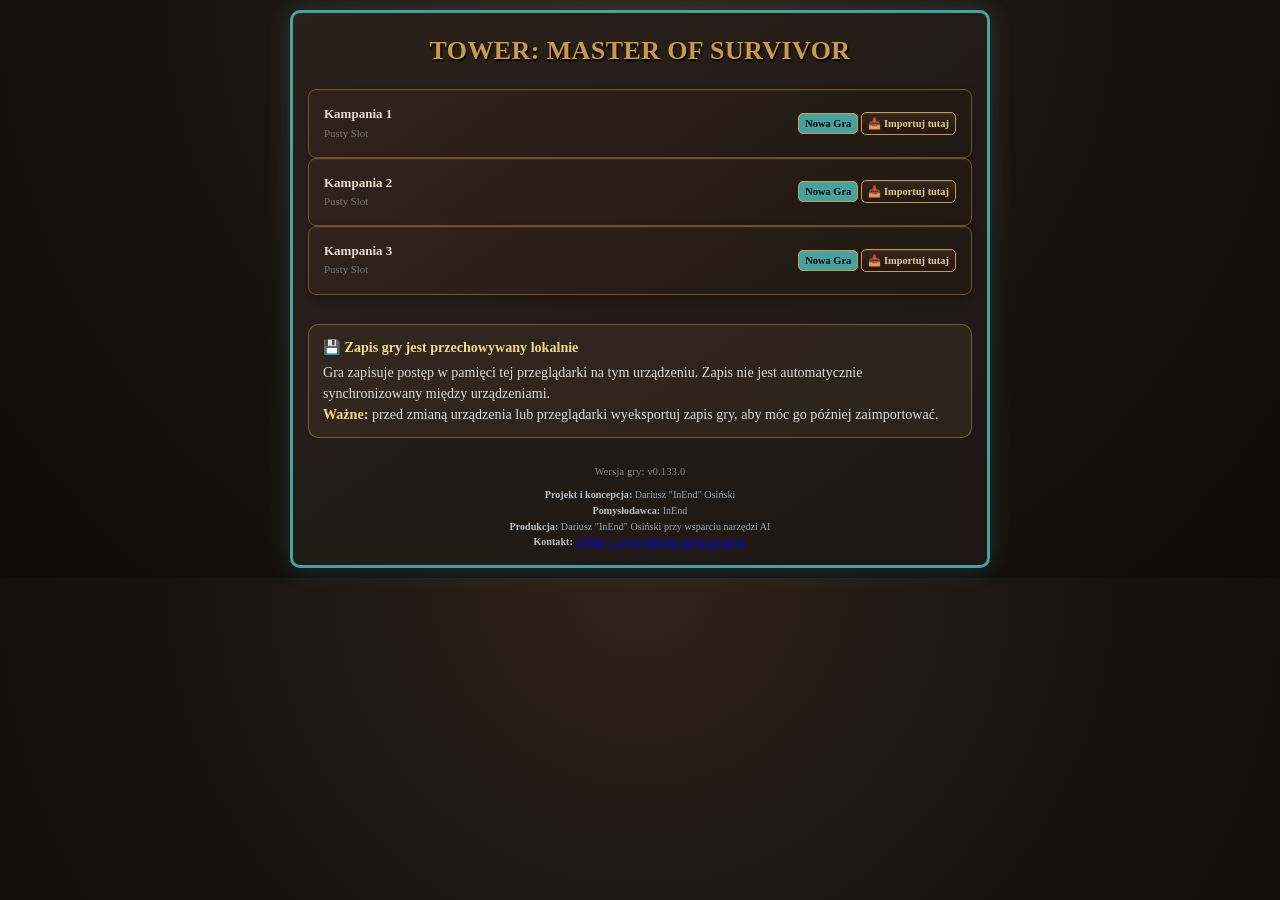
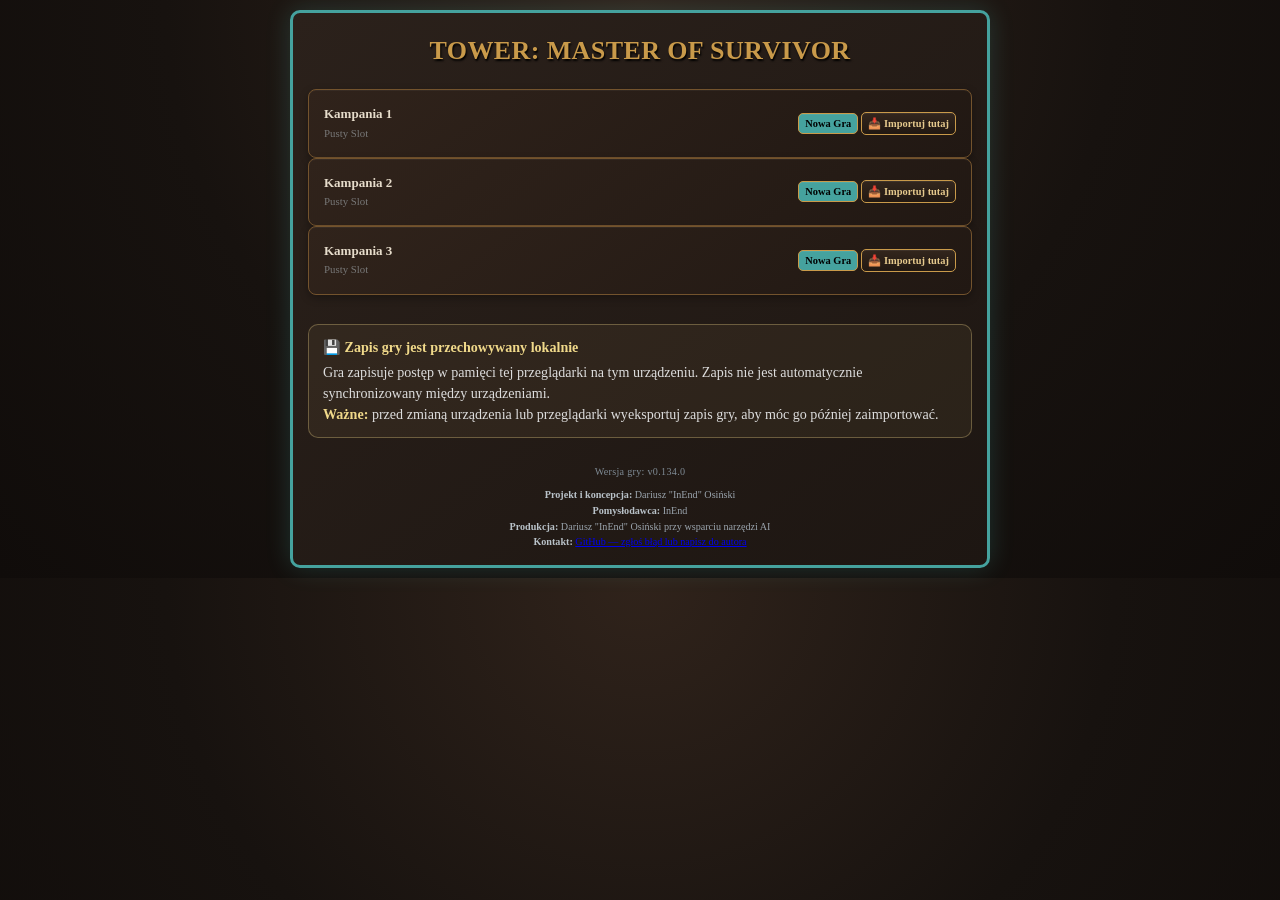
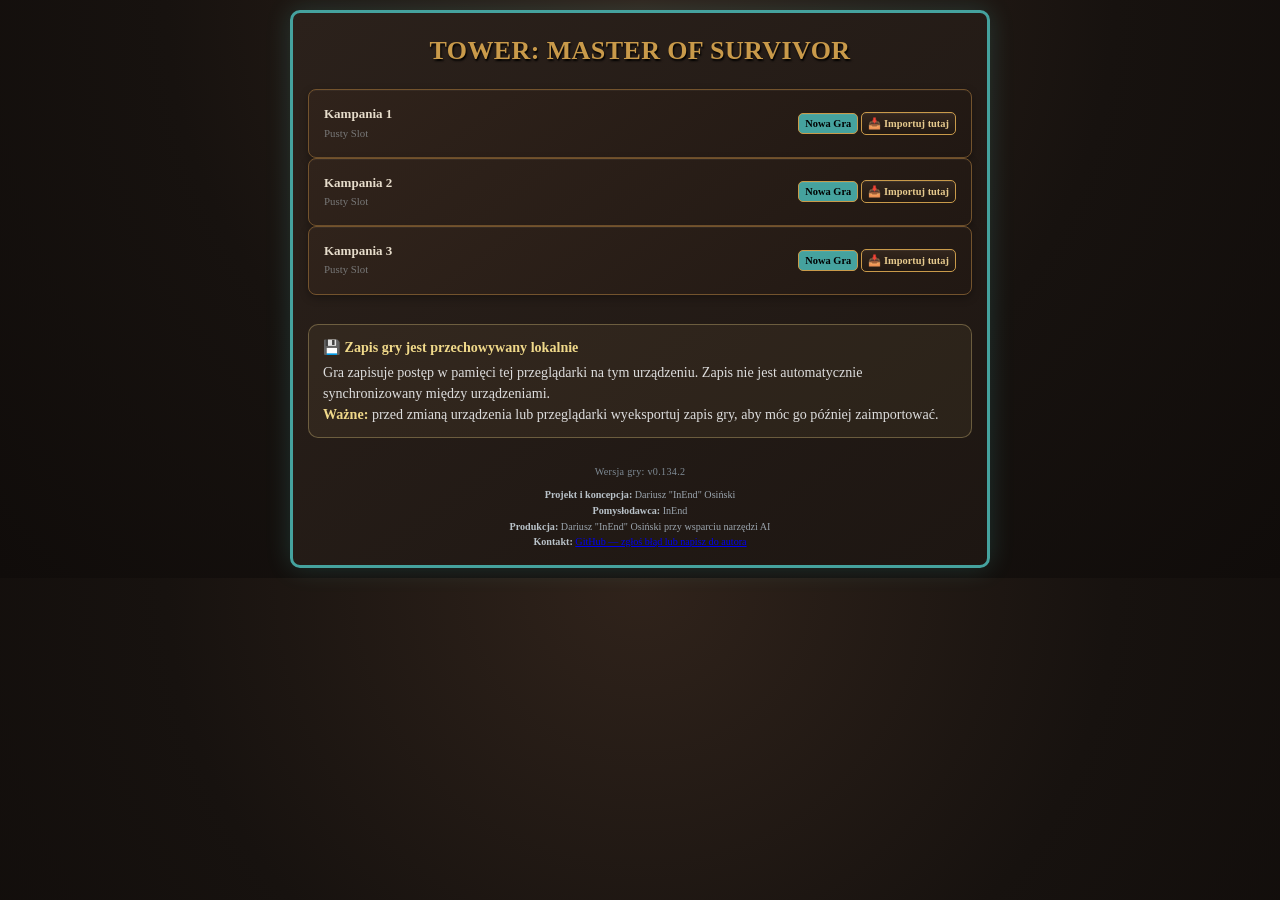
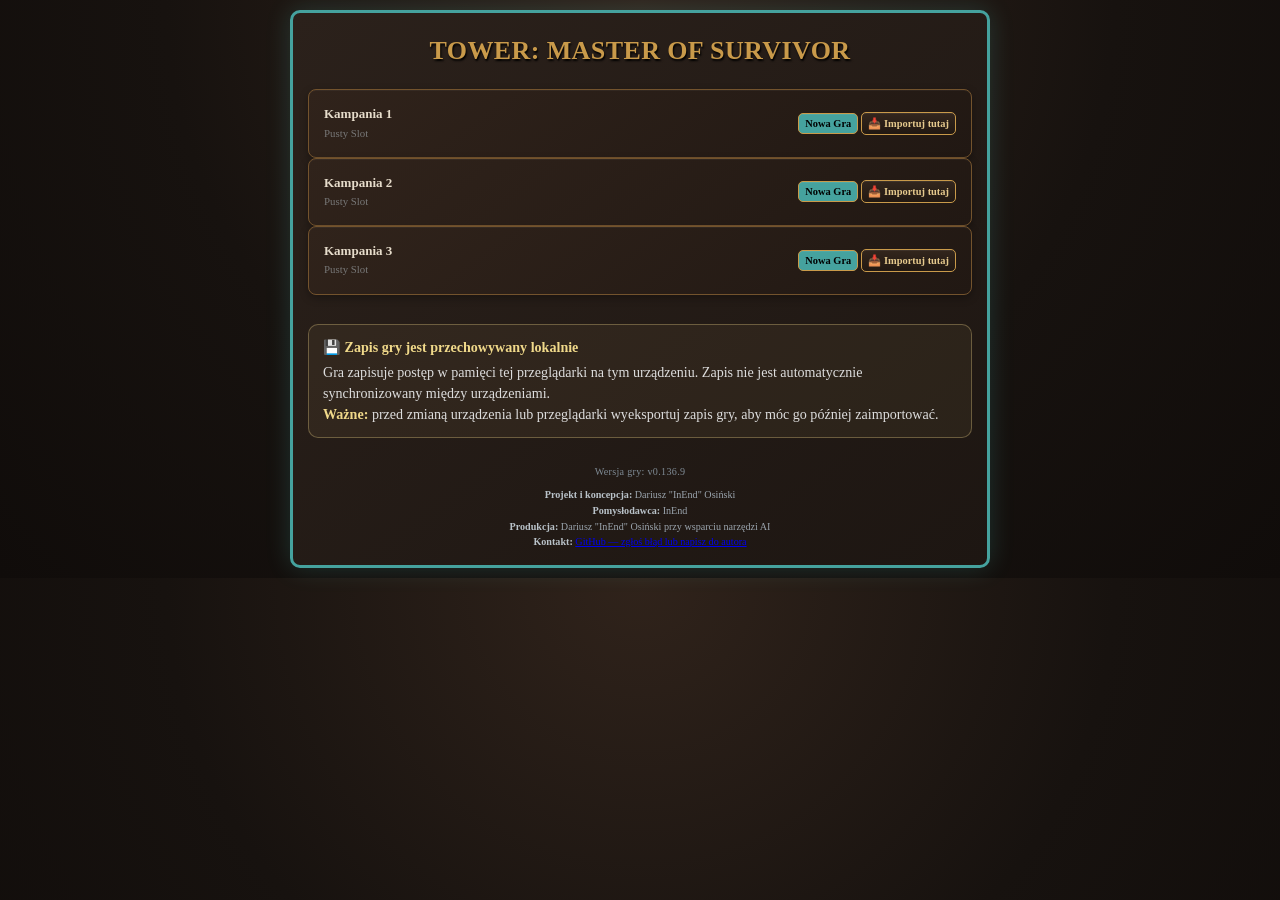
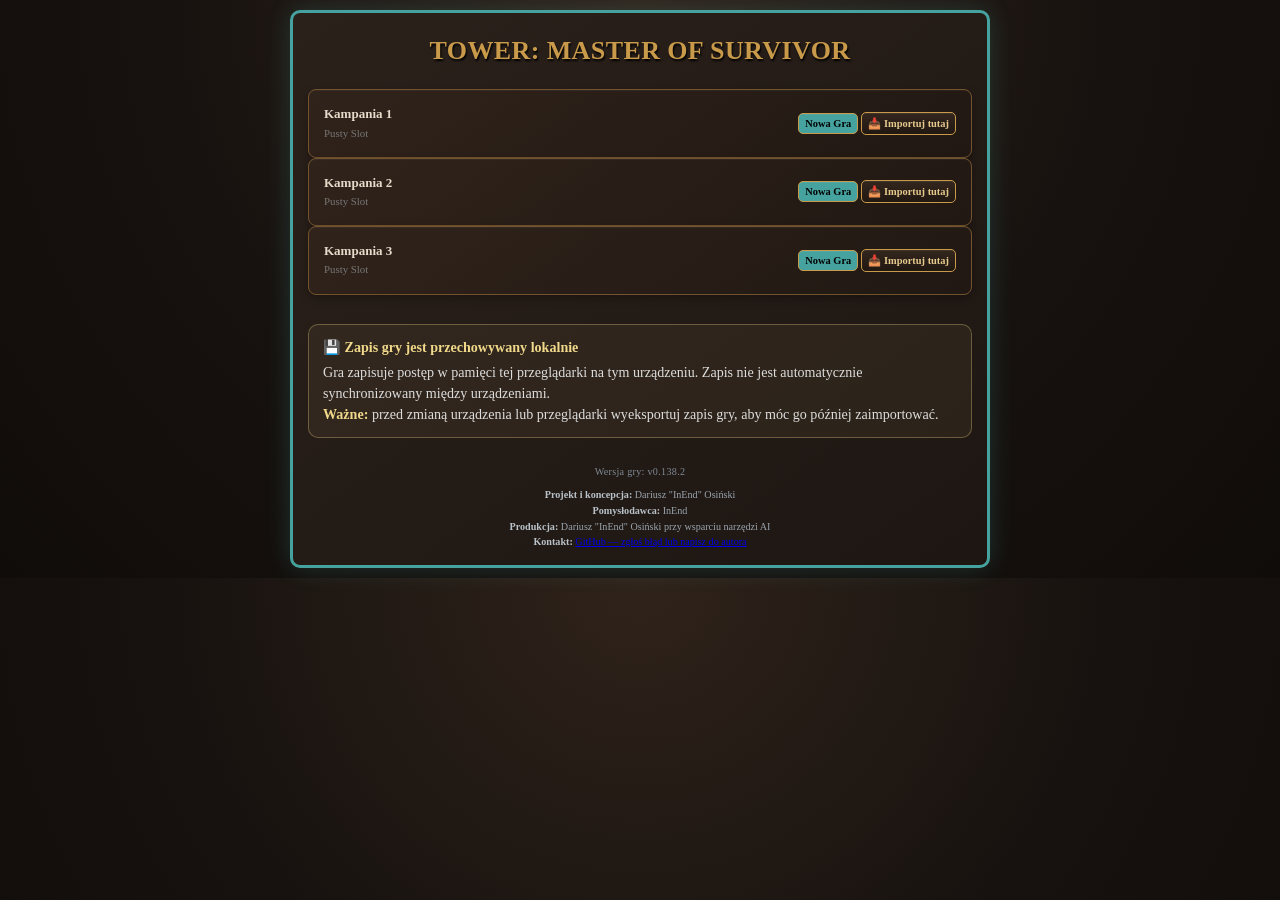
